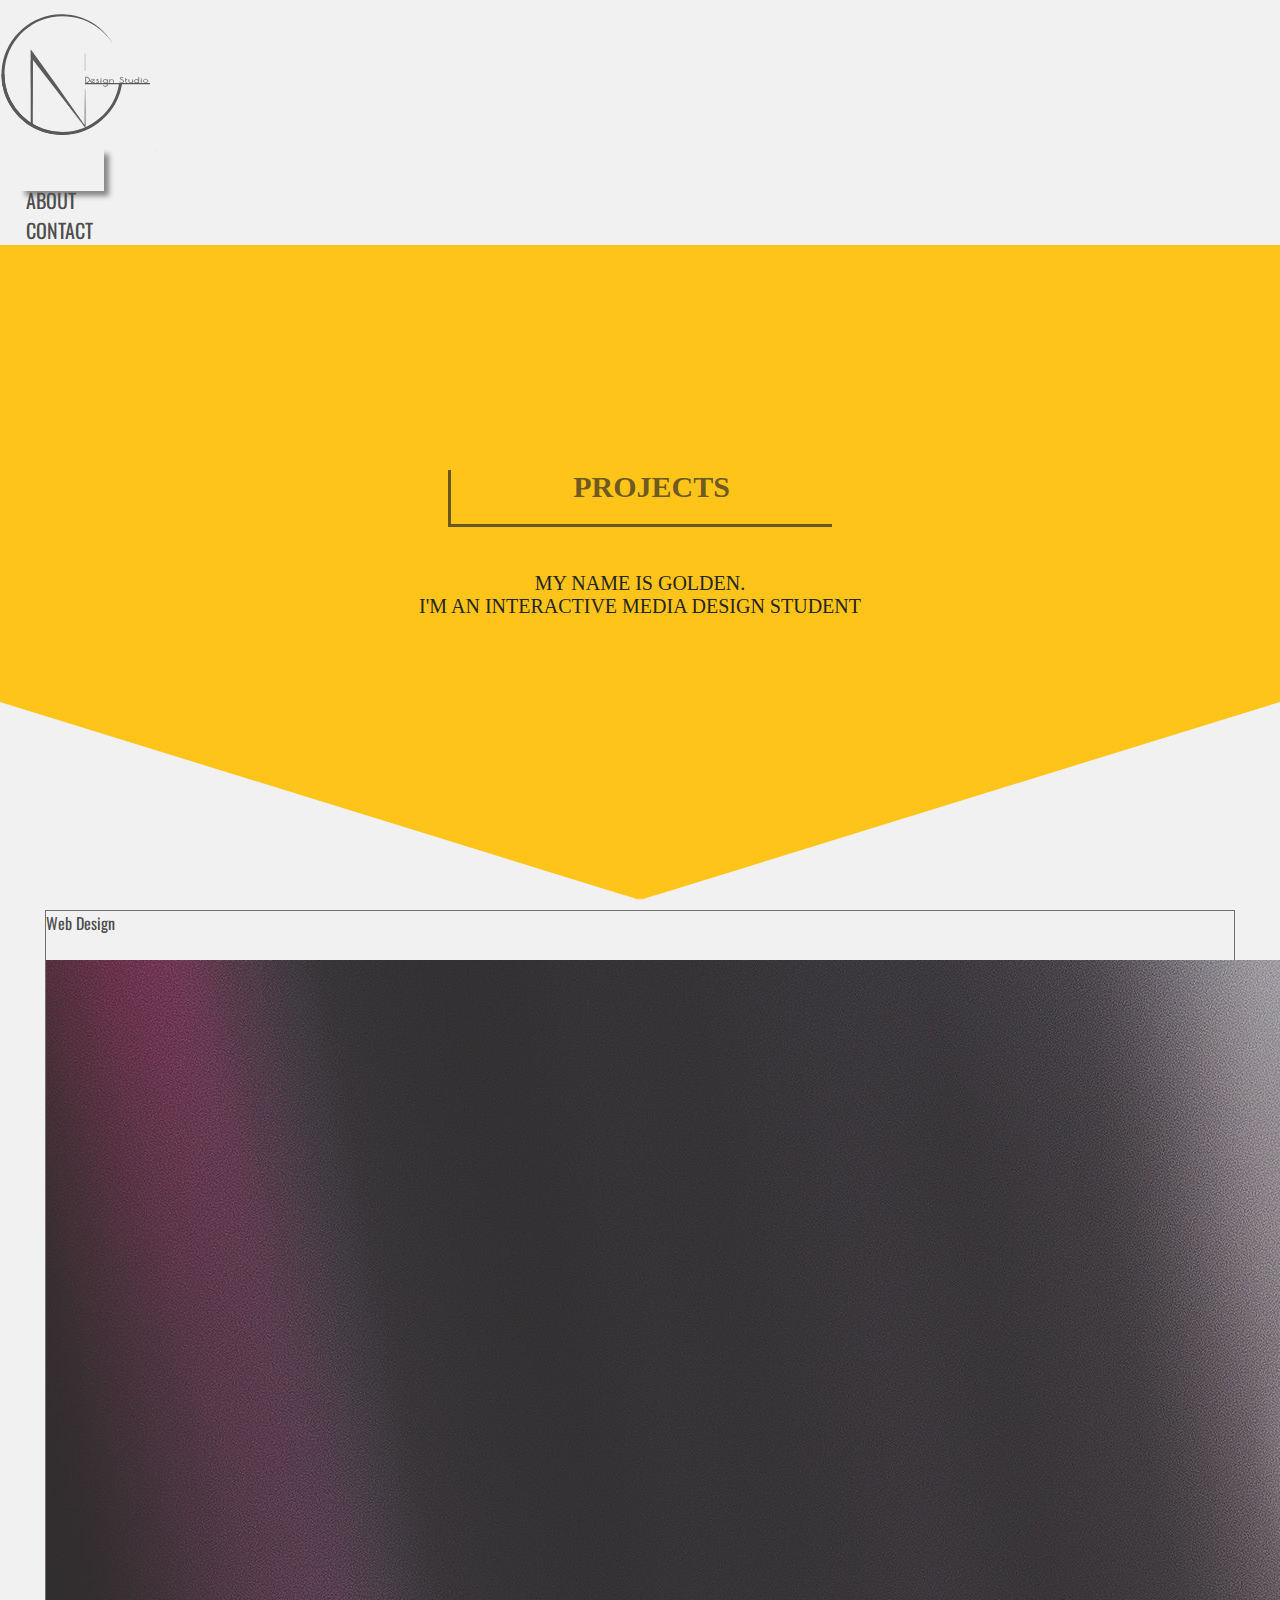
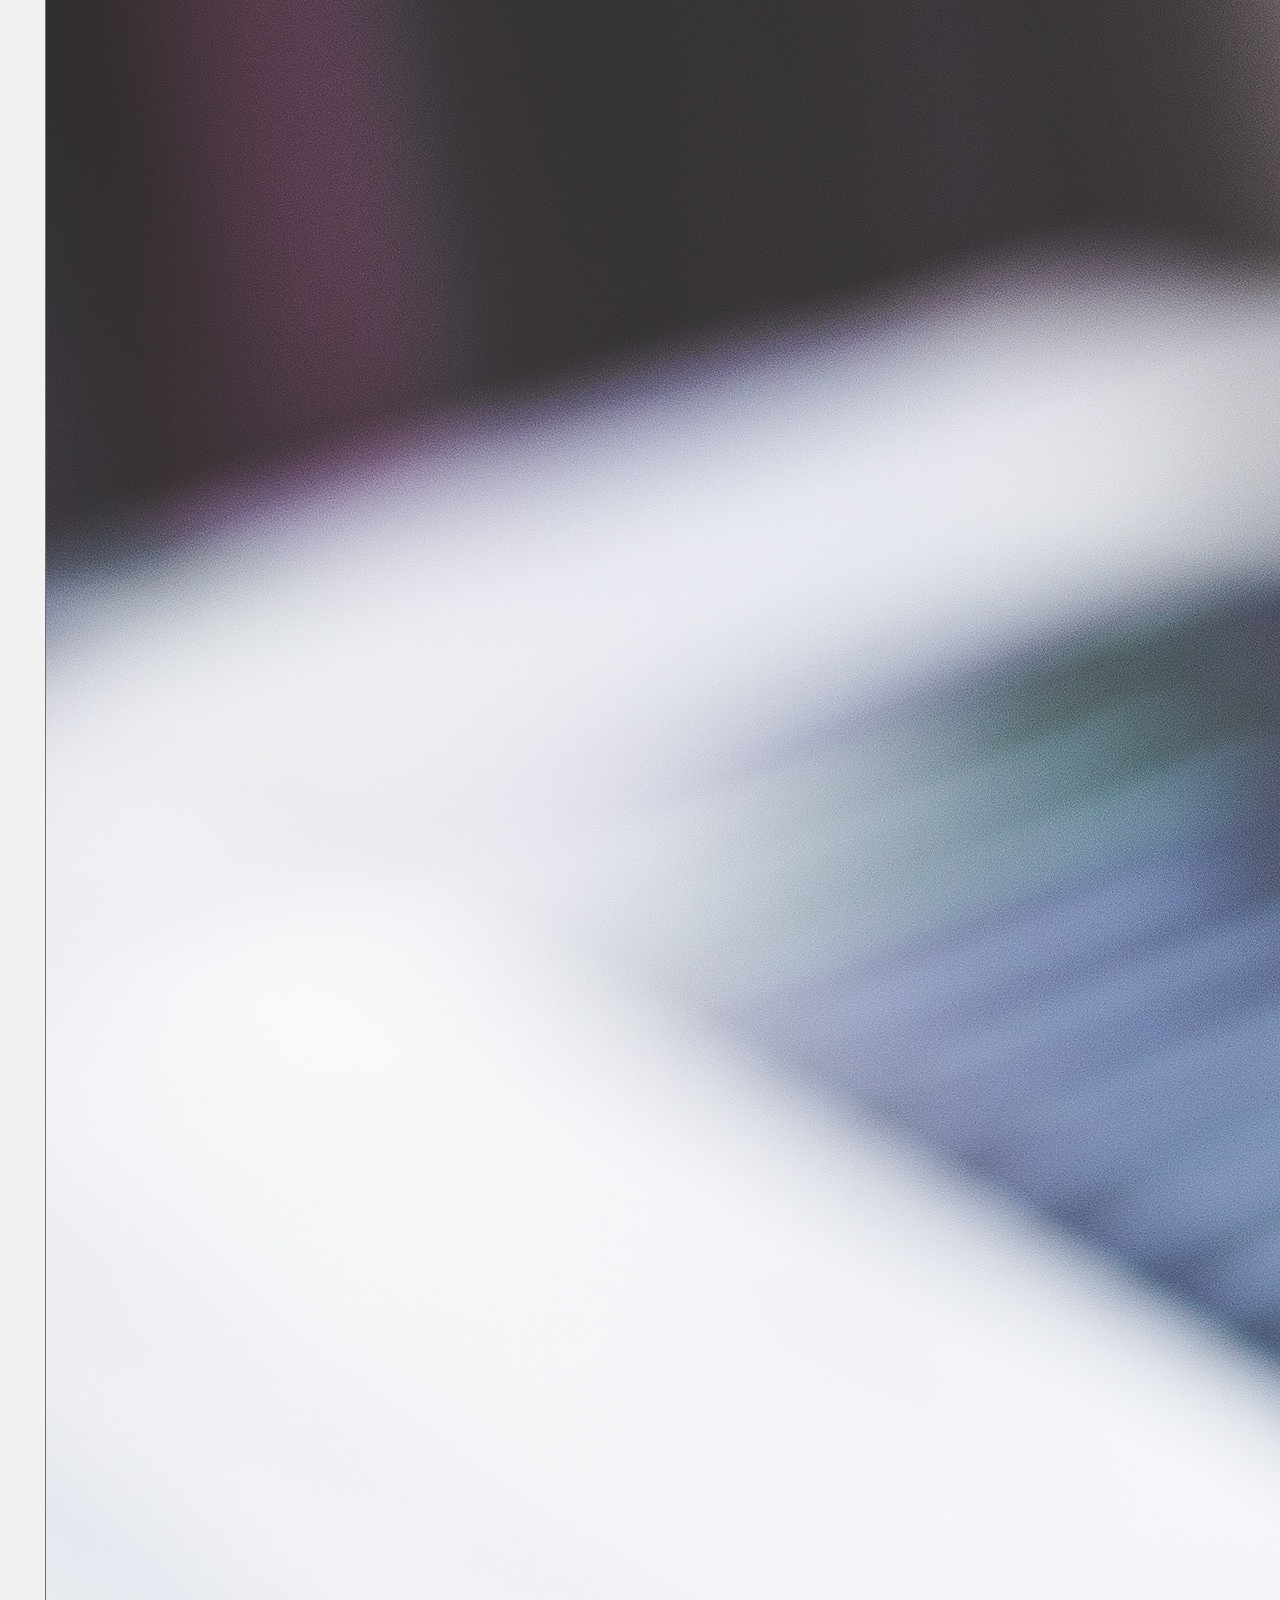
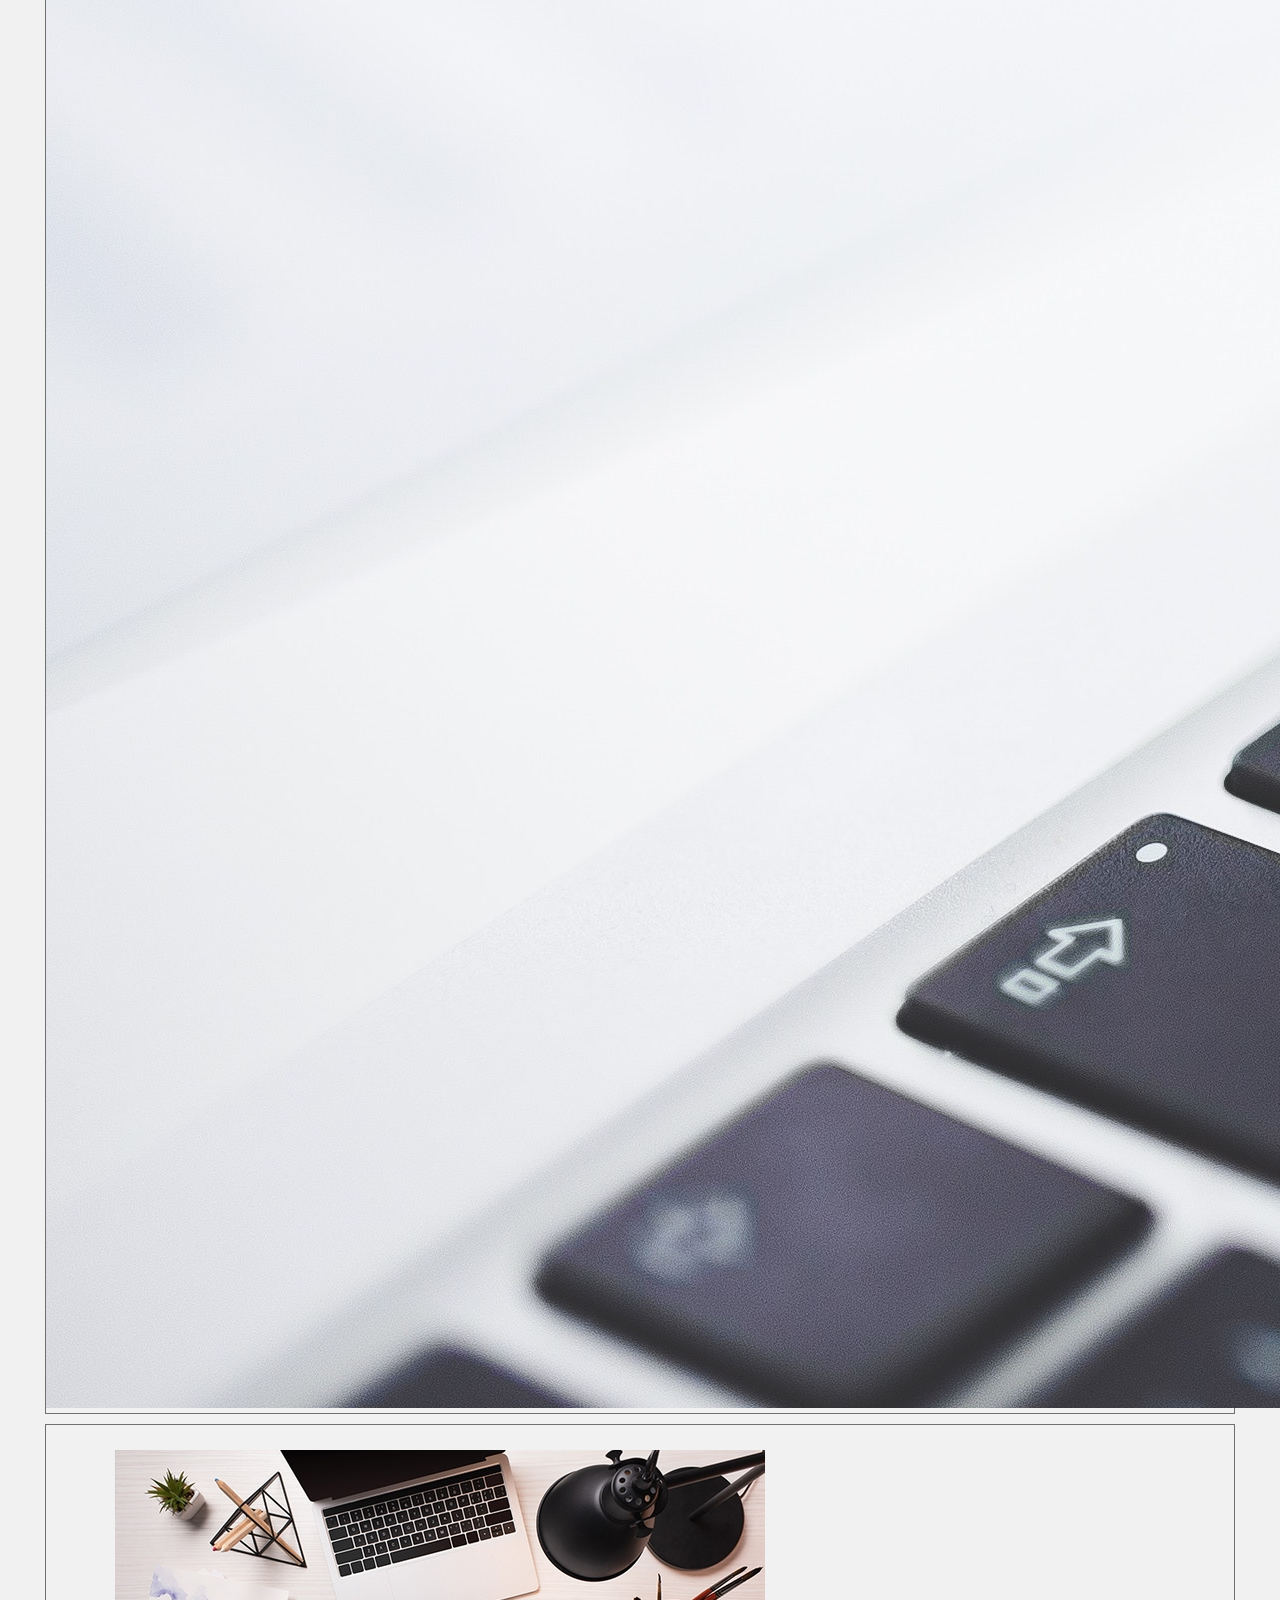
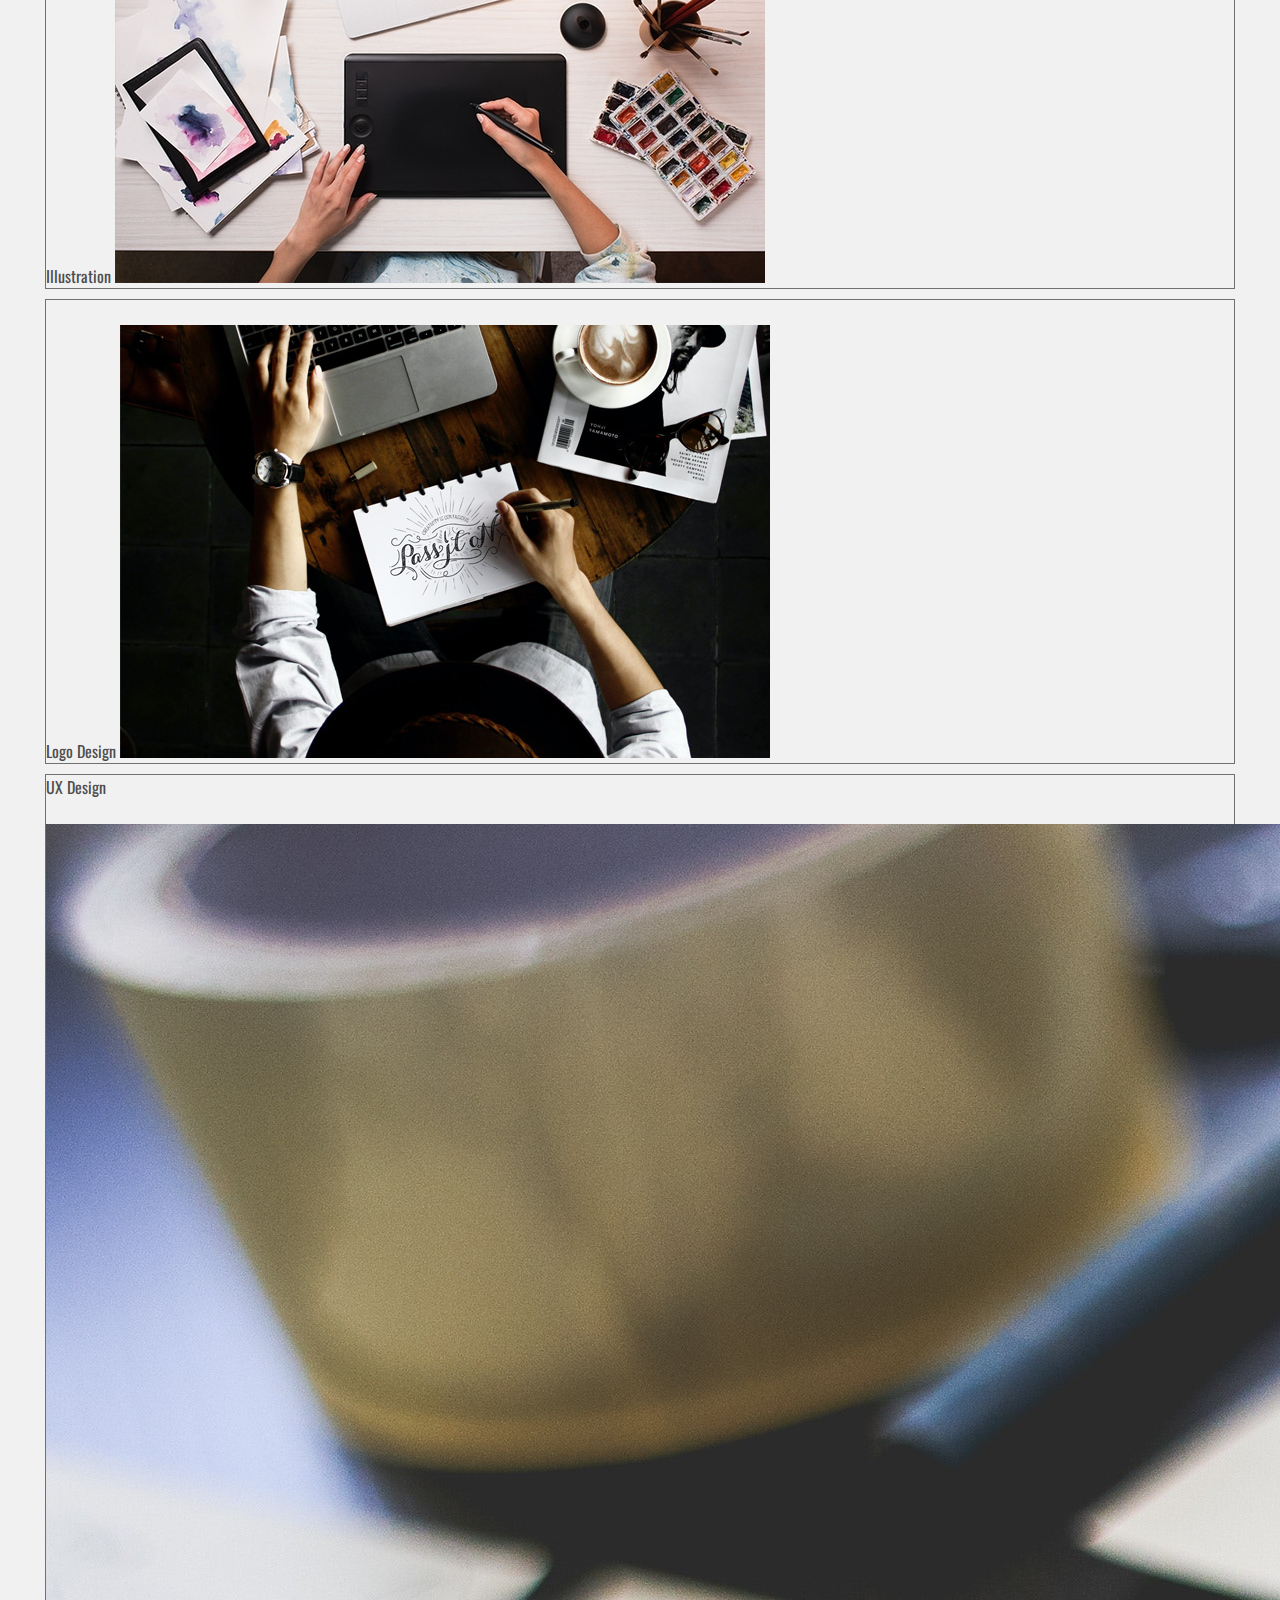
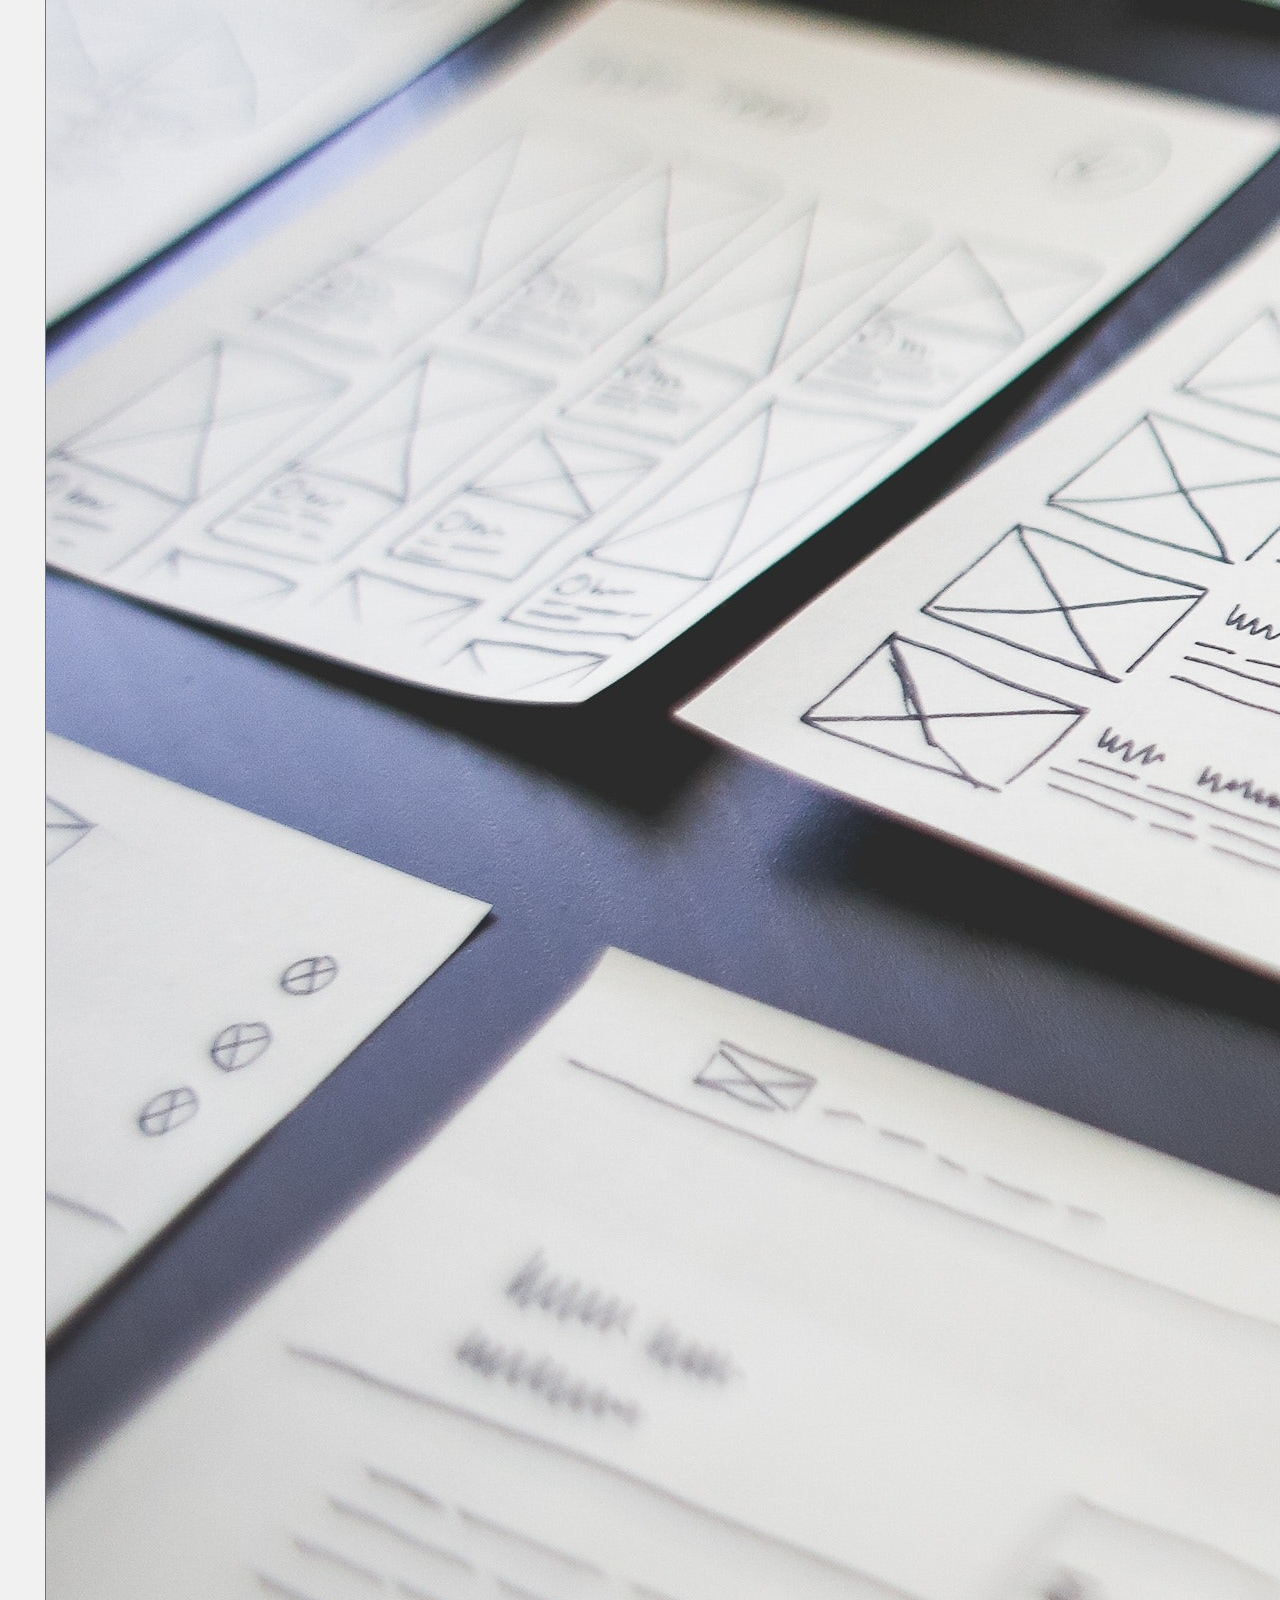
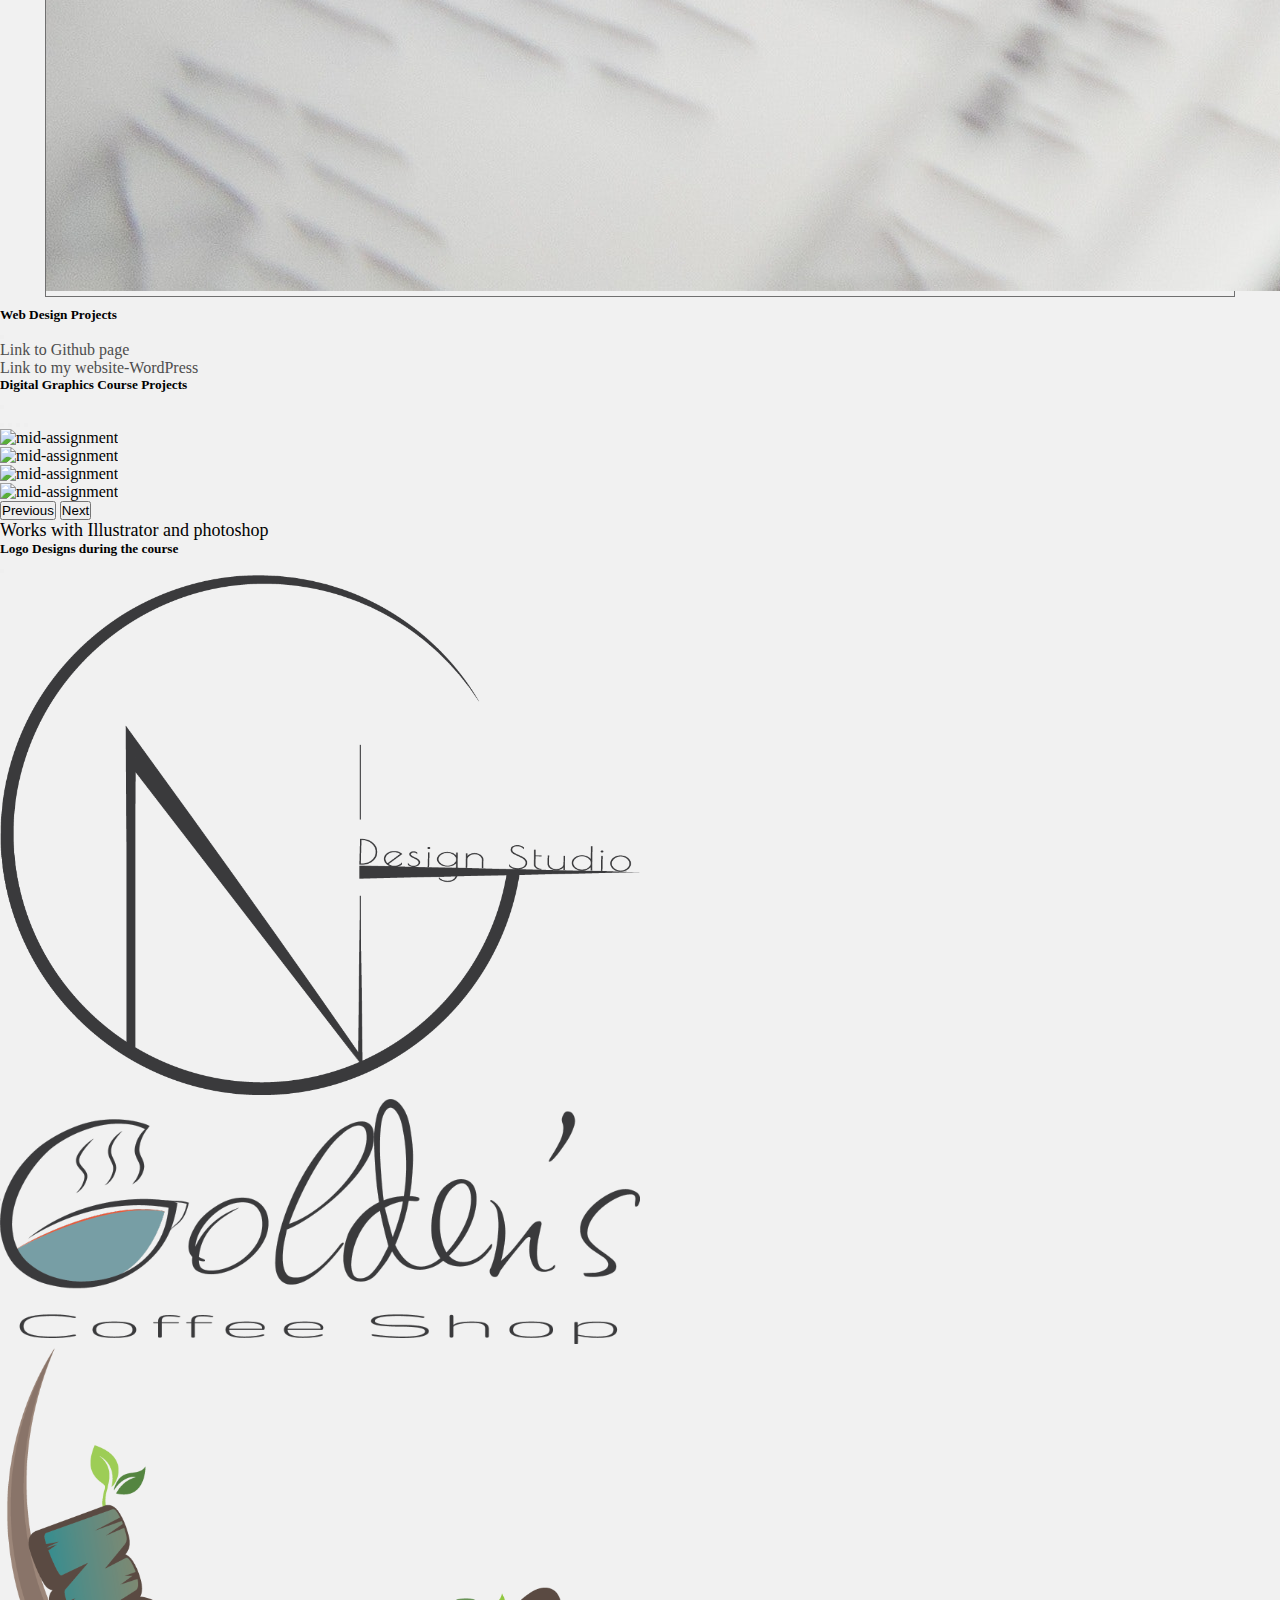
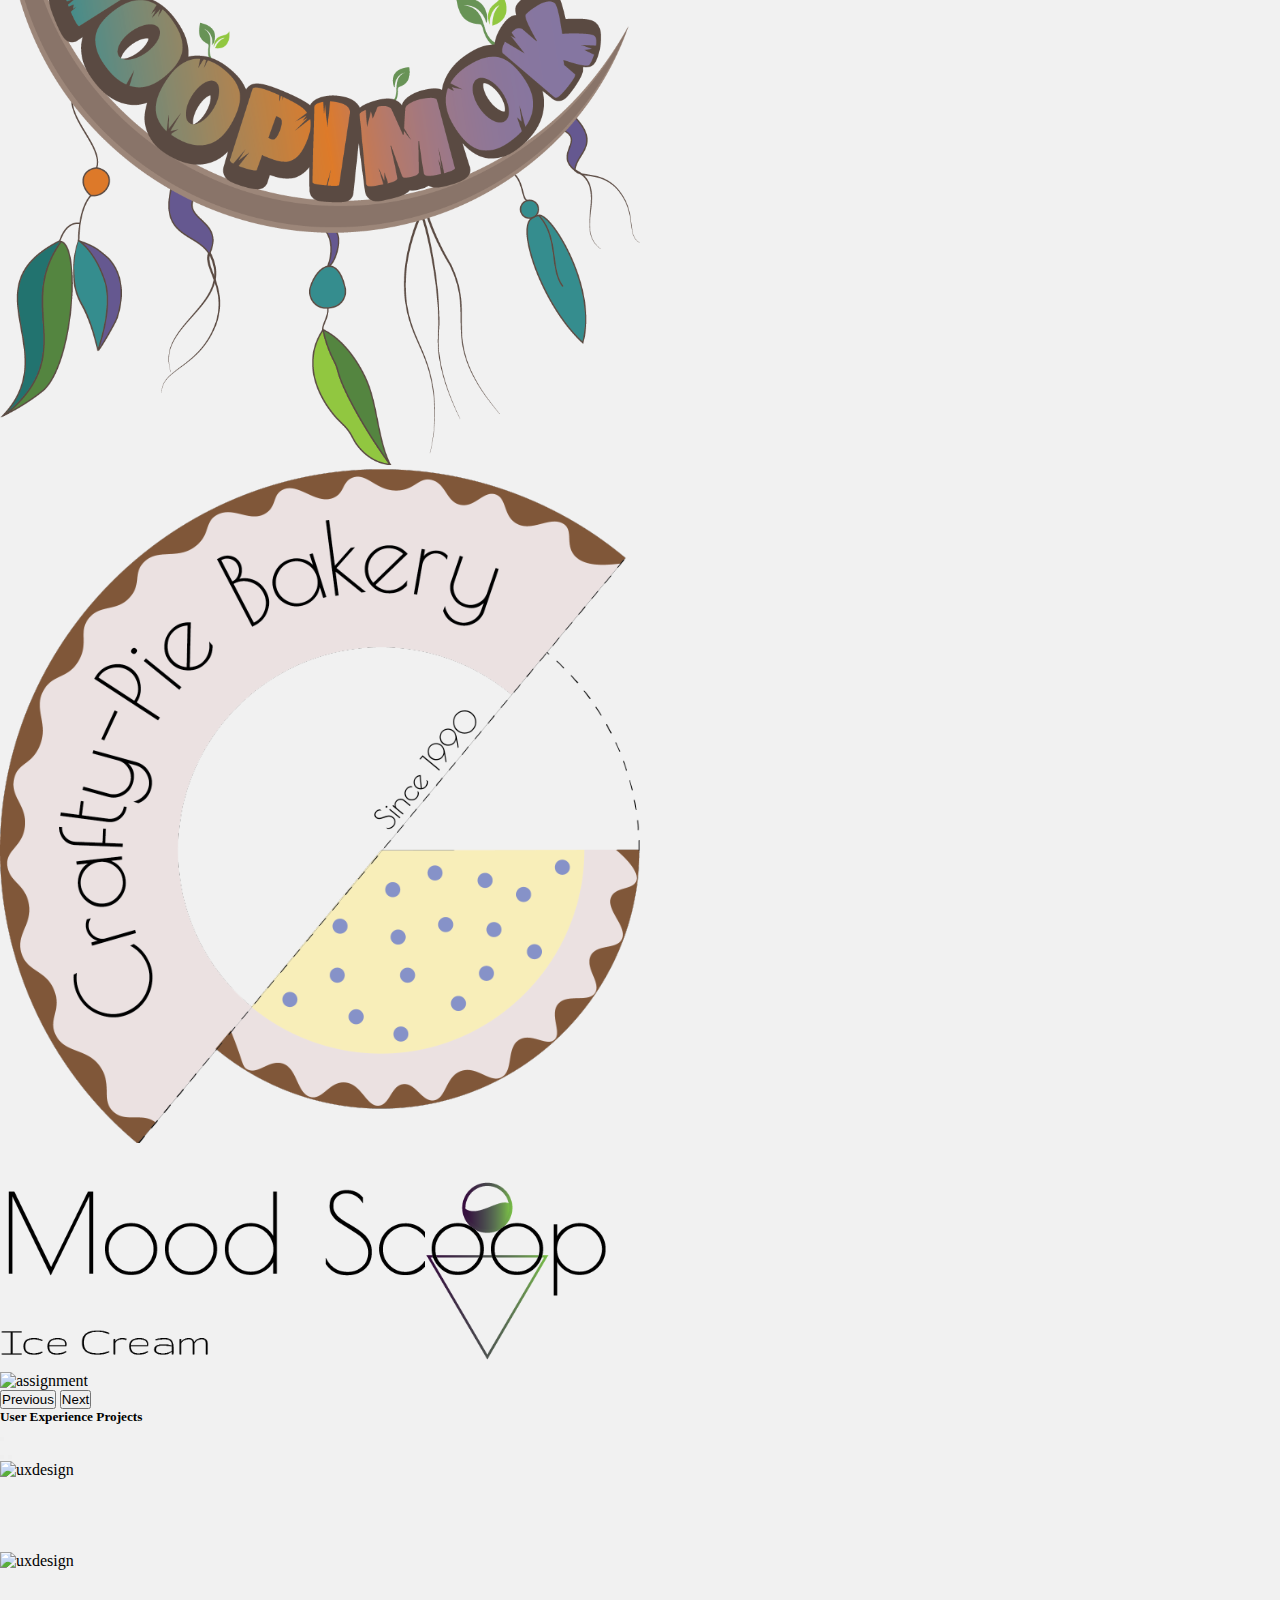
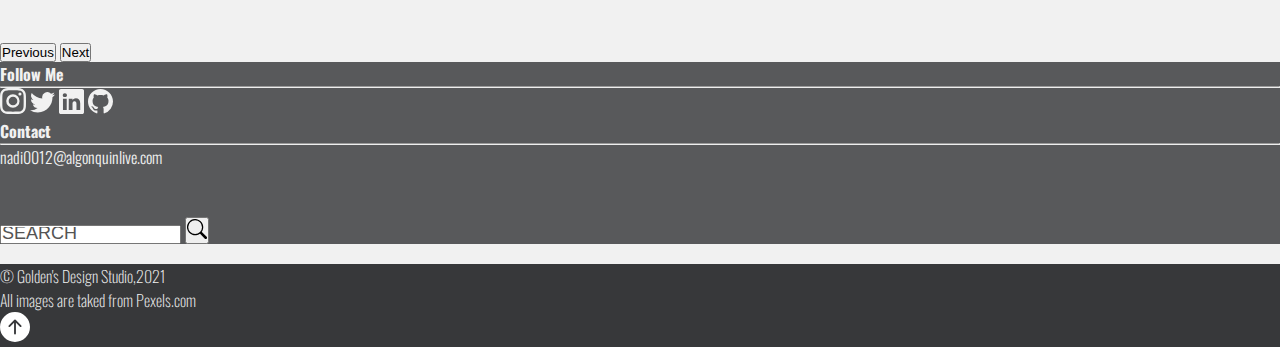
==== index.html @ 61d6041e "Portfolio-Final" ====
<!doctype html>
<html lang="en">

<head>
  <!-- Required meta tags -->
  <meta charset="utf-8">
  <meta name="viewport" content="width=device-width, initial-scale=1">
  <!-- Font -->
  <link rel="preconnect" href="https://fonts.googleapis.com">
  <link rel="preconnect" href="https://fonts.gstatic.com" crossorigin>
  <link href="https://fonts.googleapis.com/css2?family=Oswald:wght@200;300;400;500;600;700&display=swap"
    rel="stylesheet">
  <!-- Bootstrap CSS -->
  <link href="https://cdn.jsdelivr.net/npm/bootstrap@5.1.3/dist/css/bootstrap.min.css" rel="stylesheet"
    integrity="sha384-1BmE4kWBq78iYhFldvKuhfTAU6auU8tT94WrHftjDbrCEXSU1oBoqyl2QvZ6jIW3" crossorigin="anonymous">
  <!-- Custom Styles -->
  <link rel="stylesheet" href="css/main.css">
  <link rel="shortcut icon" type="image/png" href="images/favicon.png">
  <title>Golden's Design Studio</title>

</head>

<body class="bg" id="top">

  <header class="masthead-home">
    <nav class="navbar navbar-expand-md navbar-light bg" id="nav">
      <ul class="skip-links">
        <li><a href="#nav" aria-label="click to skip to main nav">Skip to main nav</a></li>
        <li><a href="#main" aria-label="click to skip to main content">Skip to main content</a></li>
      </ul>
      <div class="container">
        <!-- Adding Logo to Navbar -->
        <a class="navbar-brand" href="index.html">
          <img src="/images/logo.svg" alt="page-logo" height="150" width="150">
        </a>
        <button class="navbar-toggler" type="button" data-bs-toggle="collapse" data-bs-target="#navbarSupportedContent"
          aria-controls="navbarSupportedContent" aria-expanded="false" aria-label="Toggle navigation">
          <span class="navbar-toggler-icon"></span>
        </button>
        <div class="collapse navbar-collapse" id="navbarSupportedContent">
          <ul class="navbar-nav ml-auto w-100 justify-content-end">
            <li class="nav-item">
              <a class="nav-link active" aria-current="true" href="#">PROJECTS</a>
            </li>
            <li class="nav-item">
              <a class="nav-link" href="about.html">ABOUT</a>
            </li>
            <li class="nav-item">
              <a class="nav-link" href="contact.html">CONTACT</a>
            </li>
          </ul>
        </div>
      </div>
    </nav>

    <!-- **** Banner Section **** -->
    <div class="text-container">
      <h1>PROJECTS</h1>
      <span>MY NAME IS GOLDEN. <br> I'M AN INTERACTIVE MEDIA DESIGN STUDENT</span>
    </div>
  </header>

  <main class="container my-3" id="main">
    <div class=" row g-3 ">
      <div class="col-md-6">
        <!-- Button trigger modal -->

        <div class="works card-body bg-light d-flex flex-column ">
          <a href="" class="btn fs-4 mt-auto fw-bold" data-bs-toggle="modal" data-bs-target="#webdesign">Web
            Design
            <img src="images/web.jpg" class="card-img-top rounded-0" alt="webdesign">
          </a>
        </div>
      </div>
      <div class="col-md-6">
        <div class="works card-body bg-light d-flex flex-column">
          <a href="" class="btn fs-4 mt-auto fw-bold" data-bs-toggle="modal" data-bs-target="#illustration">Illustration
            <img src="images/illustration.jpg" class="card-img-top rounded-0" alt="illustration page">
          </a>
        </div>
      </div>
      <div class="col-md-6">
        <div class="works card-body bg-light d-flex flex-column">
          <a href="" class="btn fs-4 mt-auto fw-bold" data-bs-toggle="modal" data-bs-target="#logo">Logo Design
            <img src="images/logod.jpg" class="card-img-top rounded-0" alt="logo page">
          </a>
        </div>
      </div>
      <div class="col-md-6">
        <div class="works card-body bg-light d-flex flex-column">
          <a href="" class="btn fs-4 mt-auto fw-bold" data-bs-toggle="modal" data-bs-target="#ux">UX Design
            <img src="images/ux.jpg" class="card-img-top rounded-0" alt="ux design page">
          </a>
        </div>
      </div>
    </div>

  </main>
  <!-- start of modal -->
  <!-- for web -->
  <div class="modal fade" id="webdesign" data-bs-backdrop="static" data-bs-keyboard="false" tabindex="-1"
    aria-labelledby="webdesignLabel" aria-hidden="true">
    <div class="modal-dialog modal-xl modal-dialog-centered">
      <div class="modal-content">
        <div class="modal-header">
          <h5 class="modal-title" id="webdesignLabel">Web Design Projects</h5>
          <button type="button" class="btn-close" data-bs-dismiss="modal" aria-label="Close"></button>
        </div>
        <div class="modal-body">
          <div>

            <a href="https://github.com/nadi0012">Link to Github page</a>
          </div>
          <a href="https://thegoldenn.com/">Link to my website-WordPress</a>
        </div>

      </div>
    </div>
  </div>
  <!-- for illustration -->
  <div class="modal fade" id="illustration" data-bs-backdrop="static" data-bs-keyboard="false" tabindex="-1"
    aria-labelledby="illustrationLabel" aria-hidden="true">
    <div class="modal-dialog modal-xl modal-dialog-centered">
      <div class="modal-content">
        <div class="modal-header">
          <h5 class="modal-title" id="illustrationLabel">Digital Graphics Course Projects</h5>
          <button type="button" class="btn-close" data-bs-dismiss="modal" aria-label="Close"></button>
        </div>
        <div class="modal-body">
          <!-- Start of Carousel -->
          <div id="carouselExampleCaptions" class="carousel slide" data-bs-ride="carousel">
            <div class="carousel-indicators">
              <button type="button" data-bs-target="#Captions" data-bs-slide-to="0" class="active" aria-current="true"
                aria-label="Slide 1"></button>
              <button type="button" data-bs-target="#Captions" data-bs-slide-to="1" aria-label="Slide 2"></button>
              <button type="button" data-bs-target="#Captions" data-bs-slide-to="2" aria-label="Slide 3"></button>
              <button type="button" data-bs-target="#Captions" data-bs-slide-to="3" aria-label="Slide 4"></button>
            </div>
            <div class="carousel-inner">
              <div class="carousel-item active text-center">
                <picture class="d-block w-100">
                  <source srcset="images/illustration/1-960.jpg" media="(min-width: 640px)" />

                  <source srcset="images/illustration/1-640.jpg" media="(min-width: 480px)" />

                  <source srcset="images/illustration/1-480.jpg" media="(min-width: 320px)" />

                  <img class="orig-img" src="images/illustration/1-480.jpg" alt="mid-assignment">
                </picture>
              </div>
              <div class="carousel-item text-center">
                <picture class="d-block w-100">
                  <source srcset="images/illustration/2-960.jpg" media="(min-width: 640px)" />

                  <source srcset="images/illustration/2-640.jpg" media="(min-width: 480px)" />

                  <source srcset="images/illustration/2-480.jpg" media="(min-width: 320px)" />

                  <img class="orig-img" src="images/illustration/2-480.jpg" alt="mid-assignment">
                </picture>
              </div>
              <div class="carousel-item text-center">
                <picture class="d-block w-100">
                  <source srcset="images/illustration/3-960.jpg" media="(min-width: 640px)" />

                  <source srcset="images/illustration/3-640.jpg" media="(min-width: 480px)" />

                  <source srcset="images/illustration/3-480.jpg" media="(min-width: 320px)" />

                  <img class="orig-img" src="images/illustration/3-480.jpg" alt="mid-assignment">
                </picture>
              </div>
              <div class="carousel-item text-center">
                <picture class="d-block w-100">
                  <source srcset="images/illustration/4-960.jpg" media="(min-width: 640px)" />

                  <source srcset="images/illustration/4-640.jpg" media="(min-width: 480px)" />

                  <source srcset="images/illustration/4-480.jpg" media="(min-width: 320px)" />

                  <img class="orig-img" src="images/illustration/4-480.jpg" alt="mid-assignment">
                </picture>
              </div>
            </div>
            <button class="carousel-control-prev" type="button" data-bs-target="#carouselExampleCaptions"
              data-bs-slide="prev">
              <span class="carousel-control-prev-icon" aria-hidden="true"></span>
              <span class="visually-hidden">Previous</span>
            </button>
            <button class="carousel-control-next" type="button" data-bs-target="#carouselExampleCaptions"
              data-bs-slide="next">
              <span class="carousel-control-next-icon" aria-hidden="true"></span>
              <span class="visually-hidden">Next</span>
            </button>
          </div>
          <!-- End of Carousel -->
        </div>
        <div class="modal-footer">
          <p>Works with Illustrator and photoshop</p>
        </div>
      </div>
    </div>
  </div>
  <!-- For Logo Design -->
  <div class="modal fade" id="logo" data-bs-backdrop="static" data-bs-keyboard="false" tabindex="-1"
    aria-labelledby="logoLabel" aria-hidden="true">
    <div class="modal-dialog modal-xl modal-dialog-centered">
      <div class="modal-content">
        <div class="modal-header">
          <h5 class="modal-title" id="logoLabel">Logo Designs during the course</h5>
          <button type="button" class="btn-close" data-bs-dismiss="modal" aria-label="Close"></button>
        </div>
        <div class="modal-body">
          <!-- Start of Carousel -->
          <div id="carouselCaptions" class="carousel slide" data-bs-ride="carousel">
            <div class="carousel-inner">
              <div class="carousel-item active text-center">
                <picture>
                  <source srcset="images/logo/logo1-640.png" media="(min-width: 640px)" />

                  <source srcset="images/logo/logo1-480.png" media="(min-width: 480px)" />

                  <source srcset="images/logo/logo1-320.png" media="(min-width: 320px)" />

                  <img class="orig-img" src="images/logo/logo1-480.png" alt="assignment">
                </picture>
              </div>
              <div class="carousel-item text-center">
                <picture>
                  <source srcset="images/logo/logo2-640.png" media="(min-width: 640px)" />

                  <source srcset="images/logo/logo2-480.png" media="(min-width: 480px)" />

                  <source srcset="images/logo/logo2-320.png" media="(min-width: 320px)" />

                  <img class="orig-img" src="images/logo/logo2-480.png" alt="assignment">
                </picture>
              </div>
              <div class="carousel-item text-center">
                <picture>
                  <source srcset="images/logo/logo3-640.png" media="(min-width: 640px)" />

                  <source srcset="images/logo/logo3-480.png" media="(min-width: 480px)" />

                  <source srcset="images/logo/logo3-320.png" media="(min-width: 320px)" />

                  <img class="orig-img" src="images/logo/logo3-480.png" alt="assignment">
                </picture>
              </div>
              <div class="carousel-item text-center">
                <picture>
                  <source srcset="images/logo/logo4-640.png" media="(min-width: 640px)" />

                  <source srcset="images/logo/logo4-480.png" media="(min-width: 480px)" />

                  <source srcset="images/logo/logo4-320.png" media="(min-width: 320px)" />

                  <img class="orig-img" src="images/logo/logo4-480.png" alt="assignment">
                </picture>
              </div>
              <div class="carousel-item text-center">
                <picture>
                  <source srcset="images/logo/logo5-640.png" media="(min-width: 640px)" />

                  <source srcset="images/logo/logo5-480.png" media="(min-width: 480px)" />

                  <source srcset="images/logo/logo5-320.png" media="(min-width: 320px)" />

                  <img class="orig-img" src="images/logo/logo5-480.png" alt="assignment">
                </picture>
              </div>
              <div class="carousel-item text-center">
                <picture>
                  <source srcset="images/logo/logo6-640.png" media="(min-width: 640px)" />

                  <source srcset="images/logo/logo6-480.png" media="(min-width: 480px)" />

                  <source srcset="images/logo/logo6-320.png" media="(min-width: 320px)" />

                  <img class="orig-img" src="images/logo/logo6-480.png" alt="assignment">
                </picture>
              </div>
            </div>
            <button class="carousel-control-prev carousel slide" type="button" data-bs-target="#carouselCaptions"
              data-bs-slide="prev">
              <span class="carousel-control-prev-icon" aria-hidden="true"></span>
              <span class="visually-hidden">Previous</span>
            </button>
            <button class="carousel-control-next" type="button" data-bs-target="#carouselCaptions" data-bs-slide="next">
              <span class="carousel-control-next-icon" aria-hidden="true"></span>
              <span class="visually-hidden">Next</span>
            </button>
          </div>
          <!-- End of Carousel -->
        </div>
      </div>
    </div>
  </div>
  <!-- for UX -->
  <div class="modal fade" id="ux" data-bs-backdrop="static" data-bs-keyboard="false" tabindex="-1"
    aria-labelledby="uxLabel" aria-hidden="true">
    <div class="modal-dialog modal-xl modal-dialog-centered">
      <div class="modal-content">
        <div class="modal-header">
          <h5 class="modal-title" id="uxLabel">User Experience Projects</h5>
          <button type="button" class="btn-close" data-bs-dismiss="modal" aria-label="Close"></button>
        </div>
        <div class="modal-body">
          <!-- Start of Carousel -->
          <div id="tikla" class="carousel slide" data-bs-ride="carousel">
            <div class="carousel-indicators">
              <button type="button" data-bs-target="#Captions" data-bs-slide-to="0" class="active" aria-current="true"
                aria-label="Slide 1"></button>
              <button type="button" data-bs-target="#Captions" data-bs-slide-to="1" aria-label="Slide 2"></button>
            </div>
            <div class="carousel-inner">
              <div class="carousel-item active text-center">
                <picture class="d-block w-100">
                  <source srcset="images/ux/app-960.jpg" media="(min-width: 640px)" />

                  <source srcset="images/ux/app-640.jpg" media="(min-width: 480px)" />

                  <source srcset="images/ux/app-480.jpg" media="(min-width: 320px)" />

                  <img class="orig-img" src="images/ux/app-480.jpg" alt="uxdesign">
                </picture>
                <div class="detail carousel-caption d-none d-md-block">
                  <a href="https://xd.adobe.com/view/32e8cb8d-9d98-4002-8fb4-c65cbe632168-67bb/"
                    class="btn btn-block text-dark" aria-label="go to prototype">Application Re-Design</a>
                </div>
              </div>

              <div class="carousel-item text-center">
                <picture class="d-block w-100">
                  <source srcset="images/ux/dreamland-960.jpg" media="(min-width: 640px)" />

                  <source srcset="images/ux/dreamland-640.jpg" media="(min-width: 480px)" />

                  <source srcset="images/ux/dreamland-480.jpg" media="(min-width: 320px)" />

                  <img class="orig-img" src="images/ux/dreamland-480.jpg" alt="uxdesign">
                </picture>
                <div class="detail carousel-caption d-none d-md-block">
                  <a href="https://xd.adobe.com/view/18ad9a10-592a-4a5f-b0ef-5cbd27f52168-4dfe/"
                    class="btn btn-block text-dark" aria-label="go to prototype">Website Re-Design</a>
                </div>
              </div>
            </div>
            <button class="carousel-control-prev" type="button" data-bs-target="#tikla" data-bs-slide="prev">
              <span class="carousel-control-prev-icon" aria-hidden="true"></span>
              <span class="visually-hidden">Previous</span>
            </button>
            <button class="carousel-control-next" type="button" data-bs-target="#tikla" data-bs-slide="next">
              <span class="carousel-control-next-icon" aria-hidden="true"></span>
              <span class="visually-hidden">Next</span>
            </button>
          </div>
          <!-- End of Carousel -->
        </div>
      </div>
    </div>
  </div>



  <!-- end of modal -->


  <div class="footer">

    <footer class="footer-1 page-footer py-4">
      <div class="container">
        <div class="row g-3 ">

          <div class="col ">
            <h4>Follow Me</h4>
            <hr>
            <a class="btn btn-block" href="https://www.instagram.com/nedlogimidan/" aria-label="go to instagram page">
              <svg xmlns="http://www.w3.org/2000/svg" width="26" height="26" fill="currentColor" class="bi bi-instagram"
                viewBox="0 0 16 16">
                <path
                  d="M8 0C5.829 0 5.556.01 4.703.048 3.85.088 3.269.222 2.76.42a3.917 3.917 0 0 0-1.417.923A3.927 3.927 0 0 0 .42 2.76C.222 3.268.087 3.85.048 4.7.01 5.555 0 5.827 0 8.001c0 2.172.01 2.444.048 3.297.04.852.174 1.433.372 1.942.205.526.478.972.923 1.417.444.445.89.719 1.416.923.51.198 1.09.333 1.942.372C5.555 15.99 5.827 16 8 16s2.444-.01 3.298-.048c.851-.04 1.434-.174 1.943-.372a3.916 3.916 0 0 0 1.416-.923c.445-.445.718-.891.923-1.417.197-.509.332-1.09.372-1.942C15.99 10.445 16 10.173 16 8s-.01-2.445-.048-3.299c-.04-.851-.175-1.433-.372-1.941a3.926 3.926 0 0 0-.923-1.417A3.911 3.911 0 0 0 13.24.42c-.51-.198-1.092-.333-1.943-.372C10.443.01 10.172 0 7.998 0h.003zm-.717 1.442h.718c2.136 0 2.389.007 3.232.046.78.035 1.204.166 1.486.275.373.145.64.319.92.599.28.28.453.546.598.92.11.281.24.705.275 1.485.039.843.047 1.096.047 3.231s-.008 2.389-.047 3.232c-.035.78-.166 1.203-.275 1.485a2.47 2.47 0 0 1-.599.919c-.28.28-.546.453-.92.598-.28.11-.704.24-1.485.276-.843.038-1.096.047-3.232.047s-2.39-.009-3.233-.047c-.78-.036-1.203-.166-1.485-.276a2.478 2.478 0 0 1-.92-.598 2.48 2.48 0 0 1-.6-.92c-.109-.281-.24-.705-.275-1.485-.038-.843-.046-1.096-.046-3.233 0-2.136.008-2.388.046-3.231.036-.78.166-1.204.276-1.486.145-.373.319-.64.599-.92.28-.28.546-.453.92-.598.282-.11.705-.24 1.485-.276.738-.034 1.024-.044 2.515-.045v.002zm4.988 1.328a.96.96 0 1 0 0 1.92.96.96 0 0 0 0-1.92zm-4.27 1.122a4.109 4.109 0 1 0 0 8.217 4.109 4.109 0 0 0 0-8.217zm0 1.441a2.667 2.667 0 1 1 0 5.334 2.667 2.667 0 0 1 0-5.334z" />
              </svg>
            </a>
            <a class="btn btn-block" href="http://www.twitter.com" aria-label="go to twitter">
              <svg xmlns="http://www.w3.org/2000/svg" width="25" height="25" fill="currentColor" class="bi bi-twitter"
                viewBox="0 0 16 16">
                <path
                  d="M5.026 15c6.038 0 9.341-5.003 9.341-9.334 0-.14 0-.282-.006-.422A6.685 6.685 0 0 0 16 3.542a6.658 6.658 0 0 1-1.889.518 3.301 3.301 0 0 0 1.447-1.817 6.533 6.533 0 0 1-2.087.793A3.286 3.286 0 0 0 7.875 6.03a9.325 9.325 0 0 1-6.767-3.429 3.289 3.289 0 0 0 1.018 4.382A3.323 3.323 0 0 1 .64 6.575v.045a3.288 3.288 0 0 0 2.632 3.218 3.203 3.203 0 0 1-.865.115 3.23 3.23 0 0 1-.614-.057 3.283 3.283 0 0 0 3.067 2.277A6.588 6.588 0 0 1 .78 13.58a6.32 6.32 0 0 1-.78-.045A9.344 9.344 0 0 0 5.026 15z" />
              </svg>
            </a>
            <a class="btn btn-block" href="https://www.linkedin.com/in/golden-nadimi/" aria-label="go to linkedin">
              <svg xmlns="http://www.w3.org/2000/svg" width="25" height="25" fill="currentColor" class="bi bi-linkedin"
                viewBox="0 0 16 16">
                <path
                  d="M0 1.146C0 .513.526 0 1.175 0h13.65C15.474 0 16 .513 16 1.146v13.708c0 .633-.526 1.146-1.175 1.146H1.175C.526 16 0 15.487 0 14.854V1.146zm4.943 12.248V6.169H2.542v7.225h2.401zm-1.2-8.212c.837 0 1.358-.554 1.358-1.248-.015-.709-.52-1.248-1.342-1.248-.822 0-1.359.54-1.359 1.248 0 .694.521 1.248 1.327 1.248h.016zm4.908 8.212V9.359c0-.216.016-.432.08-.586.173-.431.568-.878 1.232-.878.869 0 1.216.662 1.216 1.634v3.865h2.401V9.25c0-2.22-1.184-3.252-2.764-3.252-1.274 0-1.845.7-2.165 1.193v.025h-.016a5.54 5.54 0 0 1 .016-.025V6.169h-2.4c.03.678 0 7.225 0 7.225h2.4z" />
              </svg>
            </a>
            <a class="btn btn-block" href="https://github.com/nadi0012" aria-label="go to githup page">
              <svg xmlns="http://www.w3.org/2000/svg" width="25" height="25" fill="currentColor" class="bi bi-github"
                viewBox="0 0 16 16">
                <path
                  d="M8 0C3.58 0 0 3.58 0 8c0 3.54 2.29 6.53 5.47 7.59.4.07.55-.17.55-.38 0-.19-.01-.82-.01-1.49-2.01.37-2.53-.49-2.69-.94-.09-.23-.48-.94-.82-1.13-.28-.15-.68-.52-.01-.53.63-.01 1.08.58 1.23.82.72 1.21 1.87.87 2.33.66.07-.52.28-.87.51-1.07-1.78-.2-3.64-.89-3.64-3.95 0-.87.31-1.59.82-2.15-.08-.2-.36-1.02.08-2.12 0 0 .67-.21 2.2.82.64-.18 1.32-.27 2-.27.68 0 1.36.09 2 .27 1.53-1.04 2.2-.82 2.2-.82.44 1.1.16 1.92.08 2.12.51.56.82 1.27.82 2.15 0 3.07-1.87 3.75-3.65 3.95.29.25.54.73.54 1.48 0 1.07-.01 1.93-.01 2.2 0 .21.15.46.55.38A8.012 8.012 0 0 0 16 8c0-4.42-3.58-8-8-8z" />
              </svg>
            </a>
          </div>

          <div class="col ">
            <h4>Contact</h4>
            <hr>
            <p>nadi0012@algonquinlive.com</p>
          </div>

          <div class="col ">
            <br>
            <br>
            <form class="d-flex">
              <input class="form-control form-control-sm mr-3" type="search" placeholder="Search" aria-label="Search">
              <button class="btn btn-outline-dark rounded-0" type="submit" aria-label="Search">

                <svg xmlns="http://www.w3.org/2000/svg" width="20" height="20" fill="currentColor" class="bi bi-search"
                  viewBox="0 0 16 16">
                  <path
                    d="M11.742 10.344a6.5 6.5 0 1 0-1.397 1.398h-.001c.03.04.062.078.098.115l3.85 3.85a1 1 0 0 0 1.415-1.414l-3.85-3.85a1.007 1.007 0 0 0-.115-.1zM12 6.5a5.5 5.5 0 1 1-11 0 5.5 5.5 0 0 1 11 0z" />
                </svg>
              </button>
            </form>
          </div>
        </div>
      </div>
    </footer>

    <footer class="footer-2">
      <div class="container">
        <div class="row">
          <p class="col">&copy; Golden's Design Studio,2021 <br> All images are taked from Pexels.com </p>
          <a href="#top" class="col text-end" aria-label="go to top"><svg xmlns="http://www.w3.org/2000/svg" width="30"
              height="30" fill="white" class="bi bi-arrow-up-circle-fill" viewBox="0 0 16 16">
              <path
                d="M16 8A8 8 0 1 0 0 8a8 8 0 0 0 16 0zm-7.5 3.5a.5.5 0 0 1-1 0V5.707L5.354 7.854a.5.5 0 1 1-.708-.708l3-3a.5.5 0 0 1 .708 0l3 3a.5.5 0 0 1-.708.708L8.5 5.707V11.5z" />
            </svg></a>
        </div>
      </div>
    </footer>
  </div>


  <!-- Option 1: Bootstrap Bundle with Popper -->
  <script src="https://cdn.jsdelivr.net/npm/bootstrap@5.1.3/dist/js/bootstrap.bundle.min.js"
    integrity="sha384-ka7Sk0Gln4gmtz2MlQnikT1wXgYsOg+OMhuP+IlRH9sENBO0LRn5q+8nbTov4+1p" crossorigin="anonymous">
  </script>
  <script src="js/bootstrap.bundle.min.js"></script>


</body>

</html>
---- css/main.css ----
:root {
    --bs-blue: #0d6efd;
    --bs-indigo: #6610f2;
    --bs-purple: #6f42c1;
    --bs-pink: #d63384;
    --bs-red: #dc3545;
    --bs-orange: #fd7e14;
    --bs-yellow: #ffc107;
    --bs-green: #198754;
    --bs-teal: #20c997;
    --bs-cyan: #0dcaf0;
    --bs-white: #fff;
    --bs-gray: #6c757d;
    --bs-gray-dark: #343a40;
    --bs-gray-100: #f8f9fa;
    --bs-gray-200: #e9ecef;
    --bs-gray-300: #dee2e6;
    --bs-gray-400: #ced4da;
    --bs-gray-500: #adb5bd;
    --bs-gray-600: #6c757d;
    --bs-gray-700: #495057;
    --bs-gray-800: #343a40;
    --bs-gray-900: #212529;
    --bs-primary: #0d6efd;
    --bs-secondary: #6c757d;
    --bs-success: #198754;
    --bs-info: #0dcaf0;
    --bs-warning: #ffc107;
    --bs-danger: #dc3545;
    --bs-light: #f8f9fa;
    --bs-dark: #212529;
    --bs-primary-rgb: 13, 110, 253;
    --bs-secondary-rgb: 108, 117, 125;
    --bs-success-rgb: 25, 135, 84;
    --bs-info-rgb: 13, 202, 240;
    --bs-warning-rgb: 255, 193, 7;
    --bs-danger-rgb: 220, 53, 69;
    --bs-light-rgb: 248, 249, 250;
    --bs-dark-rgb: 33, 37, 41;
    --bs-white-rgb: 255, 255, 255;
    --bs-black-rgb: 0, 0, 0;
    --bs-body-color-rgb: 33, 37, 41;
    --bs-body-bg-rgb: 255, 255, 255;
    --bs-font-sans-serif: system-ui, -apple-system, "Segoe UI", Roboto, "Helvetica Neue", Arial, "Noto Sans", "Liberation Sans", sans-serif, "Apple Color Emoji", "Segoe UI Emoji", "Segoe UI Symbol", "Noto Color Emoji";
    --bs-font-monospace: SFMono-Regular, Menlo, Monaco, Consolas, "Liberation Mono", "Courier New", monospace;
    --bs-gradient: linear-gradient(180deg, rgba(255, 255, 255, 0.15), rgba(255, 255, 255, 0));
    --bs-body-font-family: var(--bs-font-sans-serif);
    --bs-body-font-size: 1rem;
    --bs-body-font-weight: 400;
    --bs-body-line-height: 1.5;
    --bs-body-color: #212529;
    --bs-body-bg: #fff;


}

/* ---------------------------------------------------------------------------------------- */
.container {
    font-family: 'Oswald', sans-serif;
}

*,
*:after,
*:before {
    padding: 0;
    margin: 0;
    box-sizing: border-box;
}

.clearfix:after {
    content: '';
    display: table;
    clear: both;
}

.bg {
    background-color: #F1F1F1;
}

p {
    font-weight: 300;
}

a {
    text-decoration: none;
    color: #4d4d4d;
}

/* Adding styles to skip links */
.skip-links {
    list-style: none;
    margin: 0;
    padding: 0;
}

.skip-links a {
    position: absolute;
    top: -3em;
    color: #4d4d4d;
    padding: .5em 1em;
    font-weight: bold;
}

.skip-links a:focus {
    top: 0;
}

.nav-link {
    font-size: 15px;
    margin: 5px;
    padding-top: 5px;
}

.navbar-toggler:hover {
    background: #949393;
}

.masthead-home {
    background: url("../images/yeloow-web.png");
    /* width: 100vw; */
    height: 100vh;
    background-size: cover;
    background-position: center center;
    background-attachment: fixed;
    clip-path: polygon(0 0,
            100% 0,
            100% 78%,
            0 100%,
            0 0);
    position: relative;
}

.text-container span {
    display: block;
    text-align: center;
    color: #252525;
    margin-top: 5vh;
    font-size: 16px;
}

.text-container h1 {
    display: block;
    color: #252525ad;
    margin-left: 35vw;
    margin-right: 35vw;
    text-align: center;
    margin-top: 25vh;
    border-bottom: solid 2px #252525ad;
    border-left: solid 2px #252525ad;
    padding-bottom: 20px;
    padding-left: 20px;
    font-size: 25px;
}

.works {
    border: solid 1px #707070;
}

.footer-1 {
    background-color: #58595B;
    color: #F1F1F1;
}

.btn-block {
    color: #F1F1F1;
}

.footer-2 {
    background-color: #37383A;
    color: #F1F1F1;
}

.footer-2 .col {
    font-weight: lighter;
    margin-top: 20px;
    padding-bottom: 0;
}

.card-img-top {
    padding-top: 25px;
}

.works {
    margin-left: 45px;
    margin-right: 45px;
    margin-top: 10px;
    margin-bottom: 10px;
}

/* to make it responsive in different sizes i seperate mobile and desktop version */
@media screen and (min-width:768px) {
    .nav-link {
        font-size: 20px;
        margin: 20px;
        padding: 6px;
    }

    .nav-item .active {
        color: #F1F1F1;
        box-shadow: 5px 5px 5px #888888;
    }

    .masthead-home {
        background: url("../images/yeloow-web.png");
        height: 100vh;
        background-size: cover;
        background-position: center center;
        background-attachment: fixed;
        clip-path: polygon(0 0,
                100% 0,
                100% 78%,
                50% 100%,
                0 78%);
        position: relative;
    }

    .text-container span {
        margin-top: 5vh;
        font-size: 20px;
    }

    .text-container h1 {
        font-size: 30px;
        margin-top: 25vh;
        border-bottom: solid 3px #252525ad;
        border-left: solid 3px #252525ad;
    }
}

h3 {
    font-weight: 400;
    font-size: 25px;
}

.modal-footer {
    justify-content: center;
    font-size: 18px;

}

.modal-footer p {
    font-weight: 500;
}

.carousel-control-prev-icon,
.carousel-control-next-icon {
    background-color: rgba(0, 0, 0, 0.3);
    background-size: 100%, 100%;
    border-radius: 50%;
}

.detail a:hover {
    background-color: rgb(155, 155, 155);
}

.detail {
    margin-top: 55px;
}

/* ----------------------------------About Page---------------------------------------- */

.masthead-about {
    background: url("../images/green-web.png");
    /* width: 100vw; */
    height: 100vh;
    background-size: cover;
    background-position: center center;
    background-attachment: fixed;
    clip-path: polygon(0 0,
            100% 0,
            100% 78%,
            0 100%,
            0 0);
    position: relative;
}

.resume {
    padding-top: 25px;
    text-align: center;

}

.profile p {
    text-align: justify;
    font-size: 15px;
}

.s {
    margin-top: 50px;
    margin-bottom: 25px;
    padding-bottom: 10px;
    text-align: center;
    border-bottom: solid 2px #707070;
}

.ss {
    padding-top: 25px;
    padding-bottom: 30px;
    text-align: center;
    border-top: solid 2px #707070;
}

.skills {
    padding-bottom: 30px;
}

.skills ul {
    list-style: none;
    padding: 0;
    margin: 20px 0;
    display: flex;
    max-width: 100%;
    justify-content: space-around;
    position: relative;

}

.skills ul::after {
    display: block;
    position: absolute;
    top: 4px;
    content: '';
    width: 100%;
    border-bottom: 2px solid black;
}

.skills ul li {
    width: 2px;
    height: 10px;
    border-right: 2px solid black;
}

.skills ul .current {
    border-width: 4px;
}

.skills ul .current::after {
    position: relative;
    top: 10px;
}

.three .current::after {
    content: '3';
}

.four .current::after {
    content: '4';
}

.five .current::after {
    content: '5';
}

.six .current::after {
    content: '6'
}

.seven .current::after {
    content: '7'
}

.eight .current::after {
    content: '8';
}

.nine .current::after {
    content: '9'
}

.ten .current::after {
    content: '10';
}


@media screen and (min-width: 768px) {

    .masthead-about {
        background: url("../images/green-web.png");
        /* width: 100vw; */
        height: 100vh;
        background-size: cover;
        background-position: center center;
        background-attachment: fixed;
        clip-path: polygon(0 0,
                100% 0,
                100% 78%,
                50% 100%,
                0 78%);
        position: relative;
    }

    .line {
        border-left: solid 2px #707070;
    }
 

    .profile-pic {
        margin-top: 30%;
        margin-bottom: 10%;
    }


    .profile p {
        text-align: justify;
        font-size: 20px;
    }

    .profile {
        margin-bottom: 10%;
    }

    .s {
        margin-top: 20%;
        margin-bottom: 25px;
        text-align: center;
        border-bottom: solid 2px #707070;
        margin-left: -29px;
    }

    .center {
        margin-left: 50px;
        margin-right: 50px;
    }
}

/* --------------------------------Contact page------------------------------------------- */

.masthead-contact {
    background: url("../images/purple-web.png");
    height: 100vh;
    background-size: cover;
    background-position: center center;
    background-attachment: fixed;
    clip-path: polygon(0 0,
            100% 0,
            100% 78%,
            0 100%,
            0 0);
    position: relative;
}

/* ----------------------------Content-------------------------------- */
.form h2 {
    padding-bottom: 25px;
    font-size: 30px;
    text-align: center;
    border-bottom: solid 2px #545454;
}

input::placeholder {
    color: #545454;
    text-transform: uppercase;
    font-size: 15px;

}

.form {
    padding: 2% 1.5% 2% 1.5%;
    width: 100%;
}

#contact-page input,
#contact-page textarea {
    background: none;
    padding: 2% 1.5% 2% 1.5%;
    width: 100%;
    border: solid 1px #545454;
    border-radius: 5px;

}

.form label {

    font-size: 20px;
    padding-bottom: 5px;
    padding-top: 15px;
}

#form_button {
    border: solid #545454 1px;
    color: #545454;
    font-size: 18px;
    margin-top: 10px;
    border-radius: 5px;
    background: none;
}

#form_button:hover {
    background: #545454;
    color: #F2F3EB;
}

.submit {
    width: 250px;
    padding-bottom: 25px;
}


@media screen and (min-width: 768px) {

    .masthead-contact {
        background: url("../images/purple-web.png");
        height: 100vh;
        background-size: cover;
        background-position: center center;
        background-attachment: fixed;
        clip-path: polygon(0 0,
                100% 0,
                100% 78%,
                50% 100%,
                0 78%);
        position: relative;
    }

    input::placeholder {
        font-size: 18px;
    }

    #contact-page input,
    #contact-page textarea {

        padding: 1%;
    }


    .form label {
        font-size: 25px;
        padding-bottom: 8px;
        padding-top: 18px;
    }

    #form_button {
        border: solid #545454 1px;
        color: #545454;
        font-size: 20px;
        margin-top: 10px;
        border-radius: 5px;
        background: none;
    }

    #form_button:hover {
        background: #545454;
        color: #F2F3EB;
    }

    .submit {
        width: 250px;
        padding-bottom: 25px;
    }

}
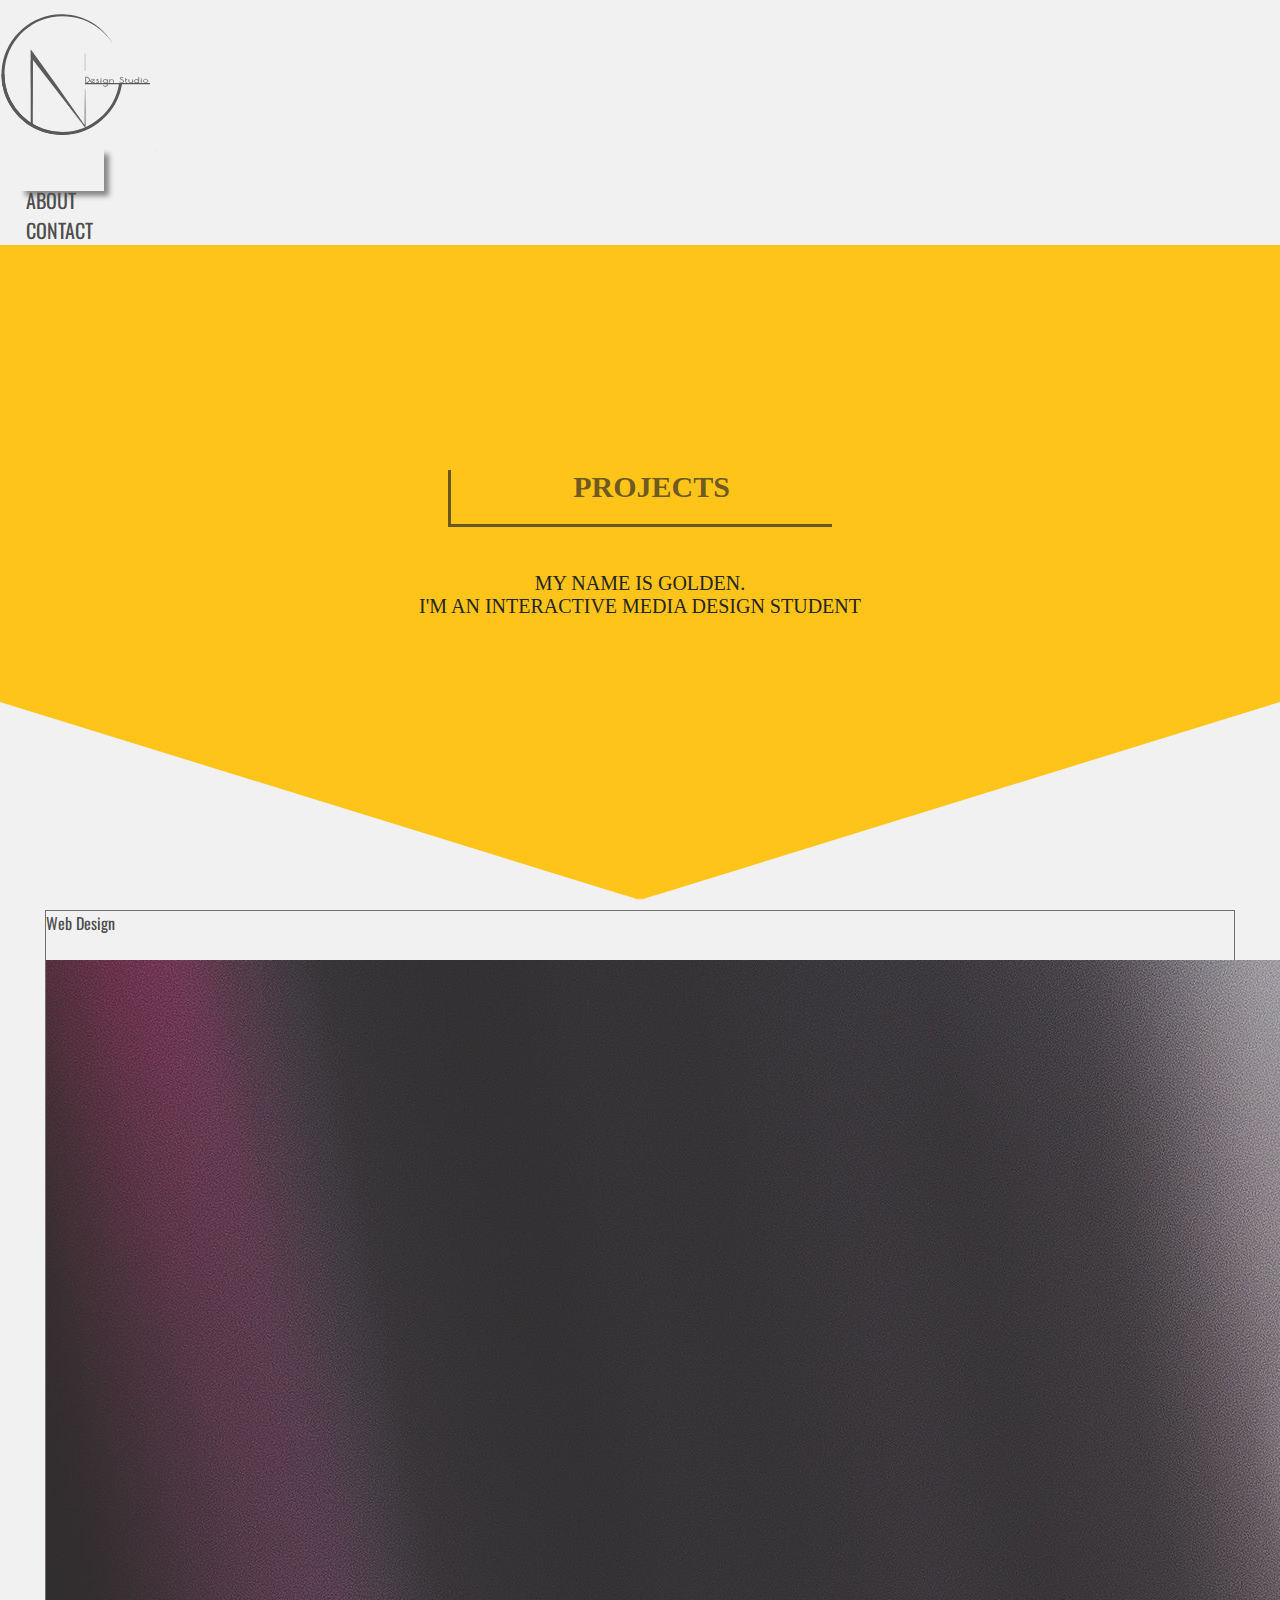
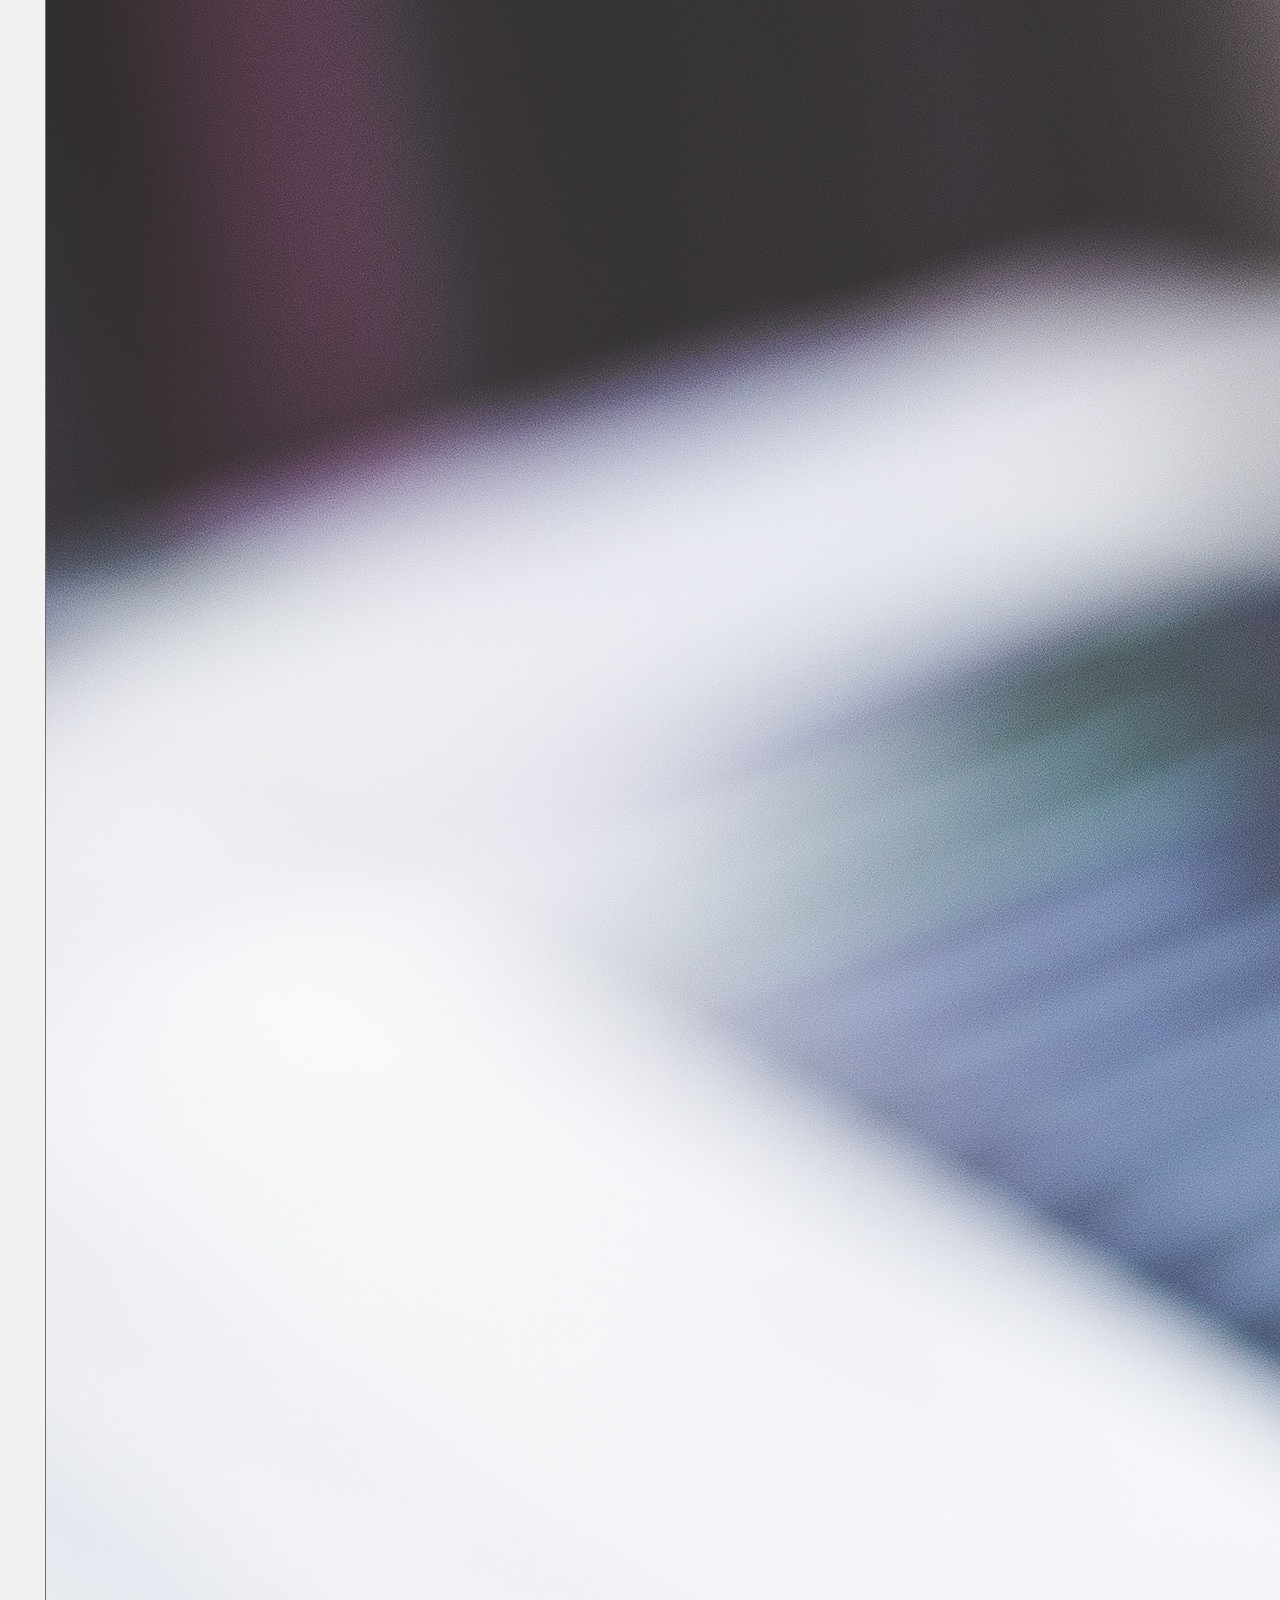
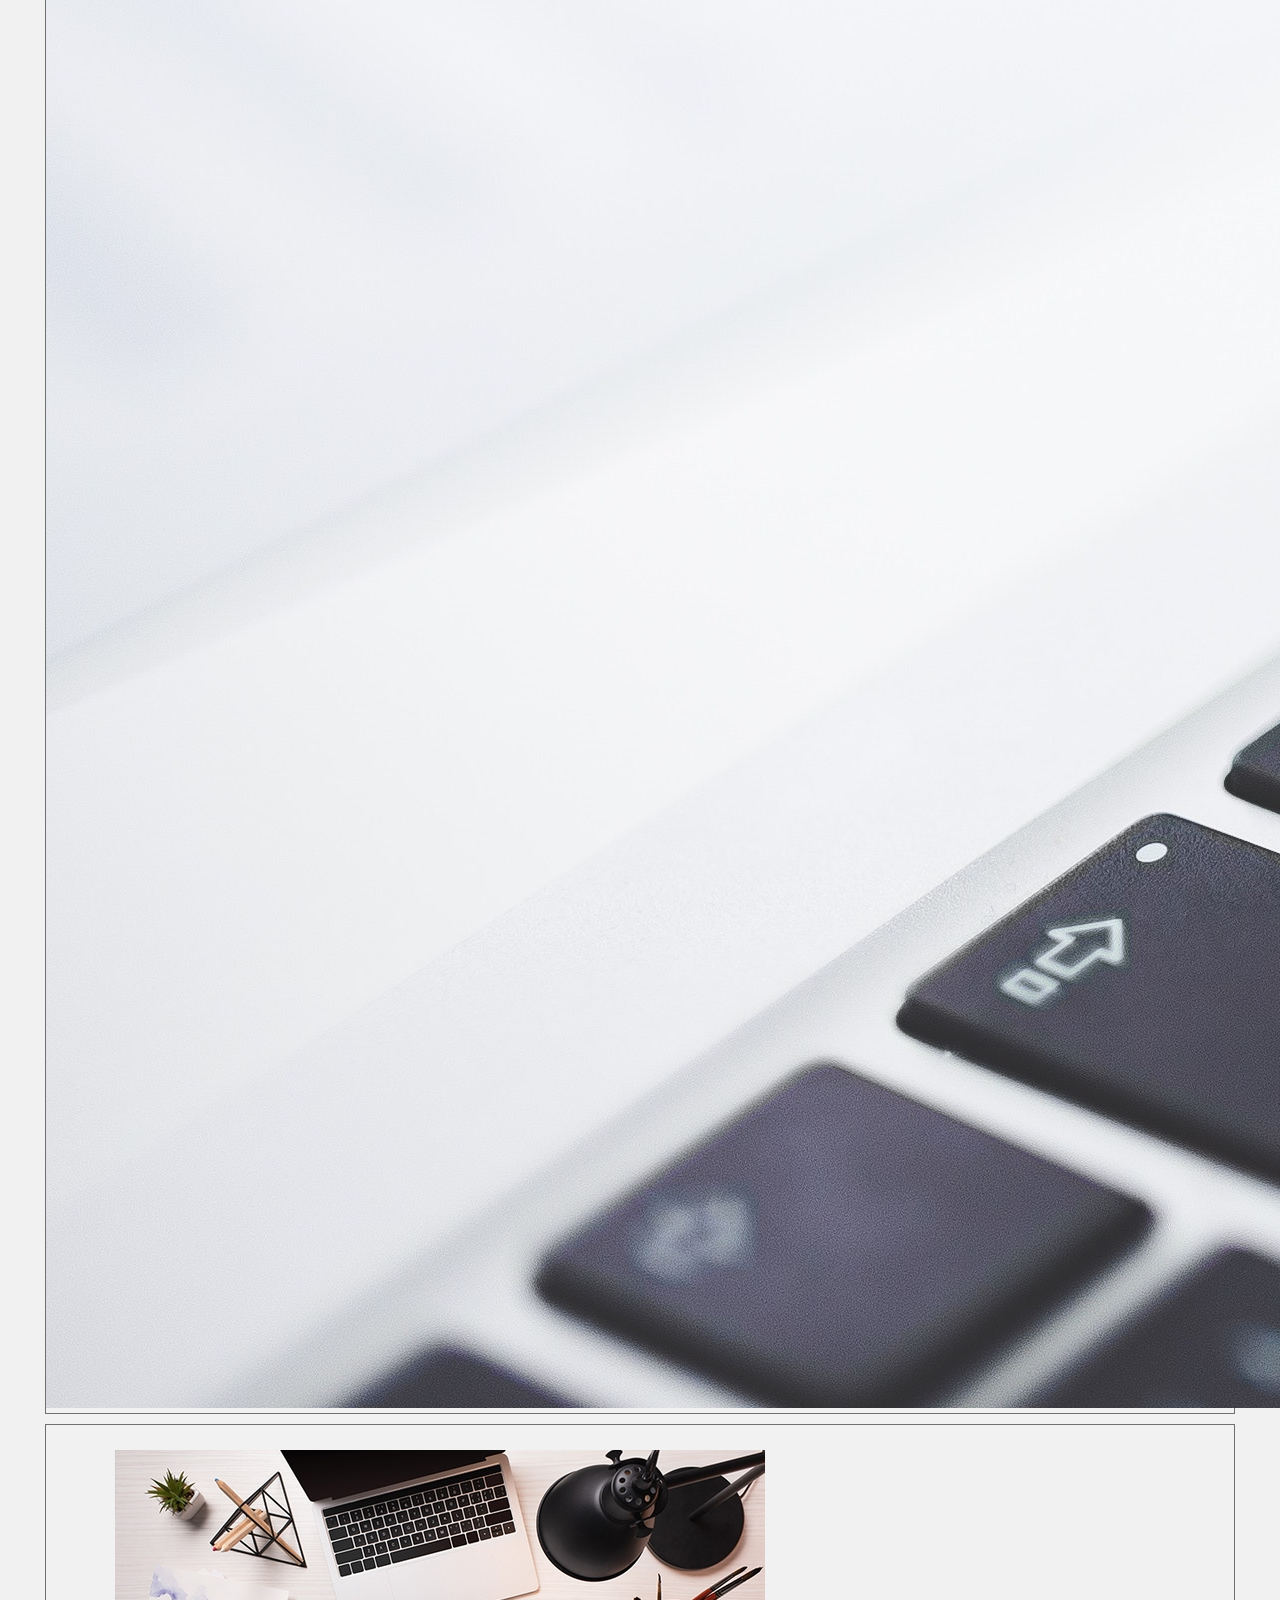
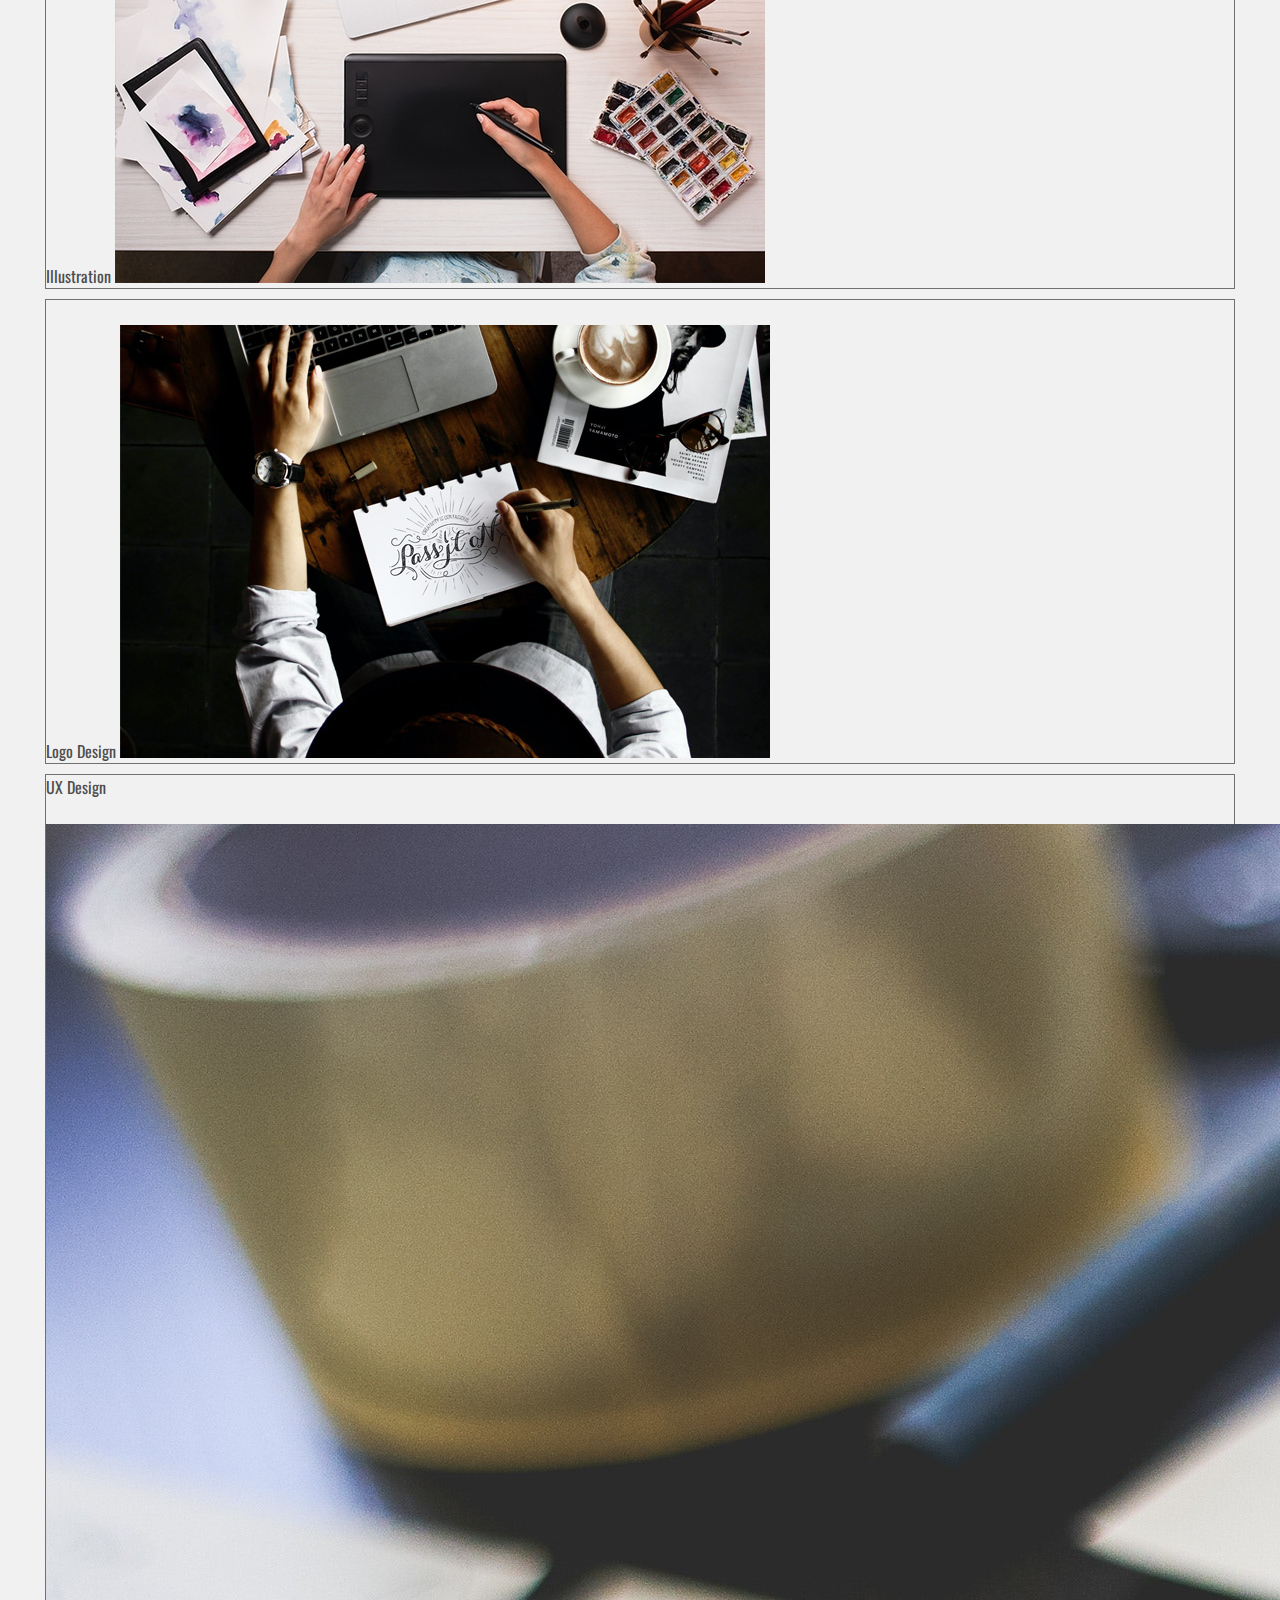
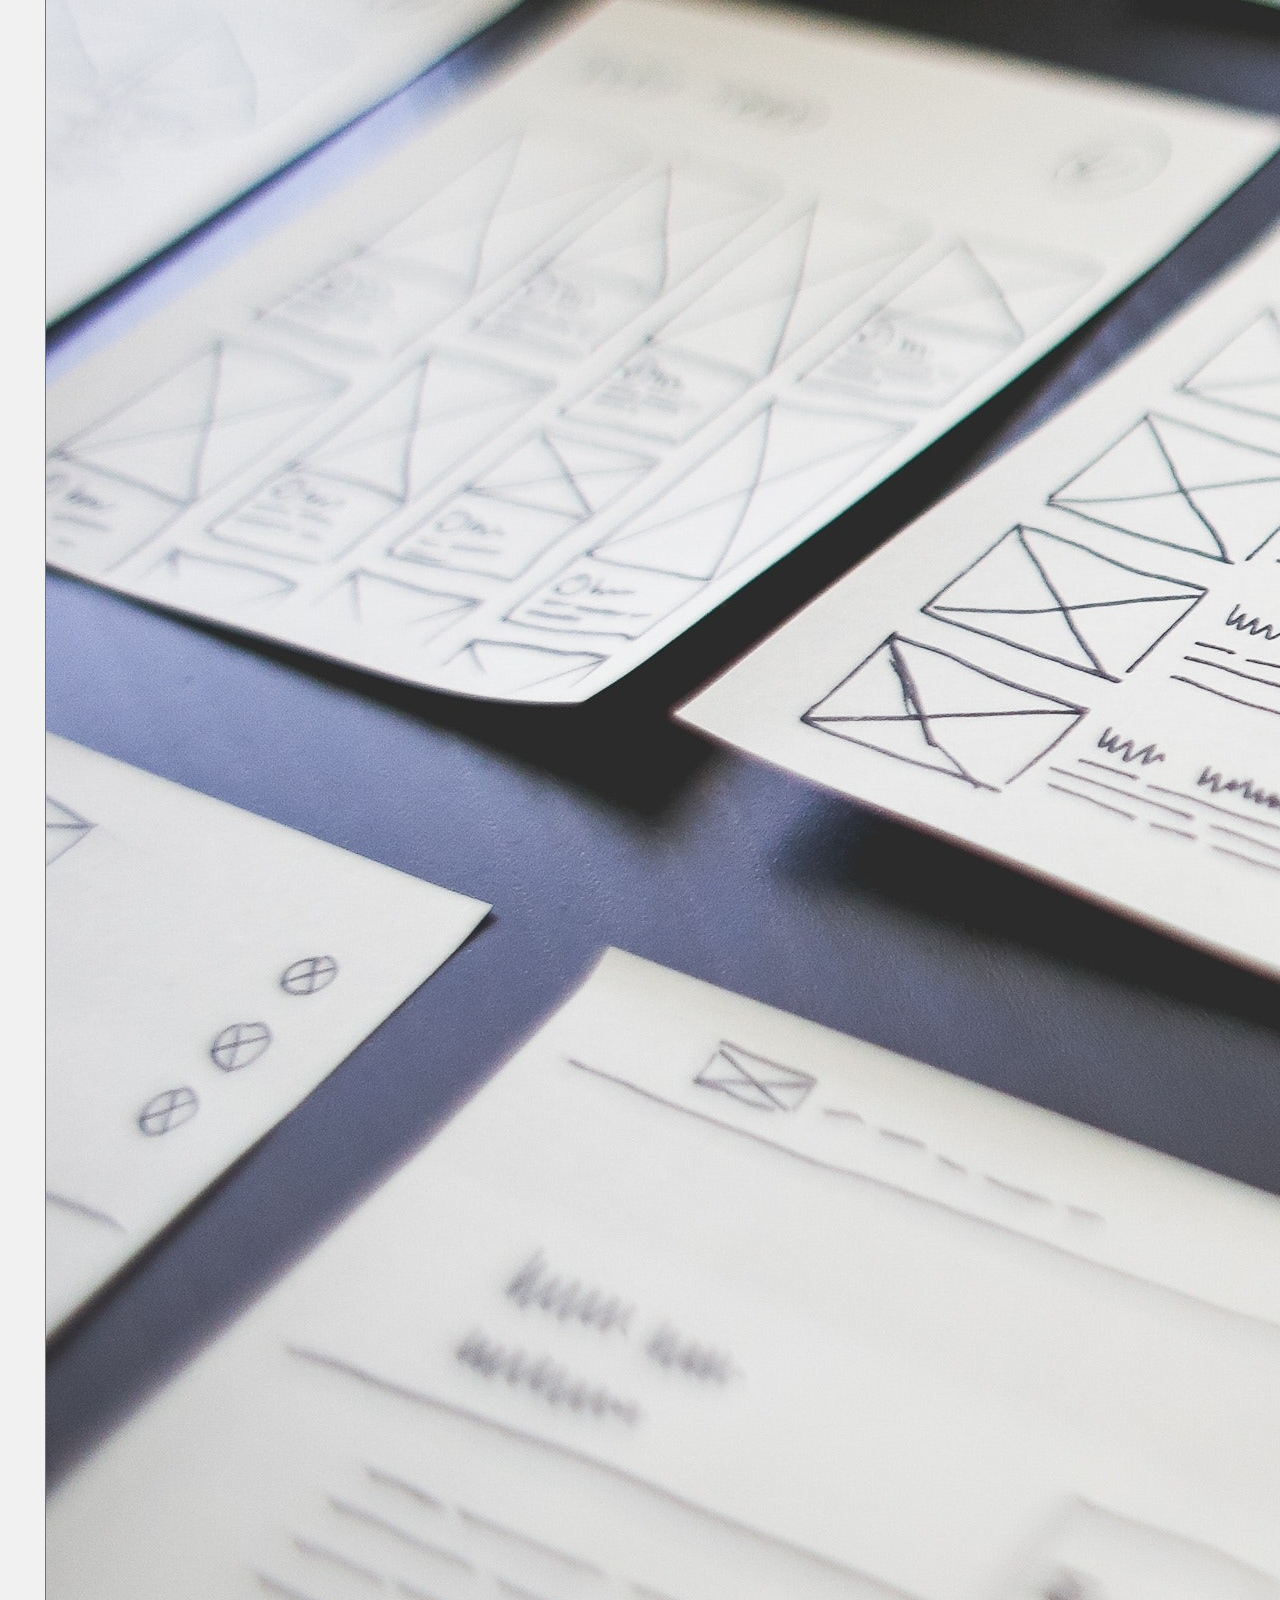
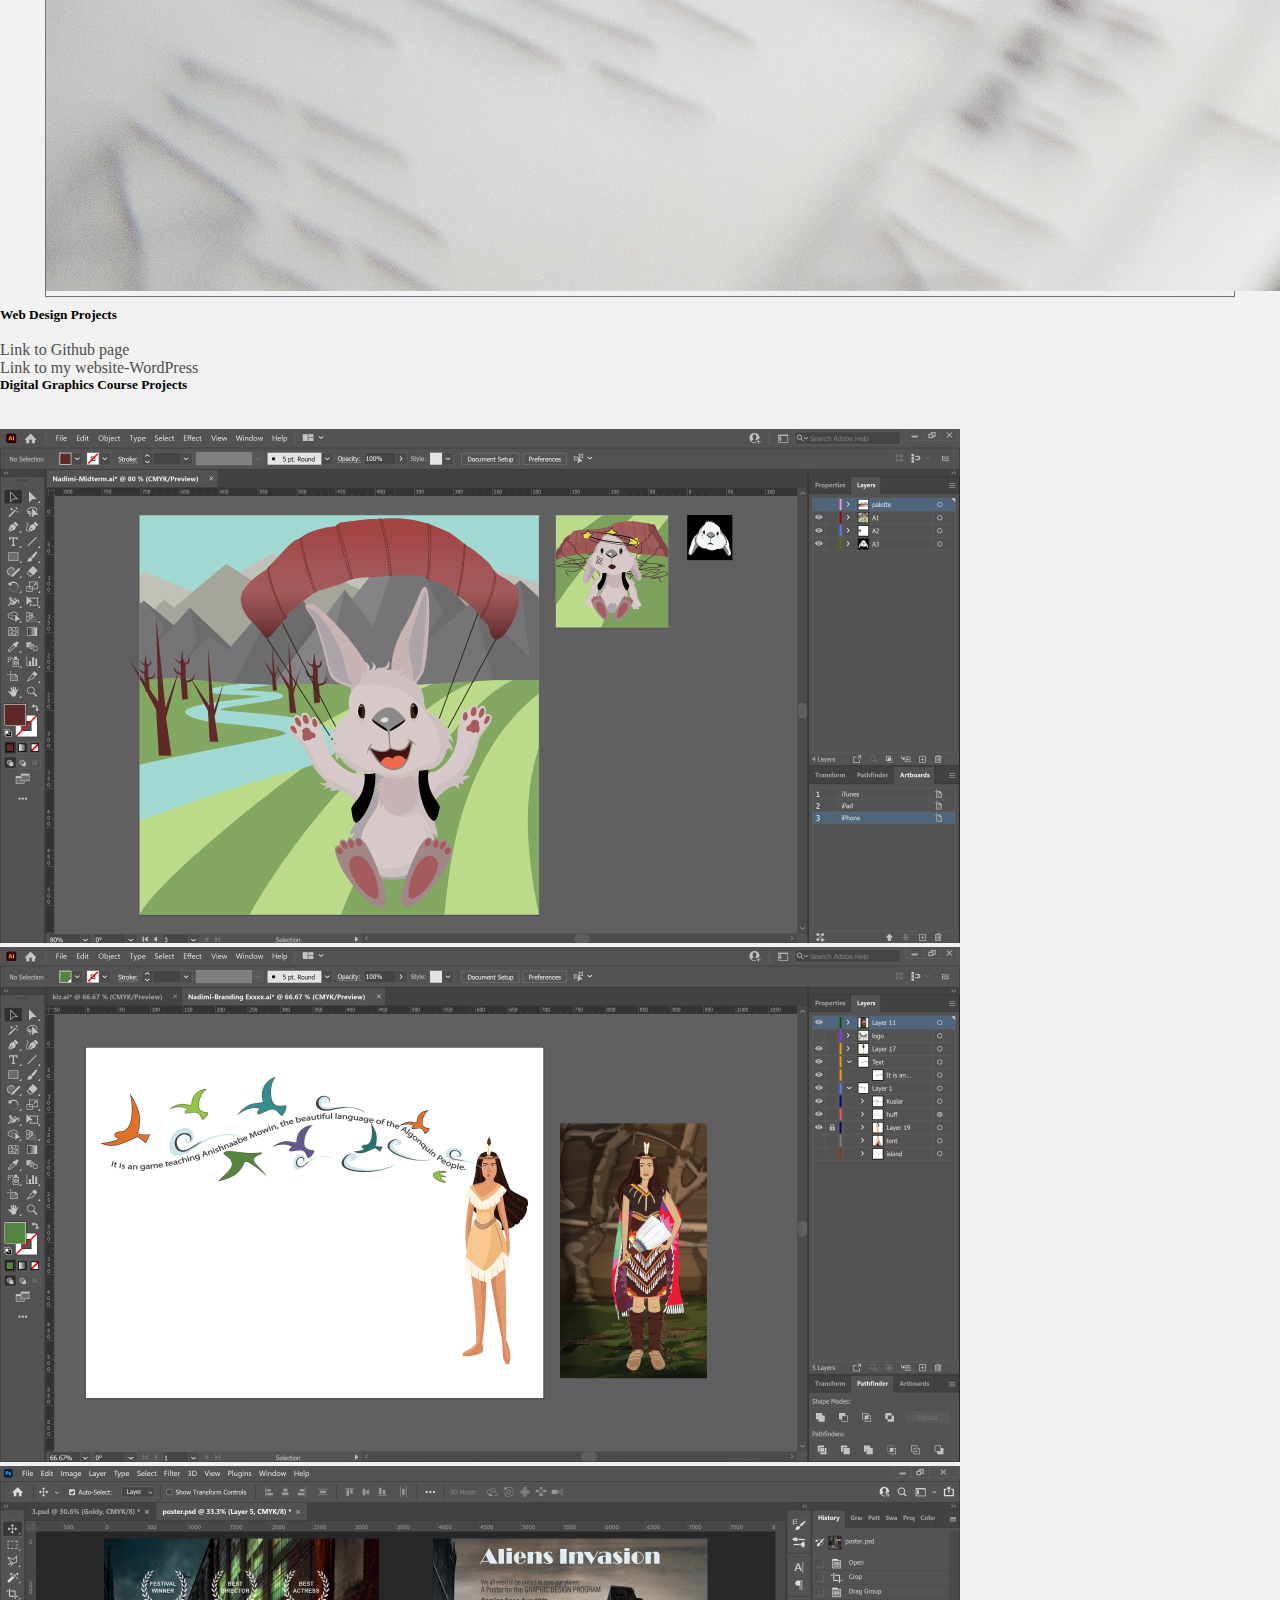
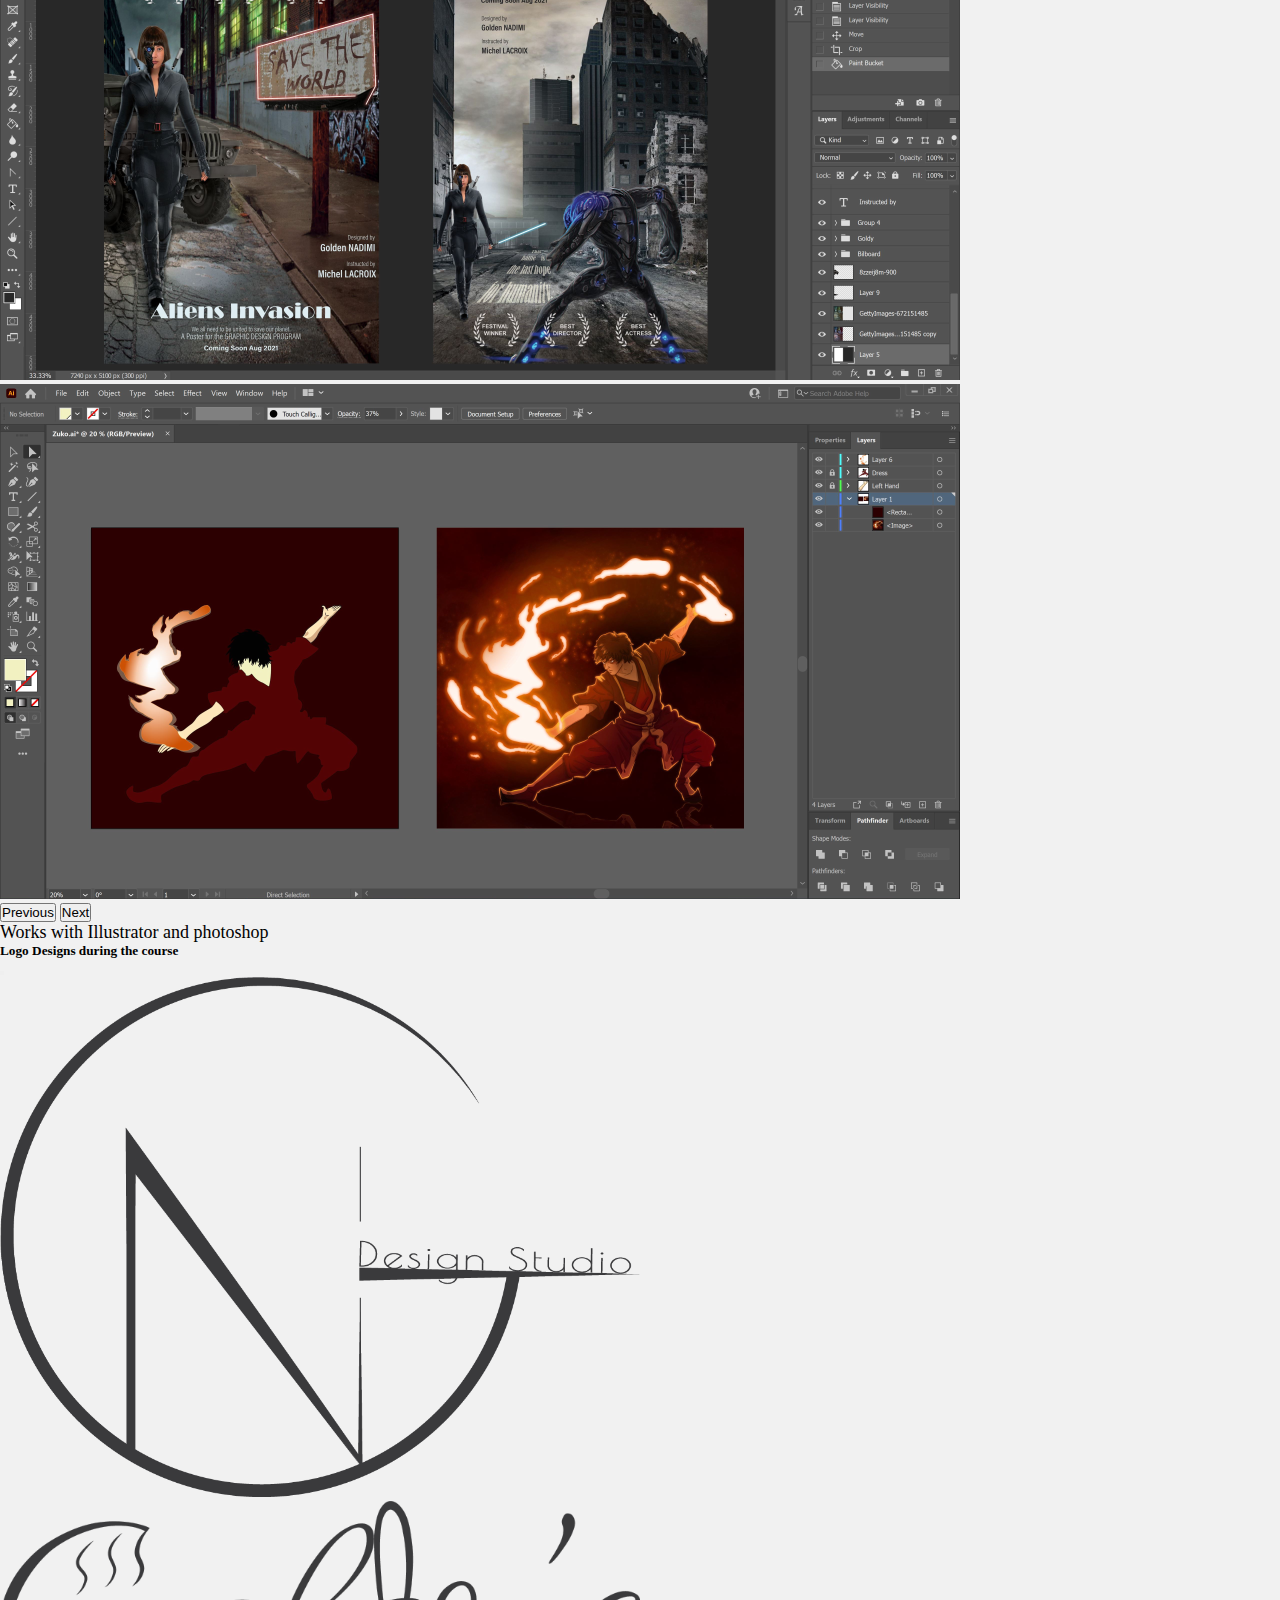
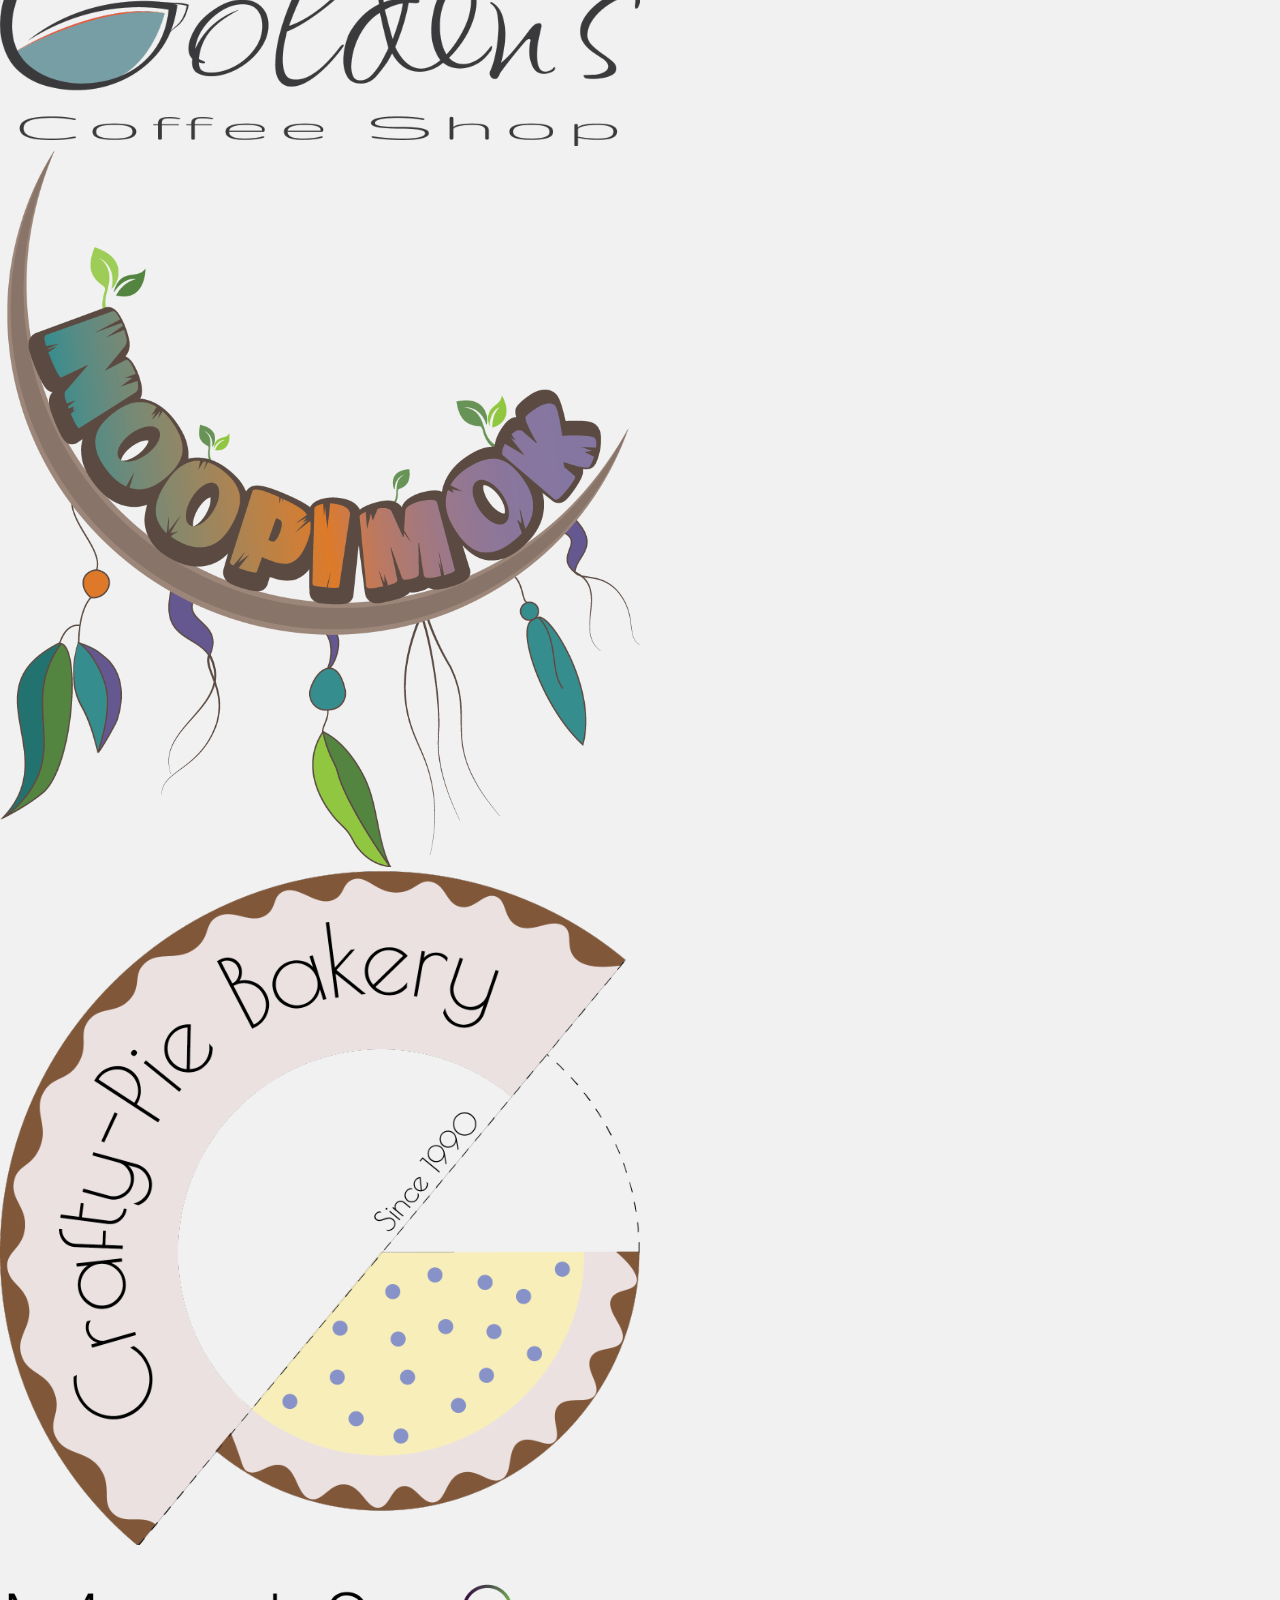
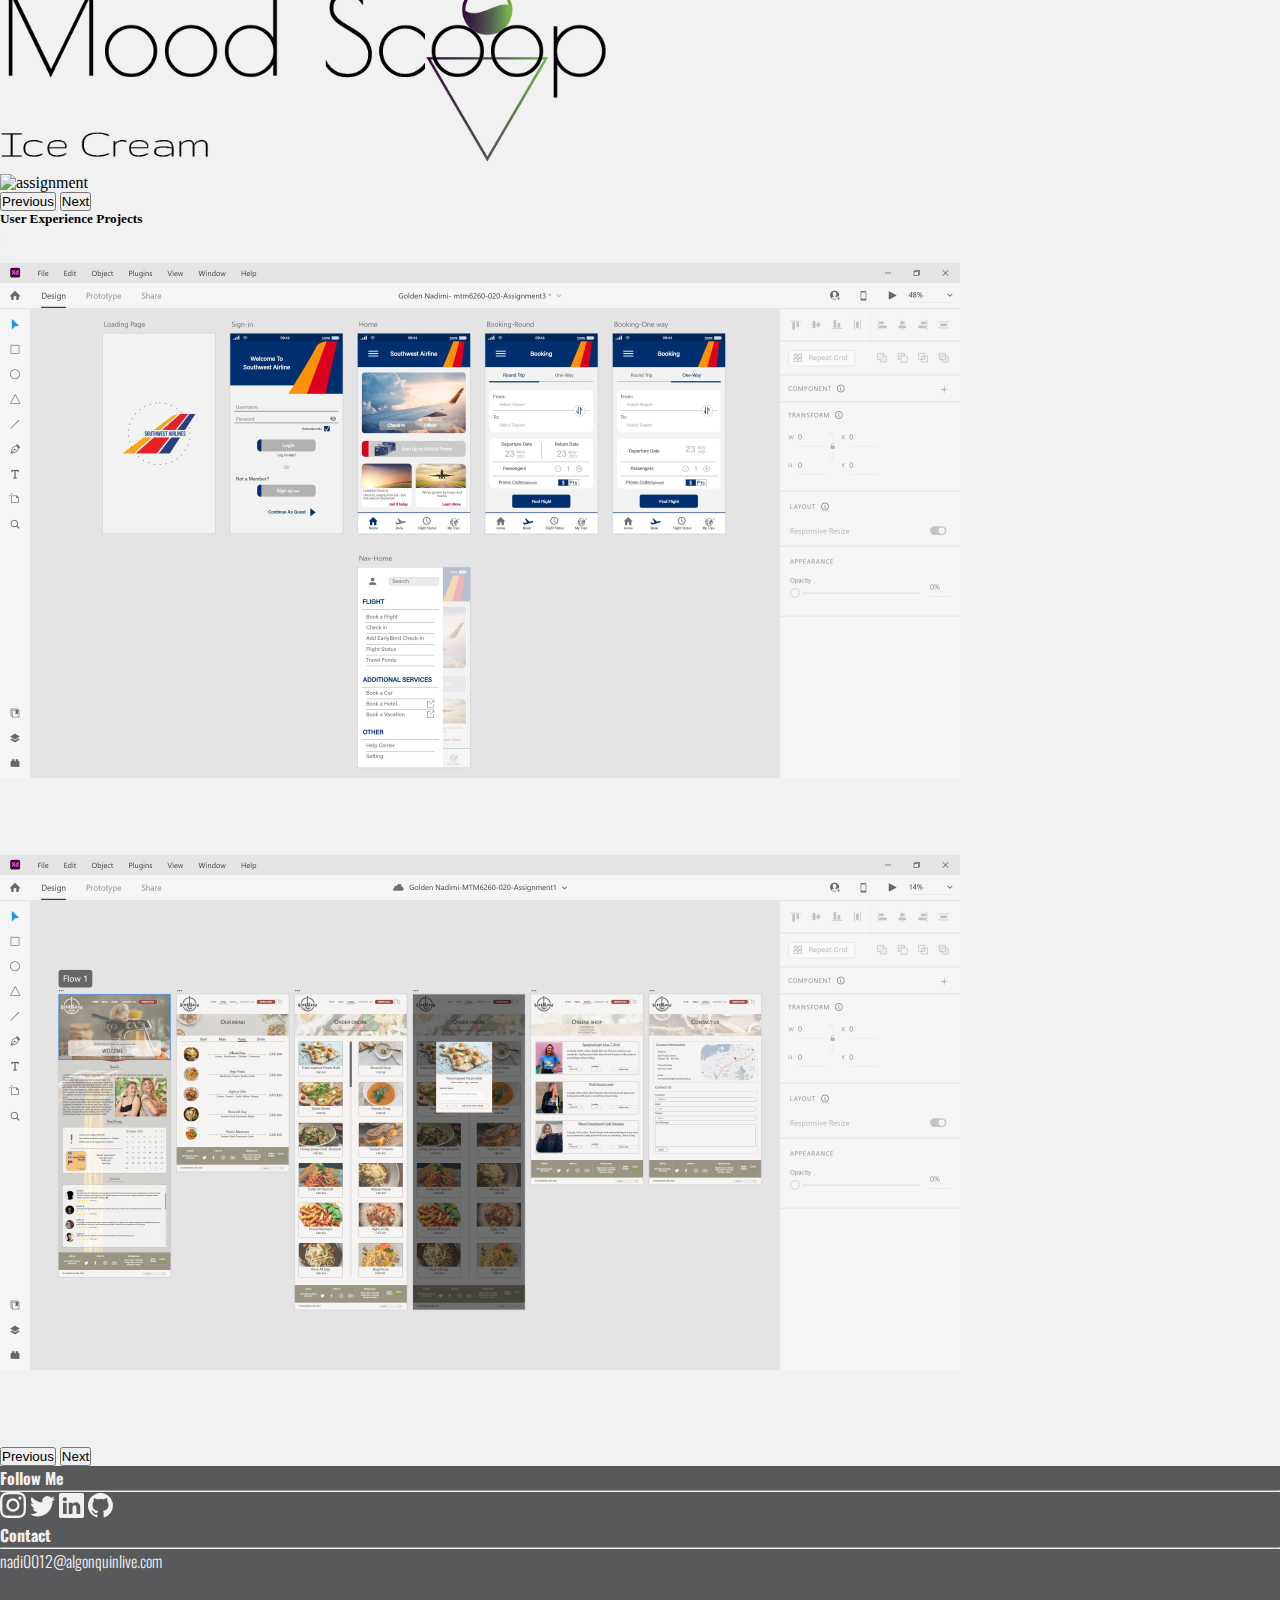
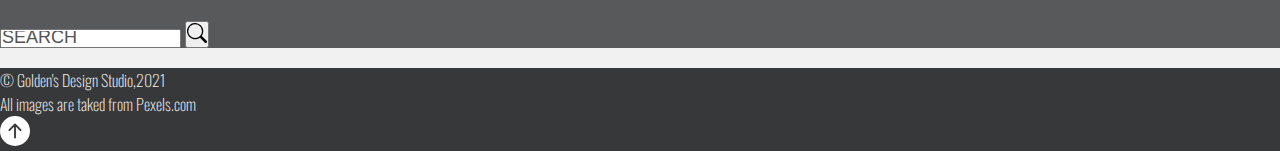
==== commit 519e0c81: "jpg" ====
--- a/index.html
+++ b/index.html
@@ -31,7 +31,7 @@
       <div class="container">
         <!-- Adding Logo to Navbar -->
         <a class="navbar-brand" href="index.html">
-          <img src="/images/logo.svg" alt="page-logo" height="150" width="150">
+          <img src="images/logo.svg" alt="page-logo" height="150" width="150">
         </a>
         <button class="navbar-toggler" type="button" data-bs-toggle="collapse" data-bs-target="#navbarSupportedContent"
           aria-controls="navbarSupportedContent" aria-expanded="false" aria-label="Toggle navigation">
@@ -139,46 +139,46 @@
             <div class="carousel-inner">
               <div class="carousel-item active text-center">
                 <picture class="d-block w-100">
-                  <source srcset="images/illustration/1-960.jpg" media="(min-width: 640px)" />
-
-                  <source srcset="images/illustration/1-640.jpg" media="(min-width: 480px)" />
-
-                  <source srcset="images/illustration/1-480.jpg" media="(min-width: 320px)" />
-
-                  <img class="orig-img" src="images/illustration/1-480.jpg" alt="mid-assignment">
-                </picture>
-              </div>
-              <div class="carousel-item text-center">
-                <picture class="d-block w-100">
-                  <source srcset="images/illustration/2-960.jpg" media="(min-width: 640px)" />
-
-                  <source srcset="images/illustration/2-640.jpg" media="(min-width: 480px)" />
-
-                  <source srcset="images/illustration/2-480.jpg" media="(min-width: 320px)" />
-
-                  <img class="orig-img" src="images/illustration/2-480.jpg" alt="mid-assignment">
-                </picture>
-              </div>
-              <div class="carousel-item text-center">
-                <picture class="d-block w-100">
-                  <source srcset="images/illustration/3-960.jpg" media="(min-width: 640px)" />
-
-                  <source srcset="images/illustration/3-640.jpg" media="(min-width: 480px)" />
-
-                  <source srcset="images/illustration/3-480.jpg" media="(min-width: 320px)" />
-
-                  <img class="orig-img" src="images/illustration/3-480.jpg" alt="mid-assignment">
-                </picture>
-              </div>
-              <div class="carousel-item text-center">
-                <picture class="d-block w-100">
-                  <source srcset="images/illustration/4-960.jpg" media="(min-width: 640px)" />
-
-                  <source srcset="images/illustration/4-640.jpg" media="(min-width: 480px)" />
-
-                  <source srcset="images/illustration/4-480.jpg" media="(min-width: 320px)" />
-
-                  <img class="orig-img" src="images/illustration/4-480.jpg" alt="mid-assignment">
+                  <source srcset="images/illustration/1-960.JPG" media="(min-width: 640px)" />
+
+                  <source srcset="images/illustration/1-640.JPG" media="(min-width: 480px)" />
+
+                  <source srcset="images/illustration/1-480.JPG" media="(min-width: 320px)" />
+
+                  <img class="orig-img" src="images/illustration/1-480.JPG" alt="mid-assignment">
+                </picture>
+              </div>
+              <div class="carousel-item text-center">
+                <picture class="d-block w-100">
+                  <source srcset="images/illustration/2-960.JPG" media="(min-width: 640px)" />
+
+                  <source srcset="images/illustration/2-640.JPG" media="(min-width: 480px)" />
+
+                  <source srcset="images/illustration/2-480.JPG" media="(min-width: 320px)" />
+
+                  <img class="orig-img" src="images/illustration/2-480.JPG" alt="mid-assignment">
+                </picture>
+              </div>
+              <div class="carousel-item text-center">
+                <picture class="d-block w-100">
+                  <source srcset="images/illustration/3-960.JPG" media="(min-width: 640px)" />
+
+                  <source srcset="images/illustration/3-640.JPG" media="(min-width: 480px)" />
+
+                  <source srcset="images/illustration/3-480.JPG" media="(min-width: 320px)" />
+
+                  <img class="orig-img" src="images/illustration/3-480.JPG" alt="mid-assignment">
+                </picture>
+              </div>
+              <div class="carousel-item text-center">
+                <picture class="d-block w-100">
+                  <source srcset="images/illustration/4-960.JPG" media="(min-width: 640px)" />
+
+                  <source srcset="images/illustration/4-640.JPG" media="(min-width: 480px)" />
+
+                  <source srcset="images/illustration/4-480.JPG" media="(min-width: 320px)" />
+
+                  <img class="orig-img" src="images/illustration/4-480.JPG" alt="mid-assignment">
                 </picture>
               </div>
             </div>
@@ -316,13 +316,13 @@
             <div class="carousel-inner">
               <div class="carousel-item active text-center">
                 <picture class="d-block w-100">
-                  <source srcset="images/ux/app-960.jpg" media="(min-width: 640px)" />
-
-                  <source srcset="images/ux/app-640.jpg" media="(min-width: 480px)" />
-
-                  <source srcset="images/ux/app-480.jpg" media="(min-width: 320px)" />
-
-                  <img class="orig-img" src="images/ux/app-480.jpg" alt="uxdesign">
+                  <source srcset="images/ux/app-960.JPG" media="(min-width: 640px)" />
+
+                  <source srcset="images/ux/app-640.JPG" media="(min-width: 480px)" />
+
+                  <source srcset="images/ux/app-480.JPG" media="(min-width: 320px)" />
+
+                  <img class="orig-img" src="images/ux/app-480.JPG" alt="uxdesign">
                 </picture>
                 <div class="detail carousel-caption d-none d-md-block">
                   <a href="https://xd.adobe.com/view/32e8cb8d-9d98-4002-8fb4-c65cbe632168-67bb/"
@@ -332,13 +332,13 @@
 
               <div class="carousel-item text-center">
                 <picture class="d-block w-100">
-                  <source srcset="images/ux/dreamland-960.jpg" media="(min-width: 640px)" />
-
-                  <source srcset="images/ux/dreamland-640.jpg" media="(min-width: 480px)" />
-
-                  <source srcset="images/ux/dreamland-480.jpg" media="(min-width: 320px)" />
-
-                  <img class="orig-img" src="images/ux/dreamland-480.jpg" alt="uxdesign">
+                  <source srcset="images/ux/dreamland-960.JPG" media="(min-width: 640px)" />
+
+                  <source srcset="images/ux/dreamland-640.JPG" media="(min-width: 480px)" />
+
+                  <source srcset="images/ux/dreamland-480.JPG" media="(min-width: 320px)" />
+
+                  <img class="orig-img" src="images/ux/dreamland-480.JPG" alt="uxdesign">
                 </picture>
                 <div class="detail carousel-caption d-none d-md-block">
                   <a href="https://xd.adobe.com/view/18ad9a10-592a-4a5f-b0ef-5cbd27f52168-4dfe/"
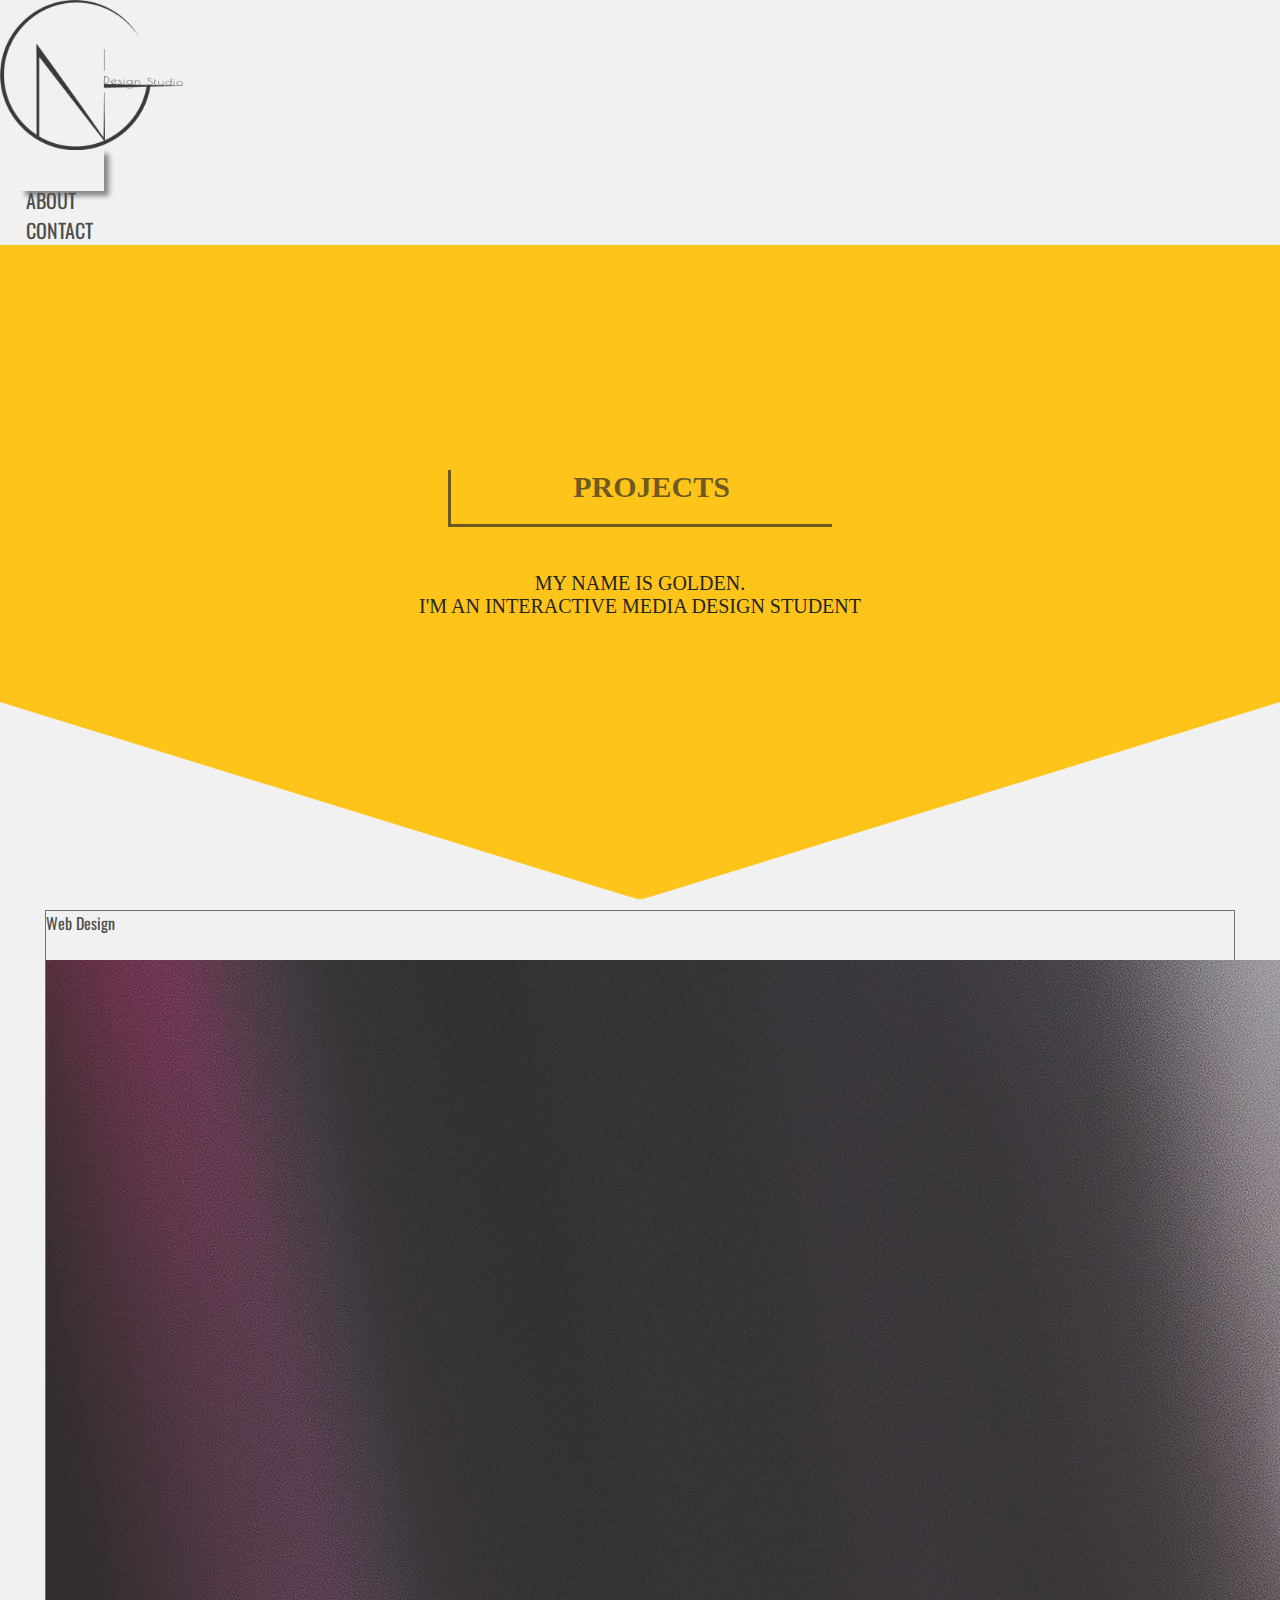
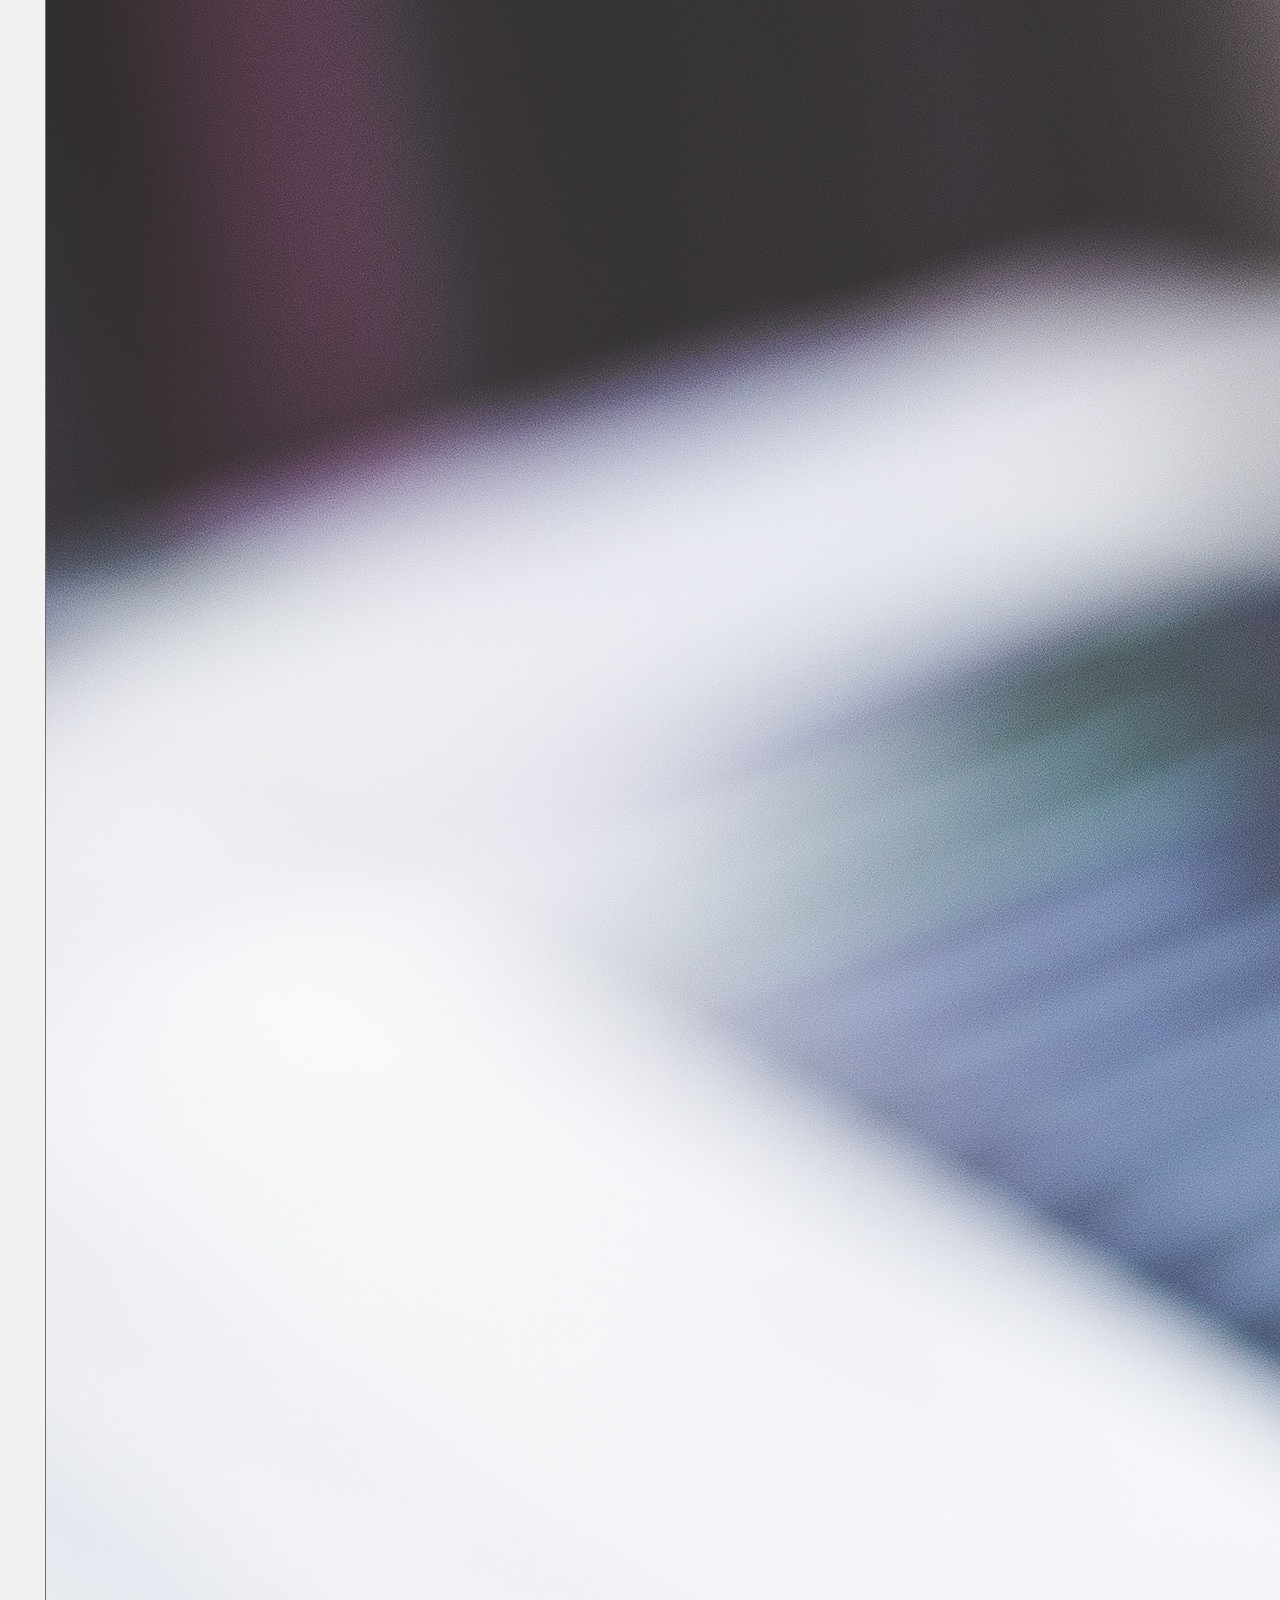
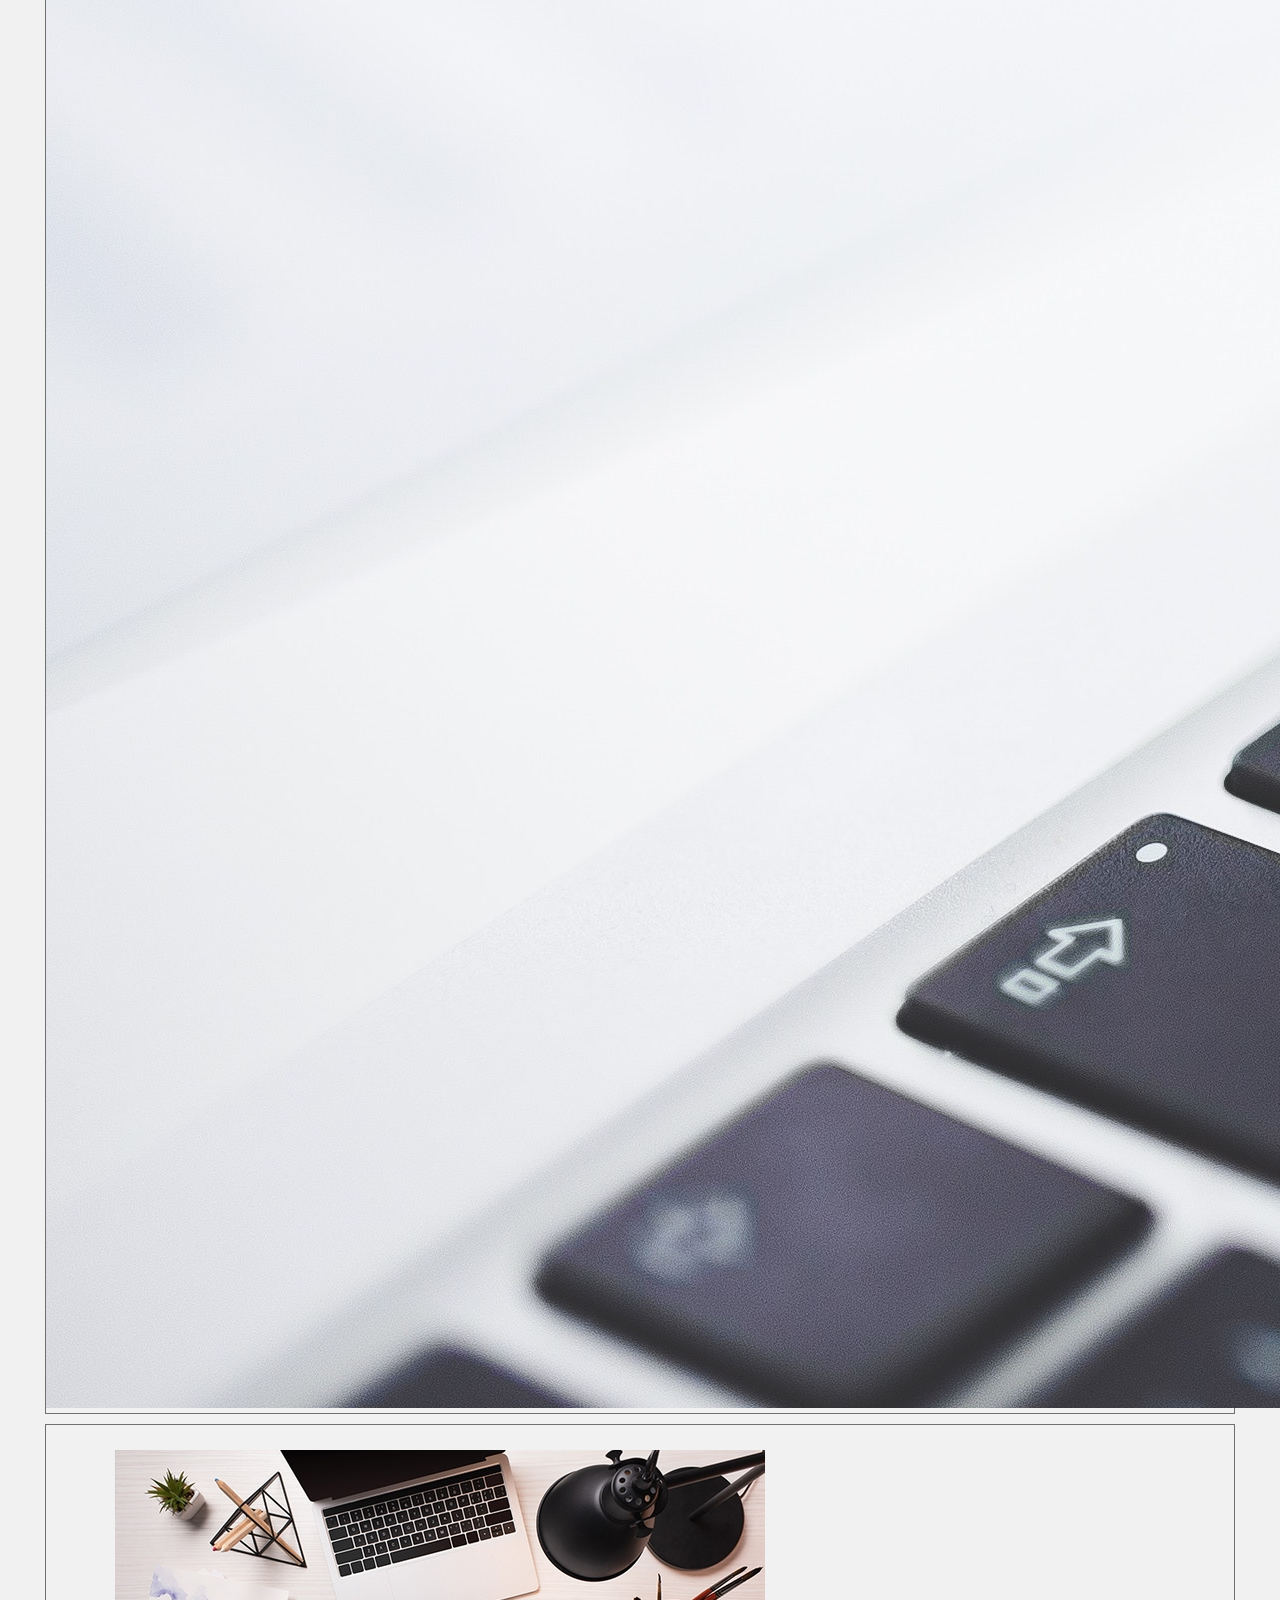
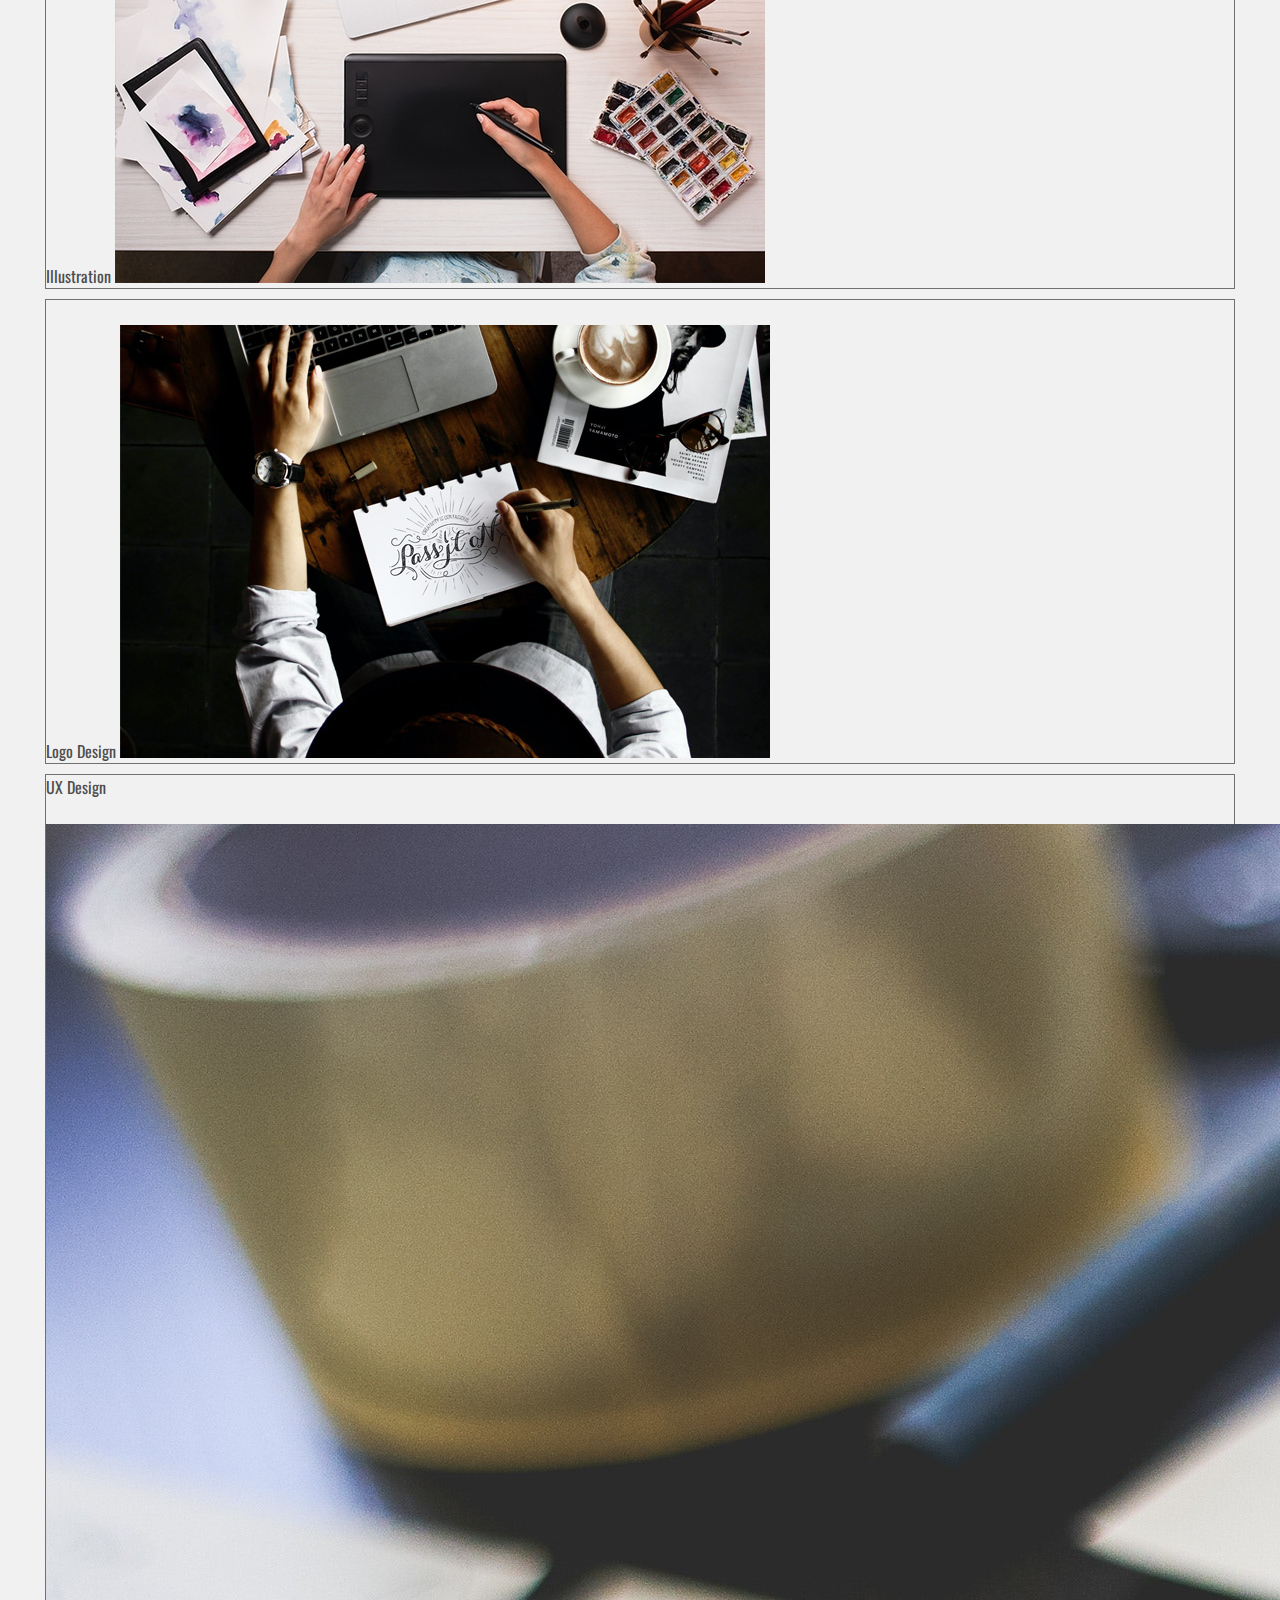
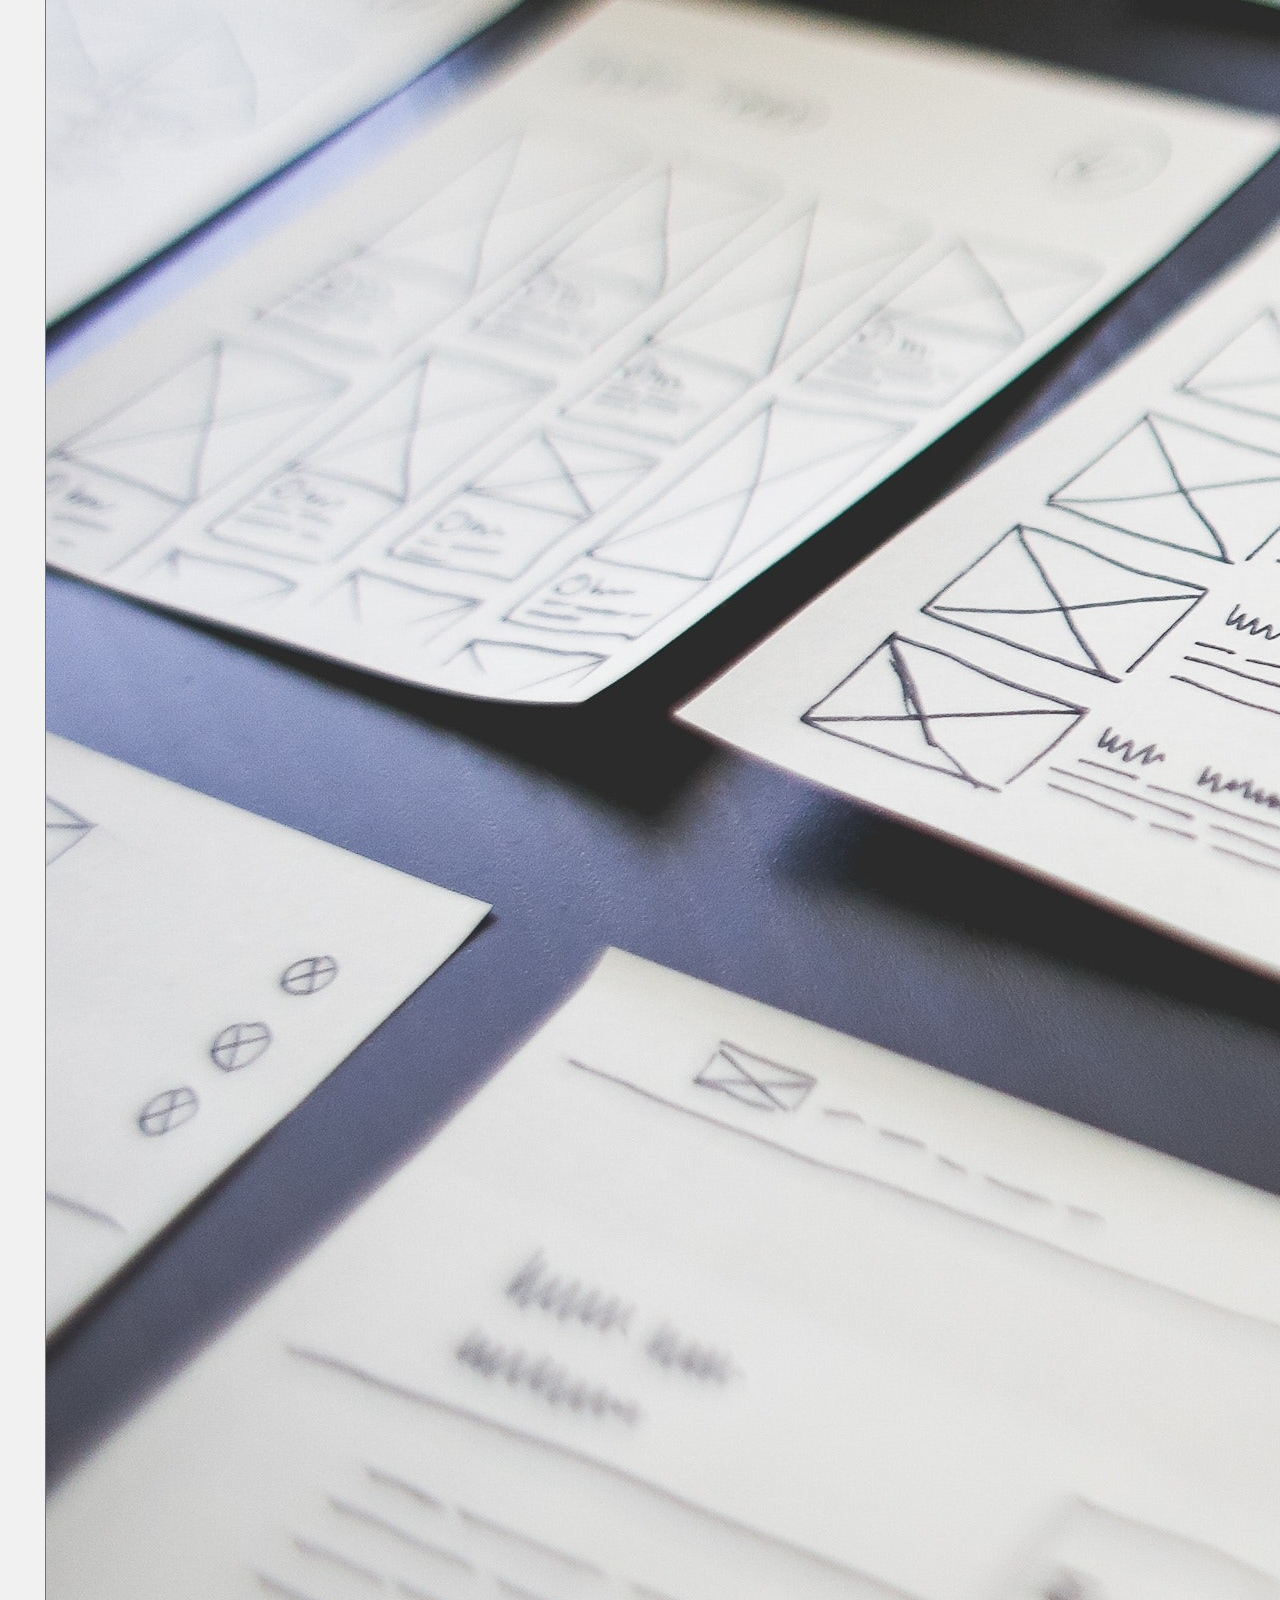
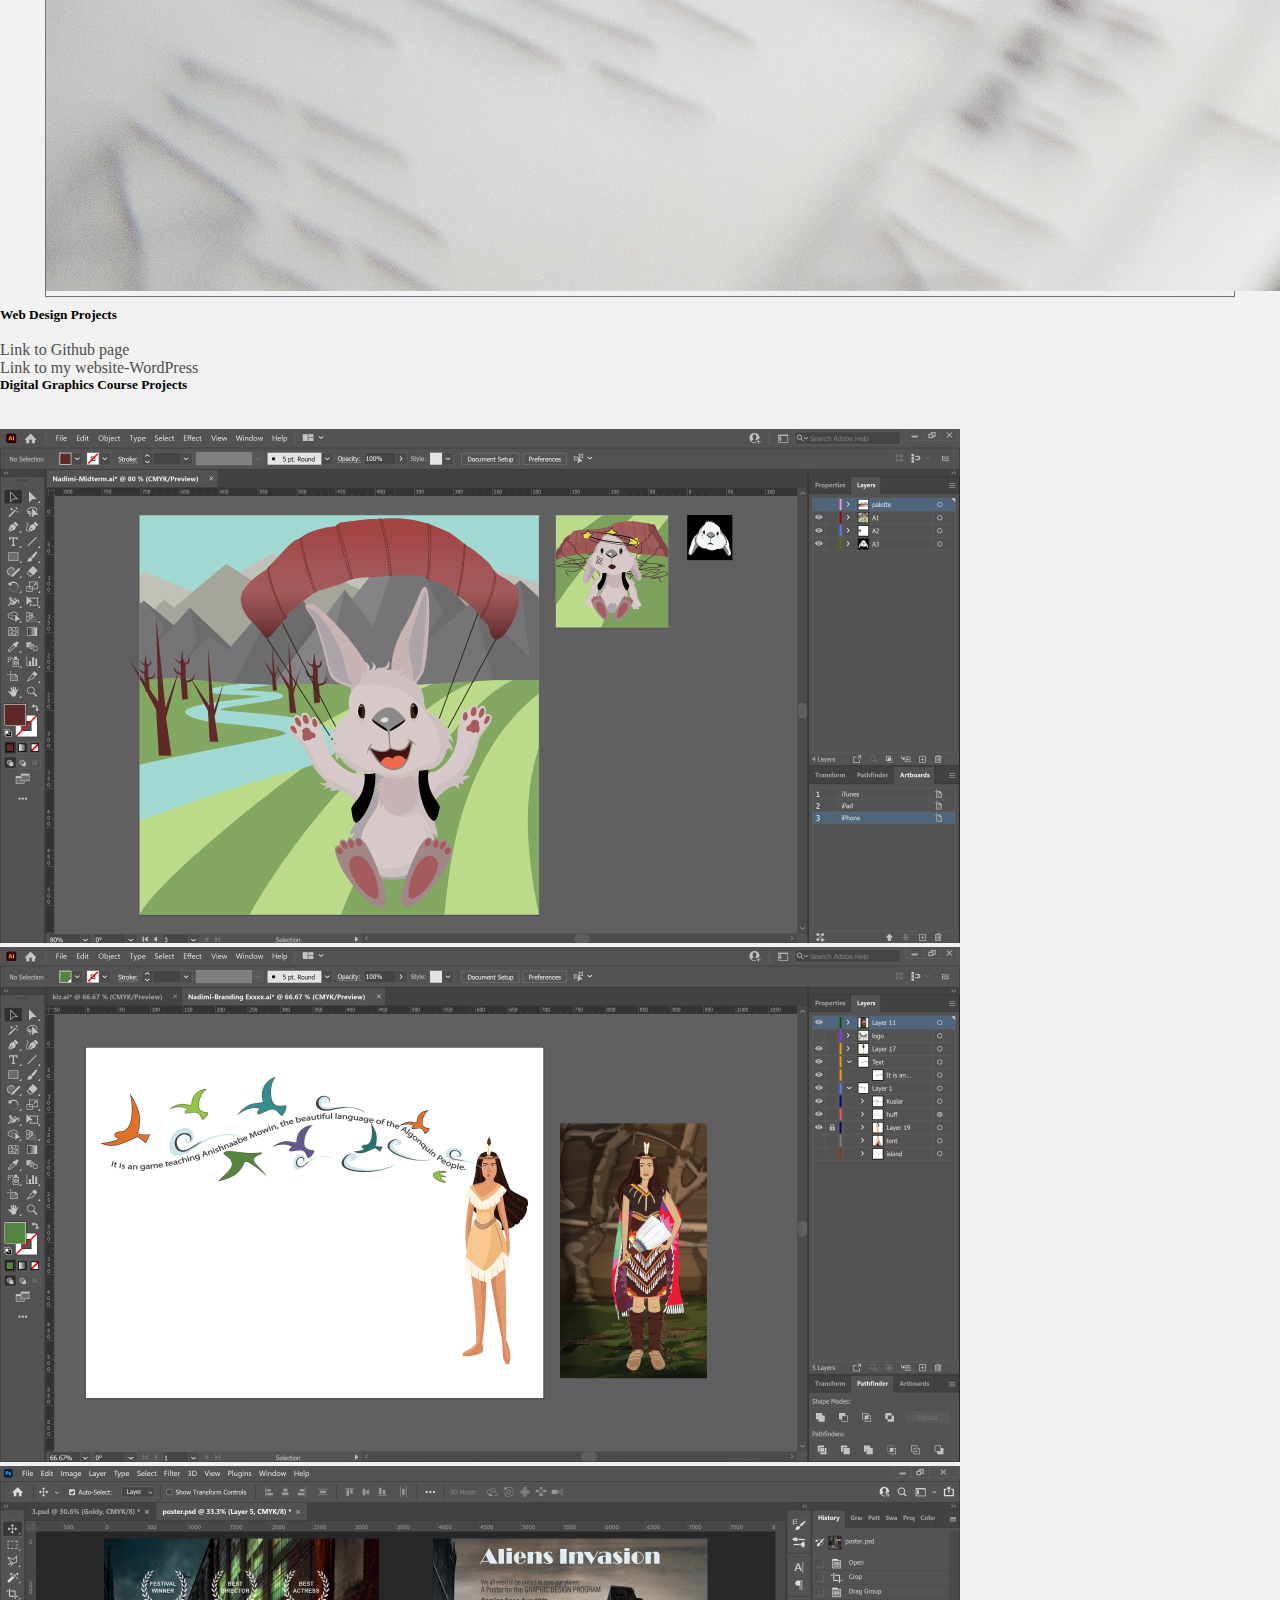
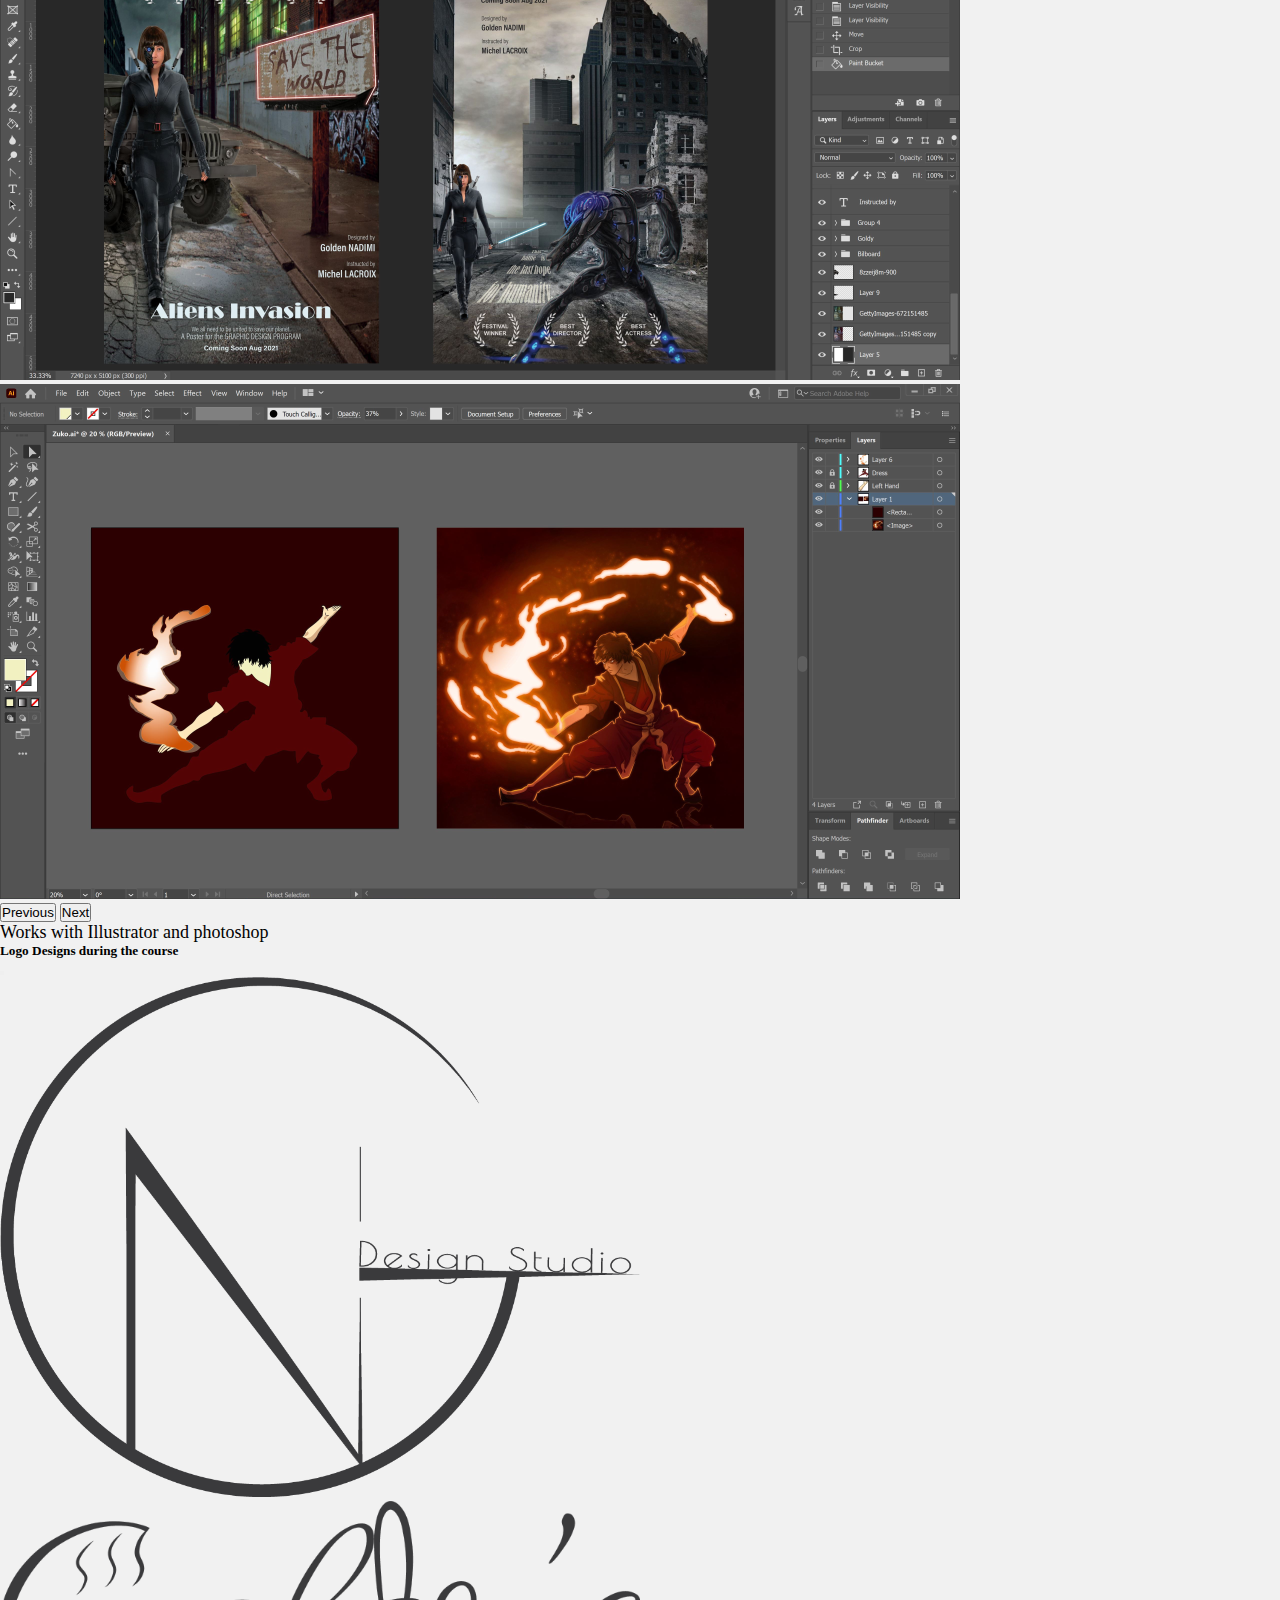
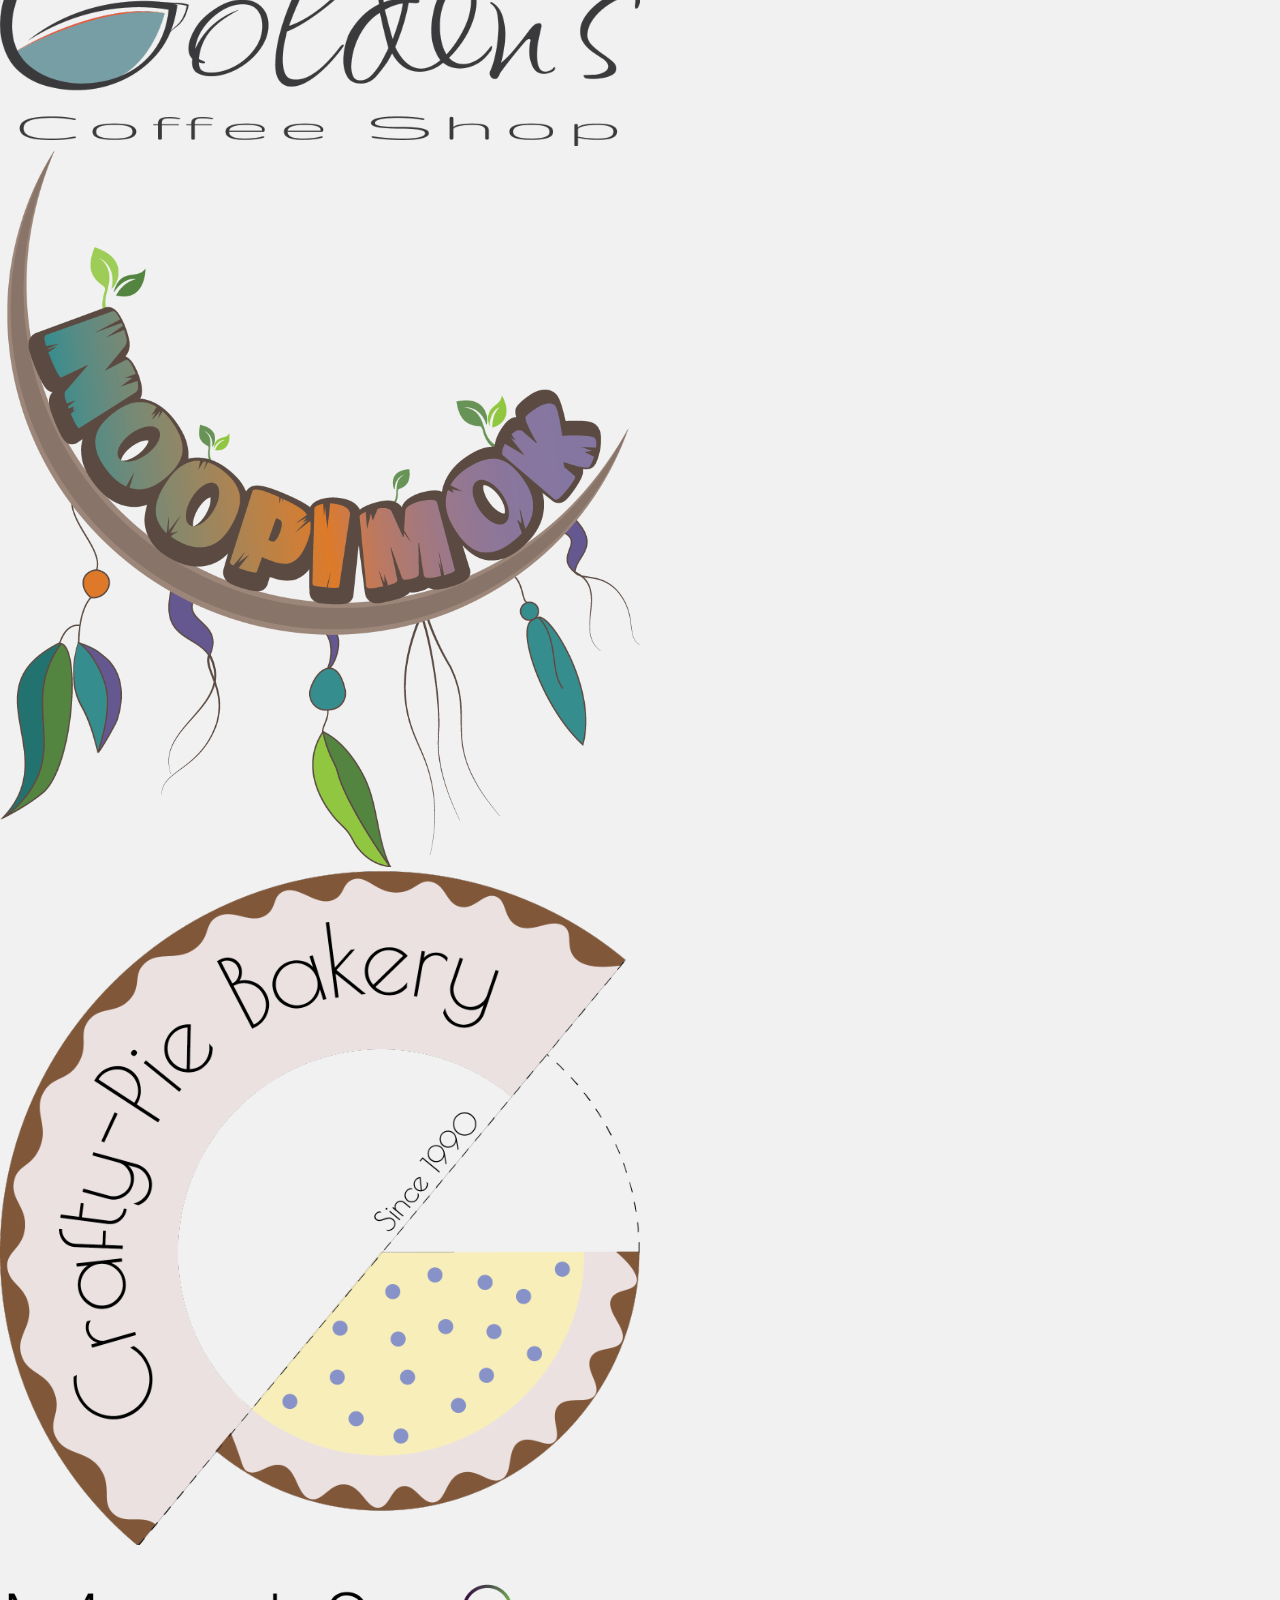
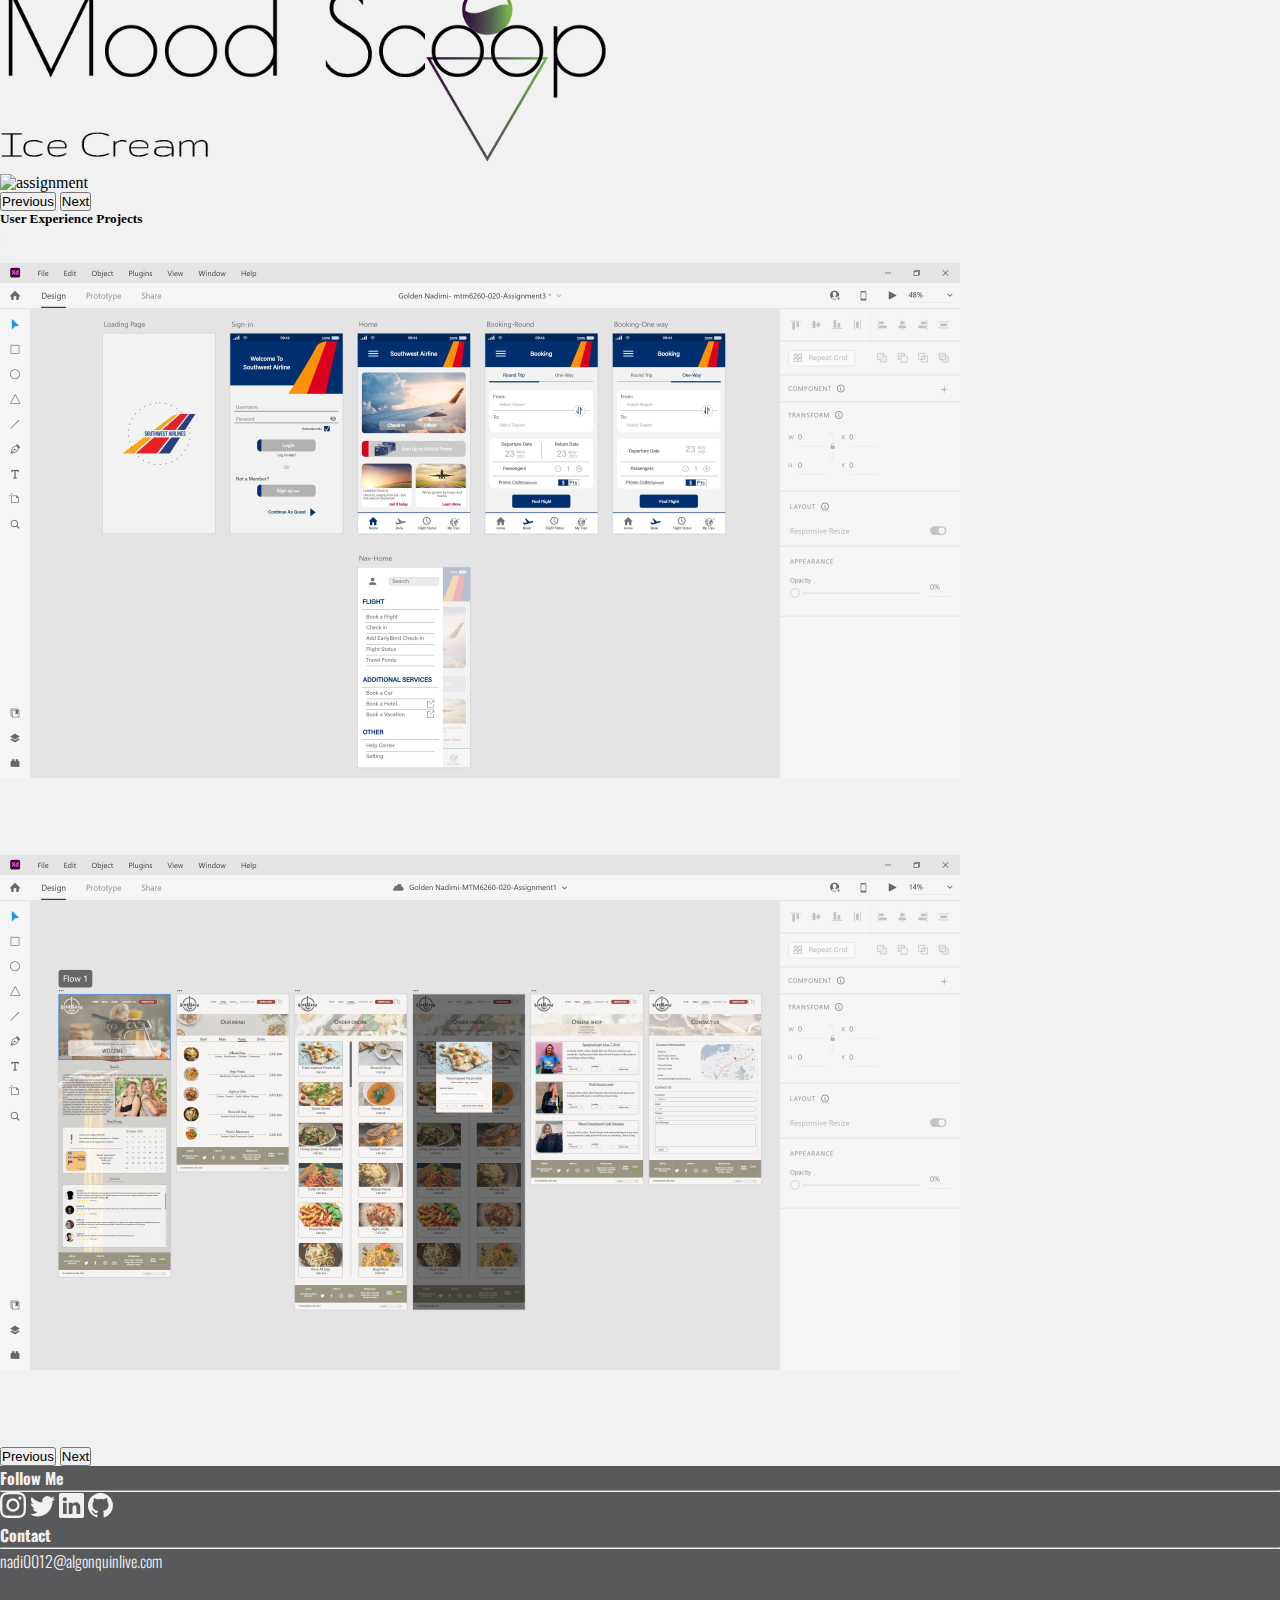
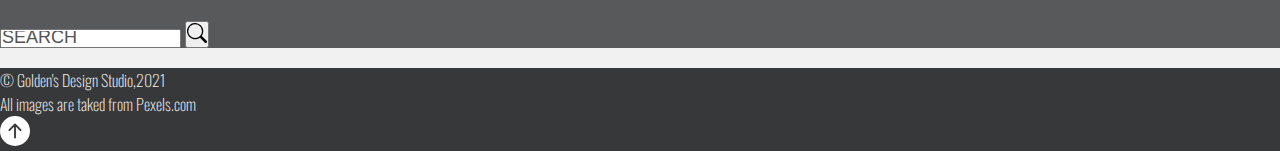
==== commit 10eba7df: "3" ====
--- a/index.html
+++ b/index.html
@@ -31,7 +31,7 @@
       <div class="container">
         <!-- Adding Logo to Navbar -->
         <a class="navbar-brand" href="index.html">
-          <img src="images/logo.svg" alt="page-logo" height="150" width="150">
+          <img src="/images/logo/logo1-480.png" alt="page-logo" height="150" width="">
         </a>
         <button class="navbar-toggler" type="button" data-bs-toggle="collapse" data-bs-target="#navbarSupportedContent"
           aria-controls="navbarSupportedContent" aria-expanded="false" aria-label="Toggle navigation">
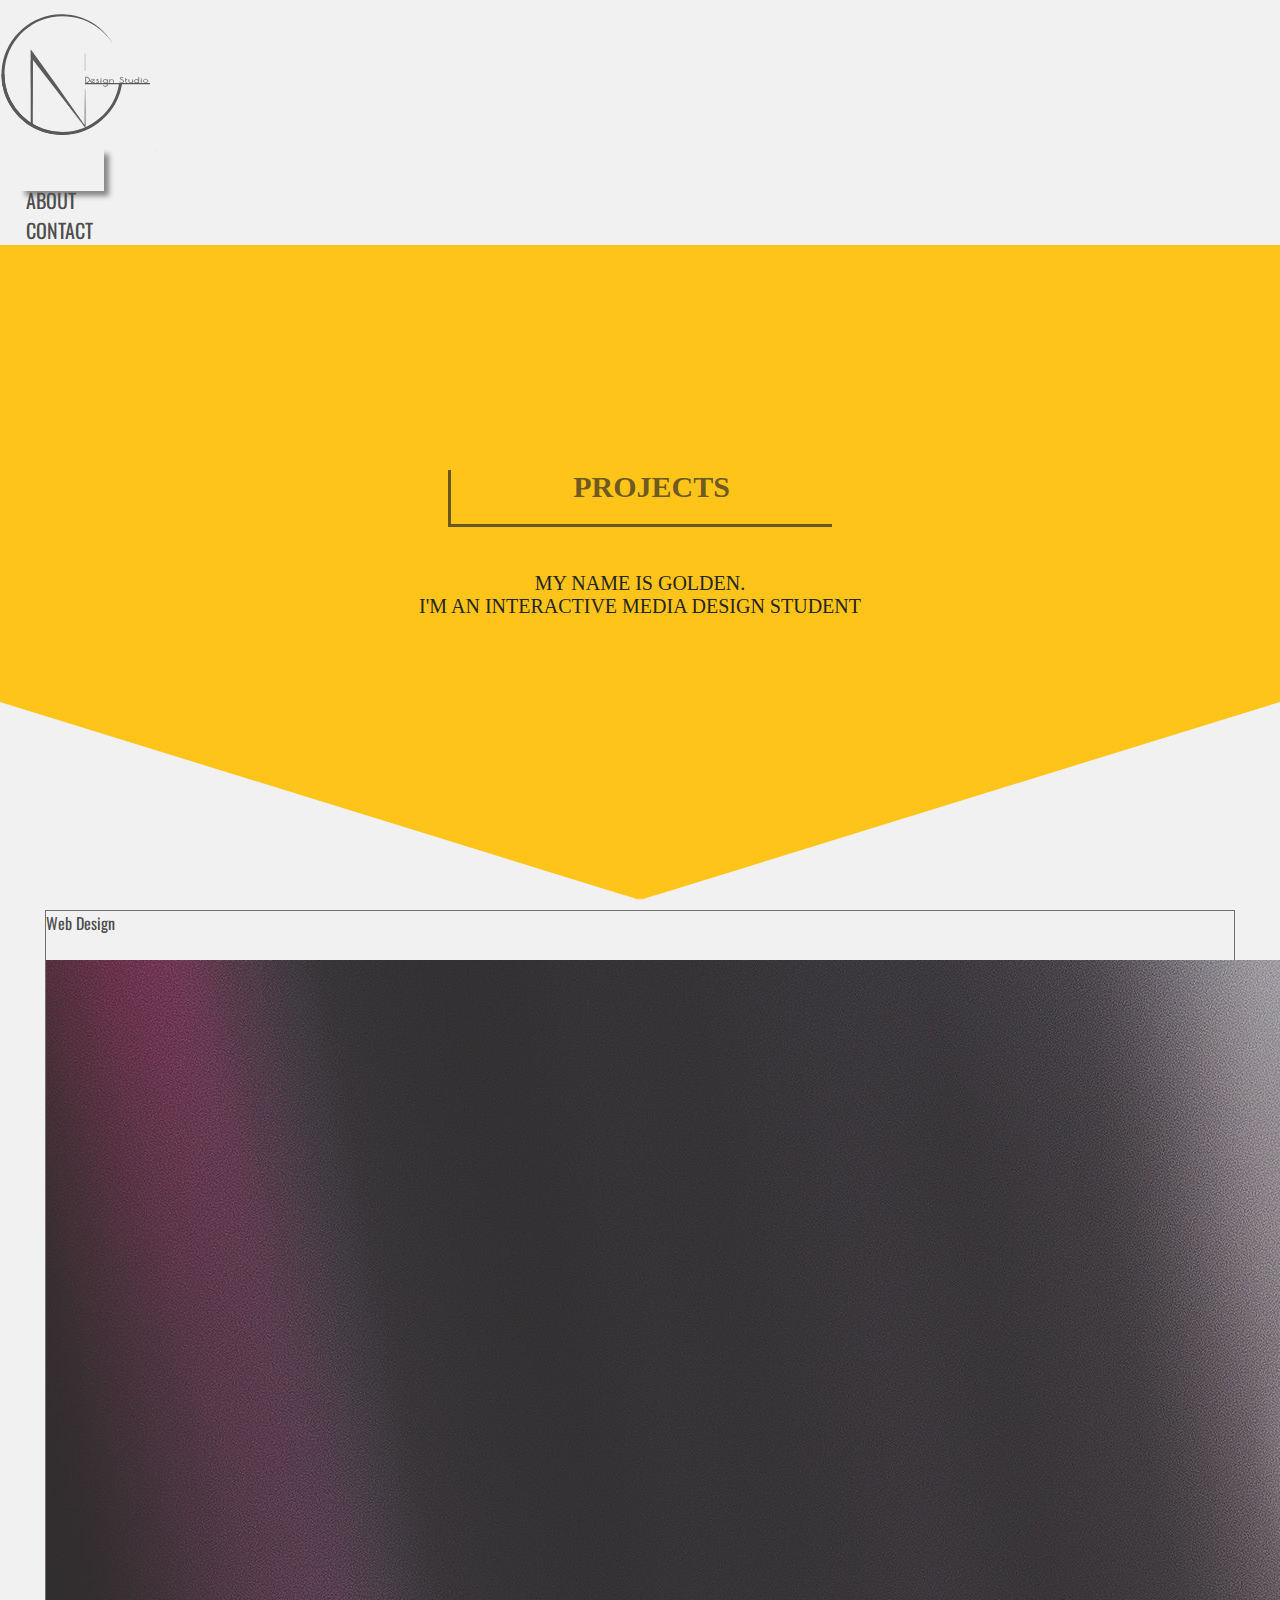
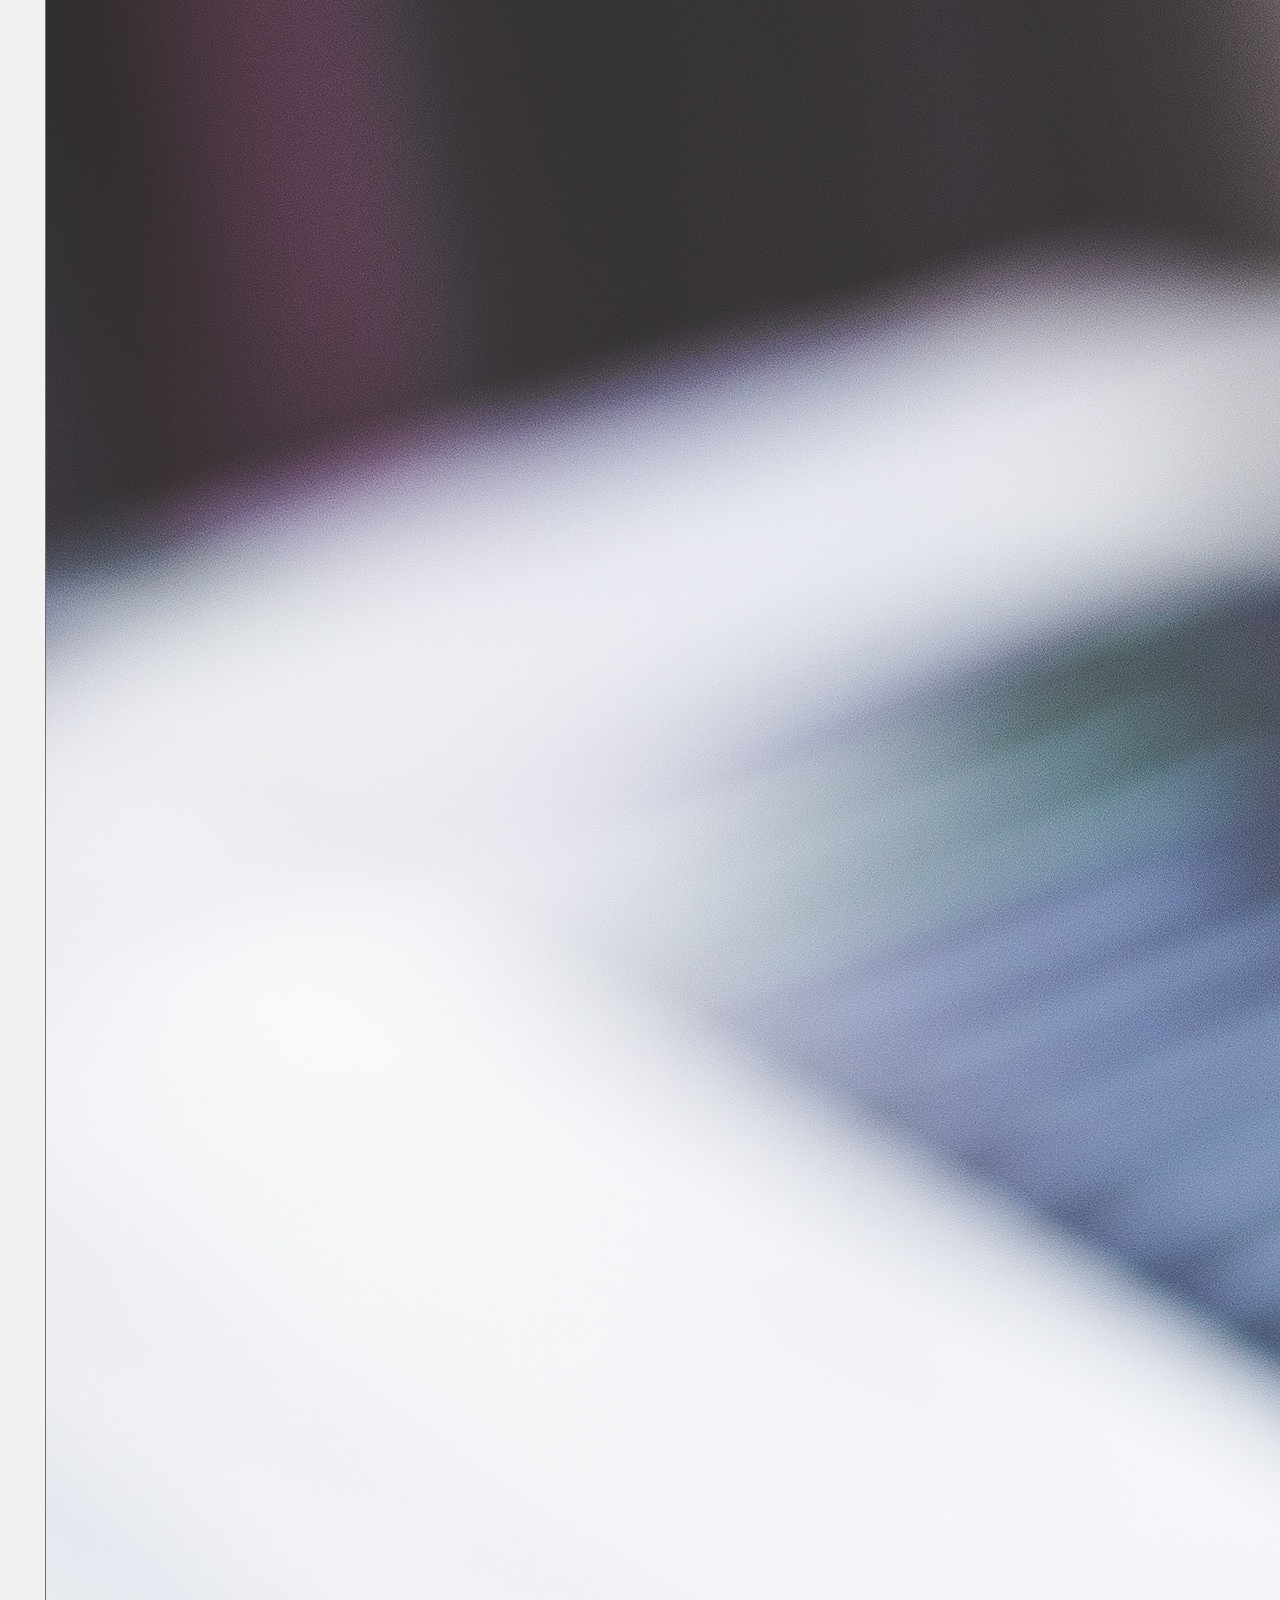
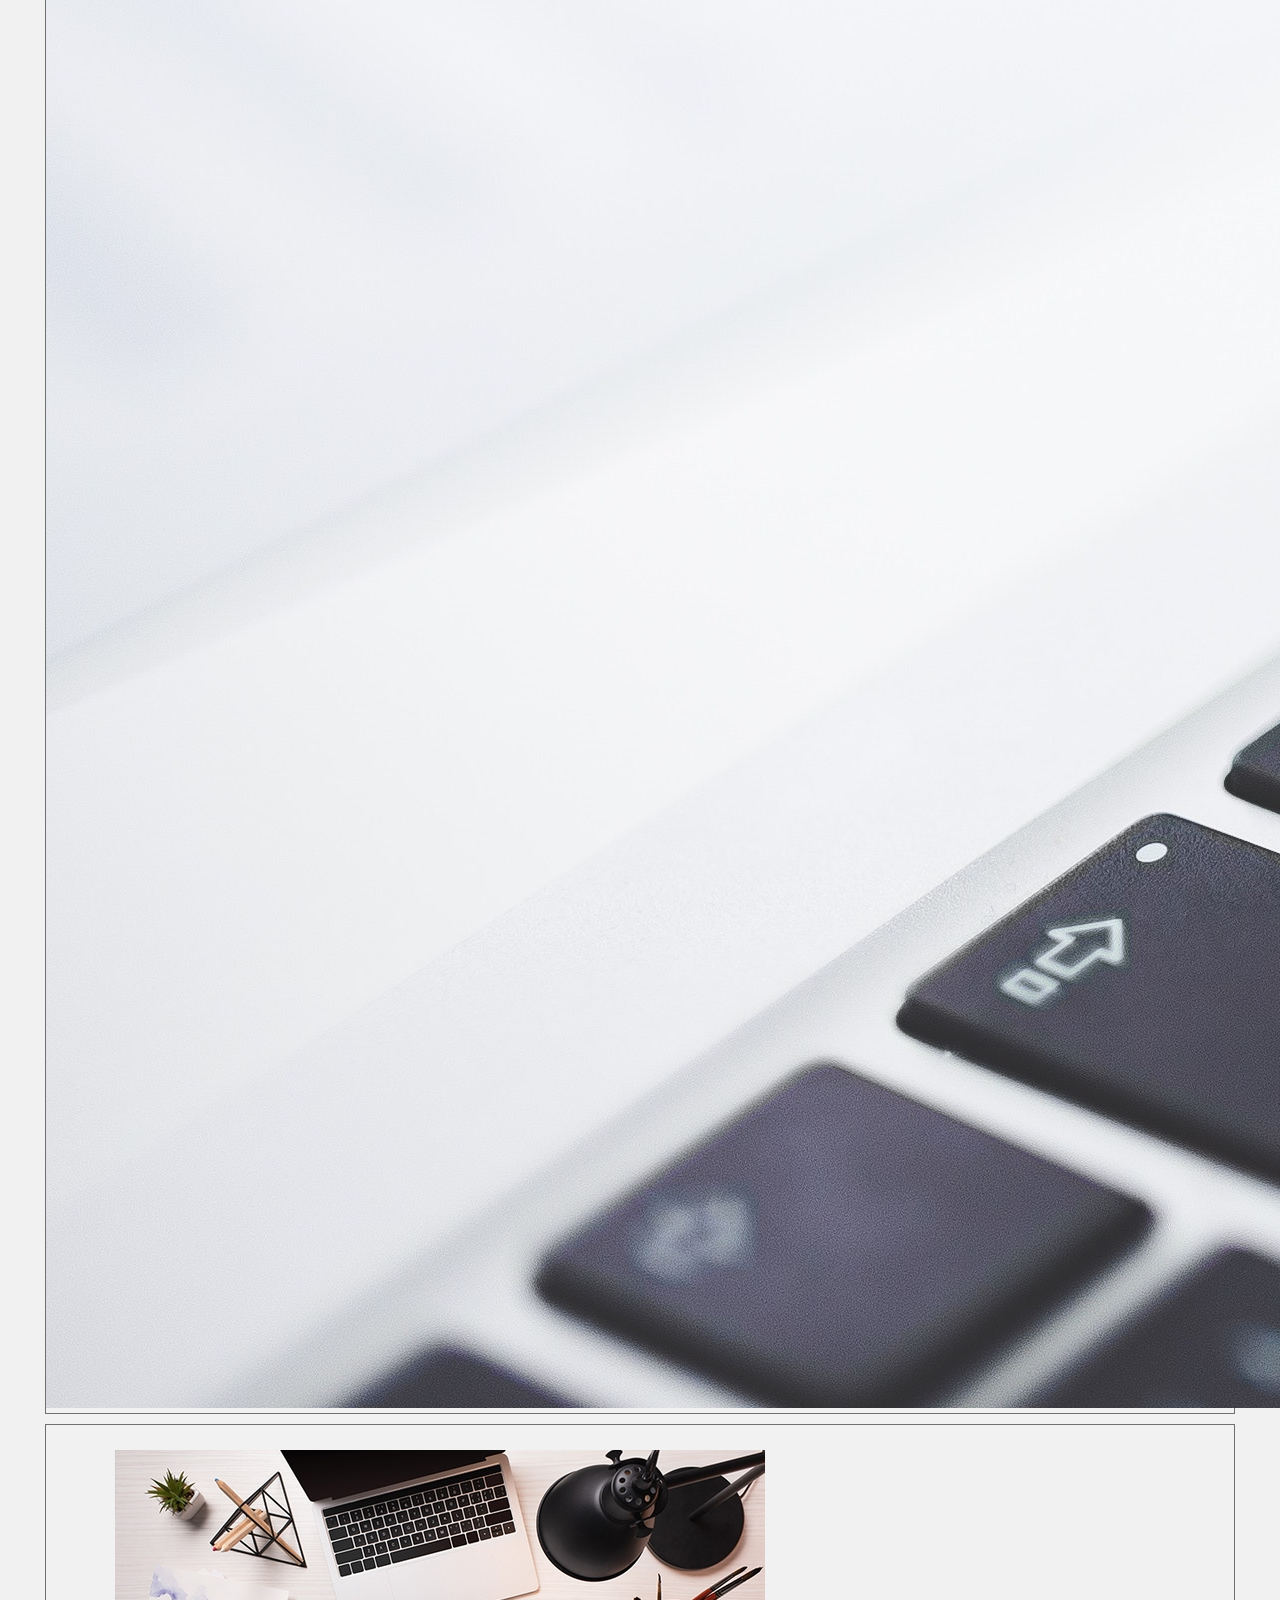
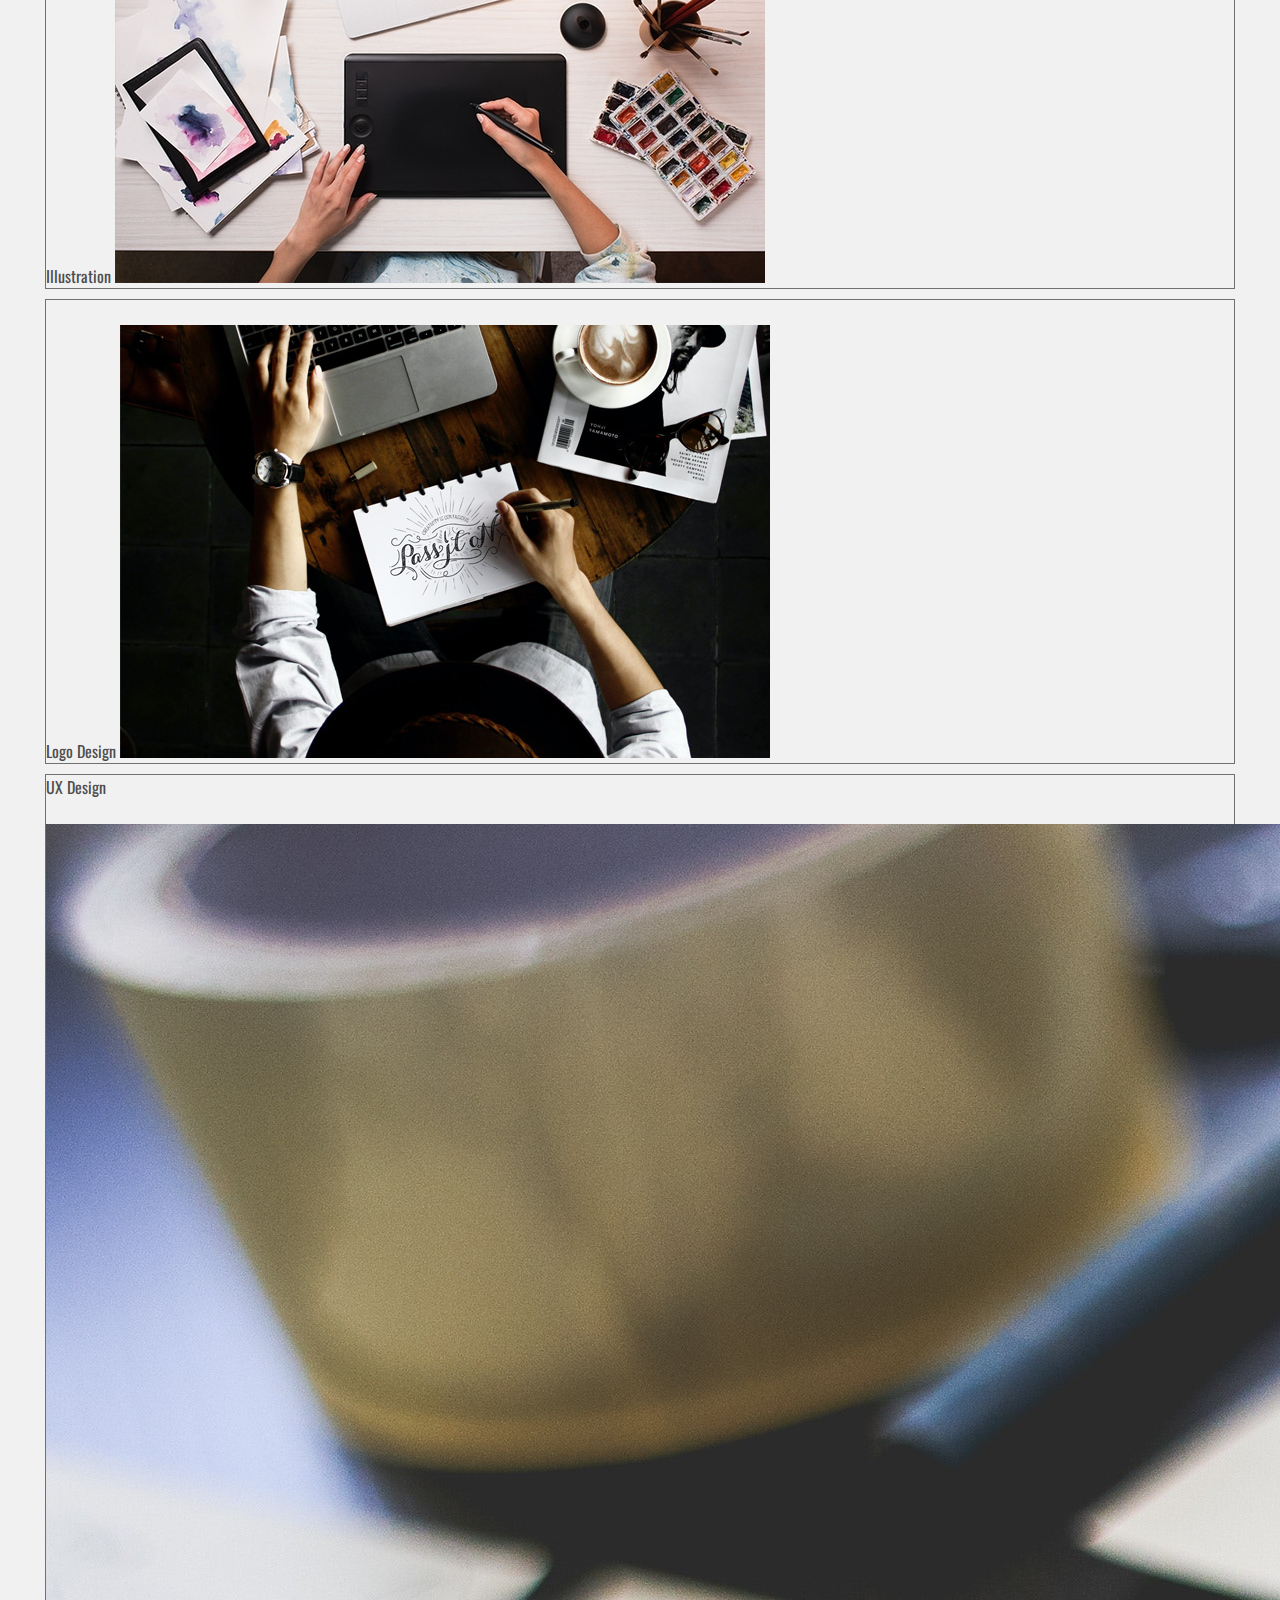
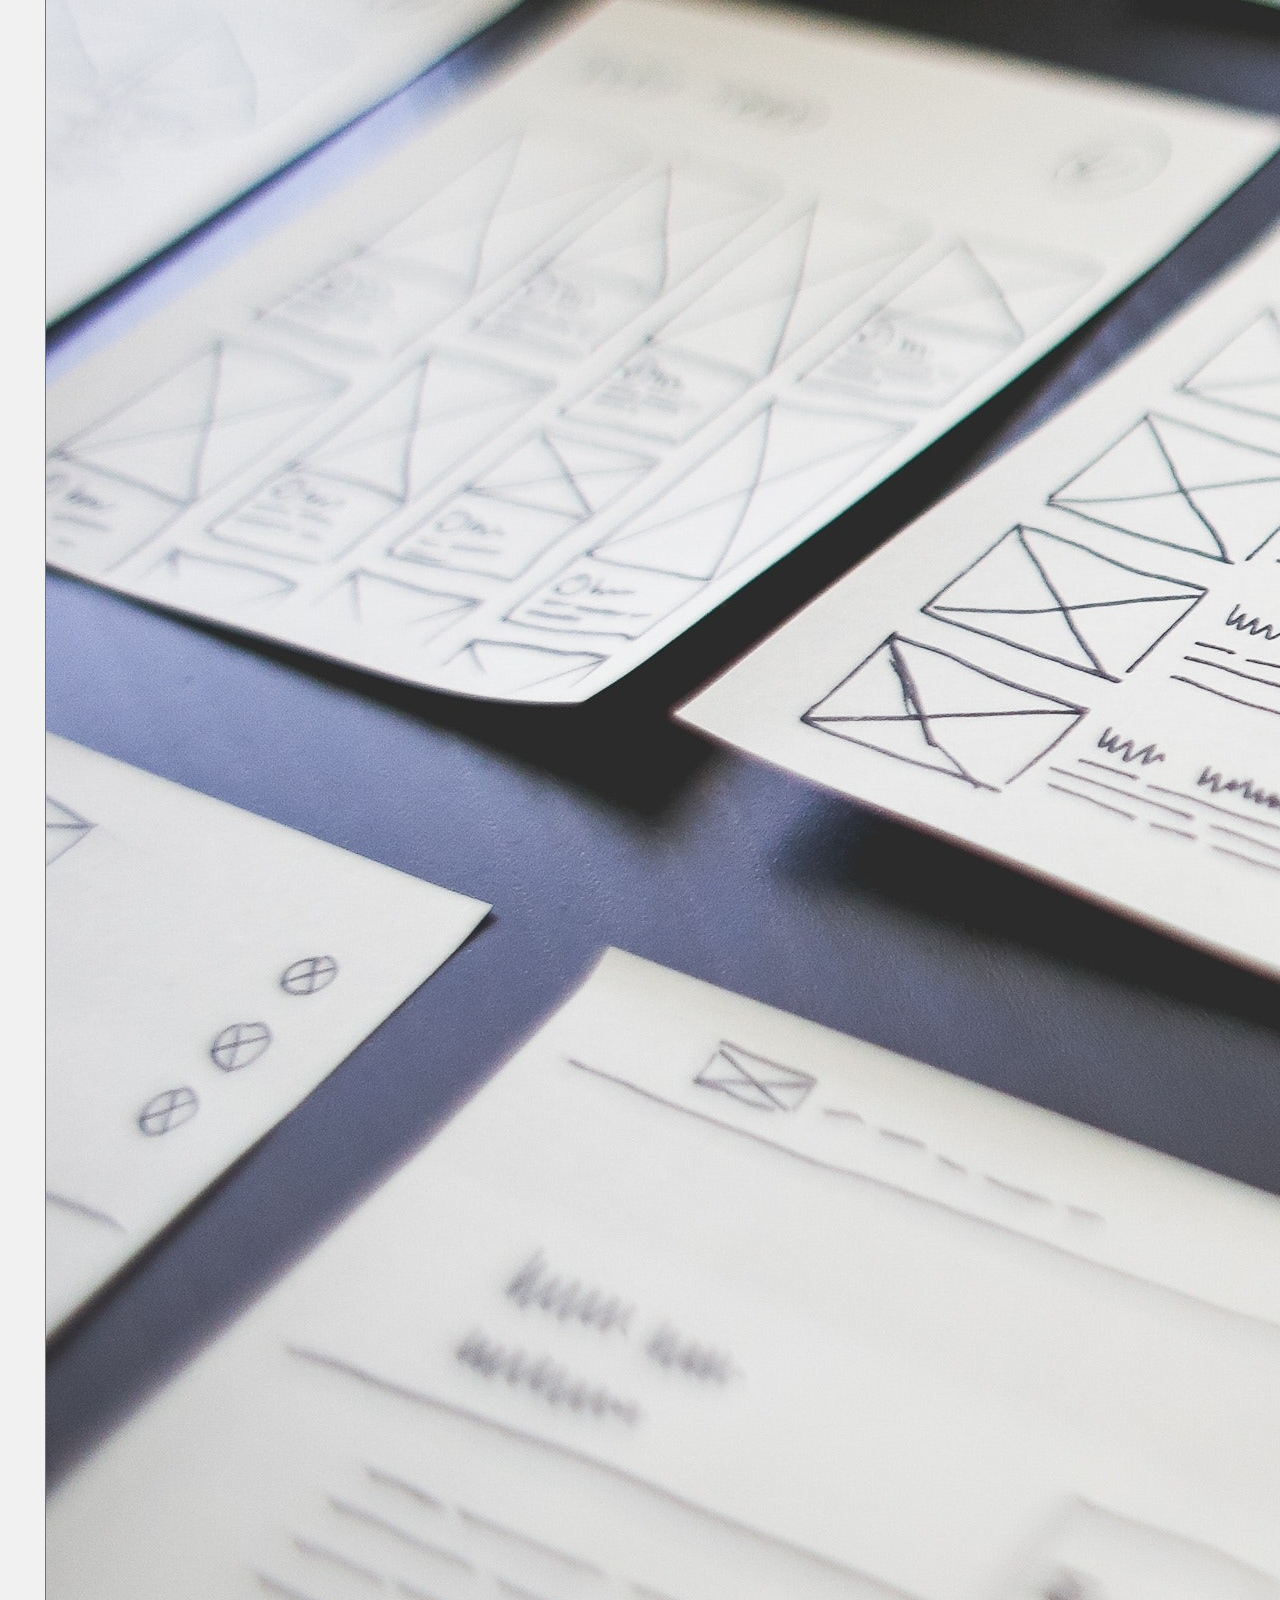
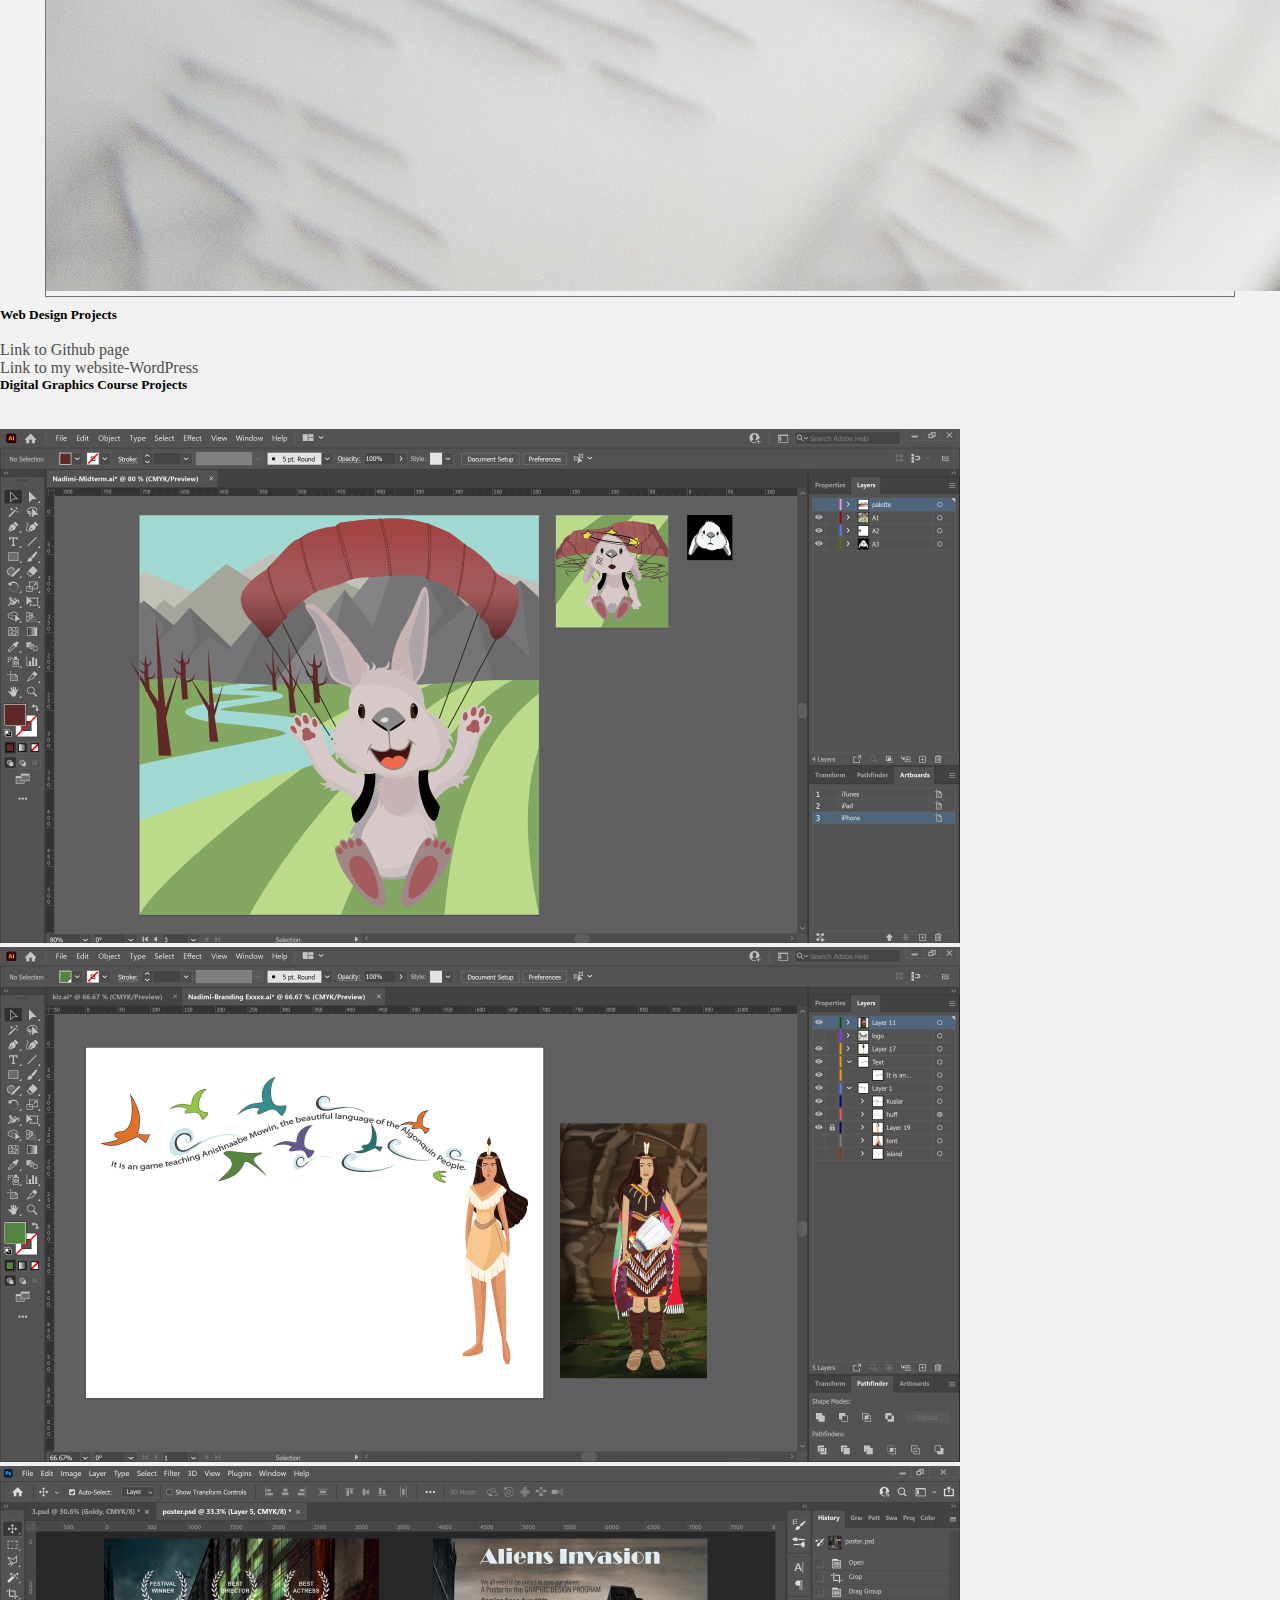
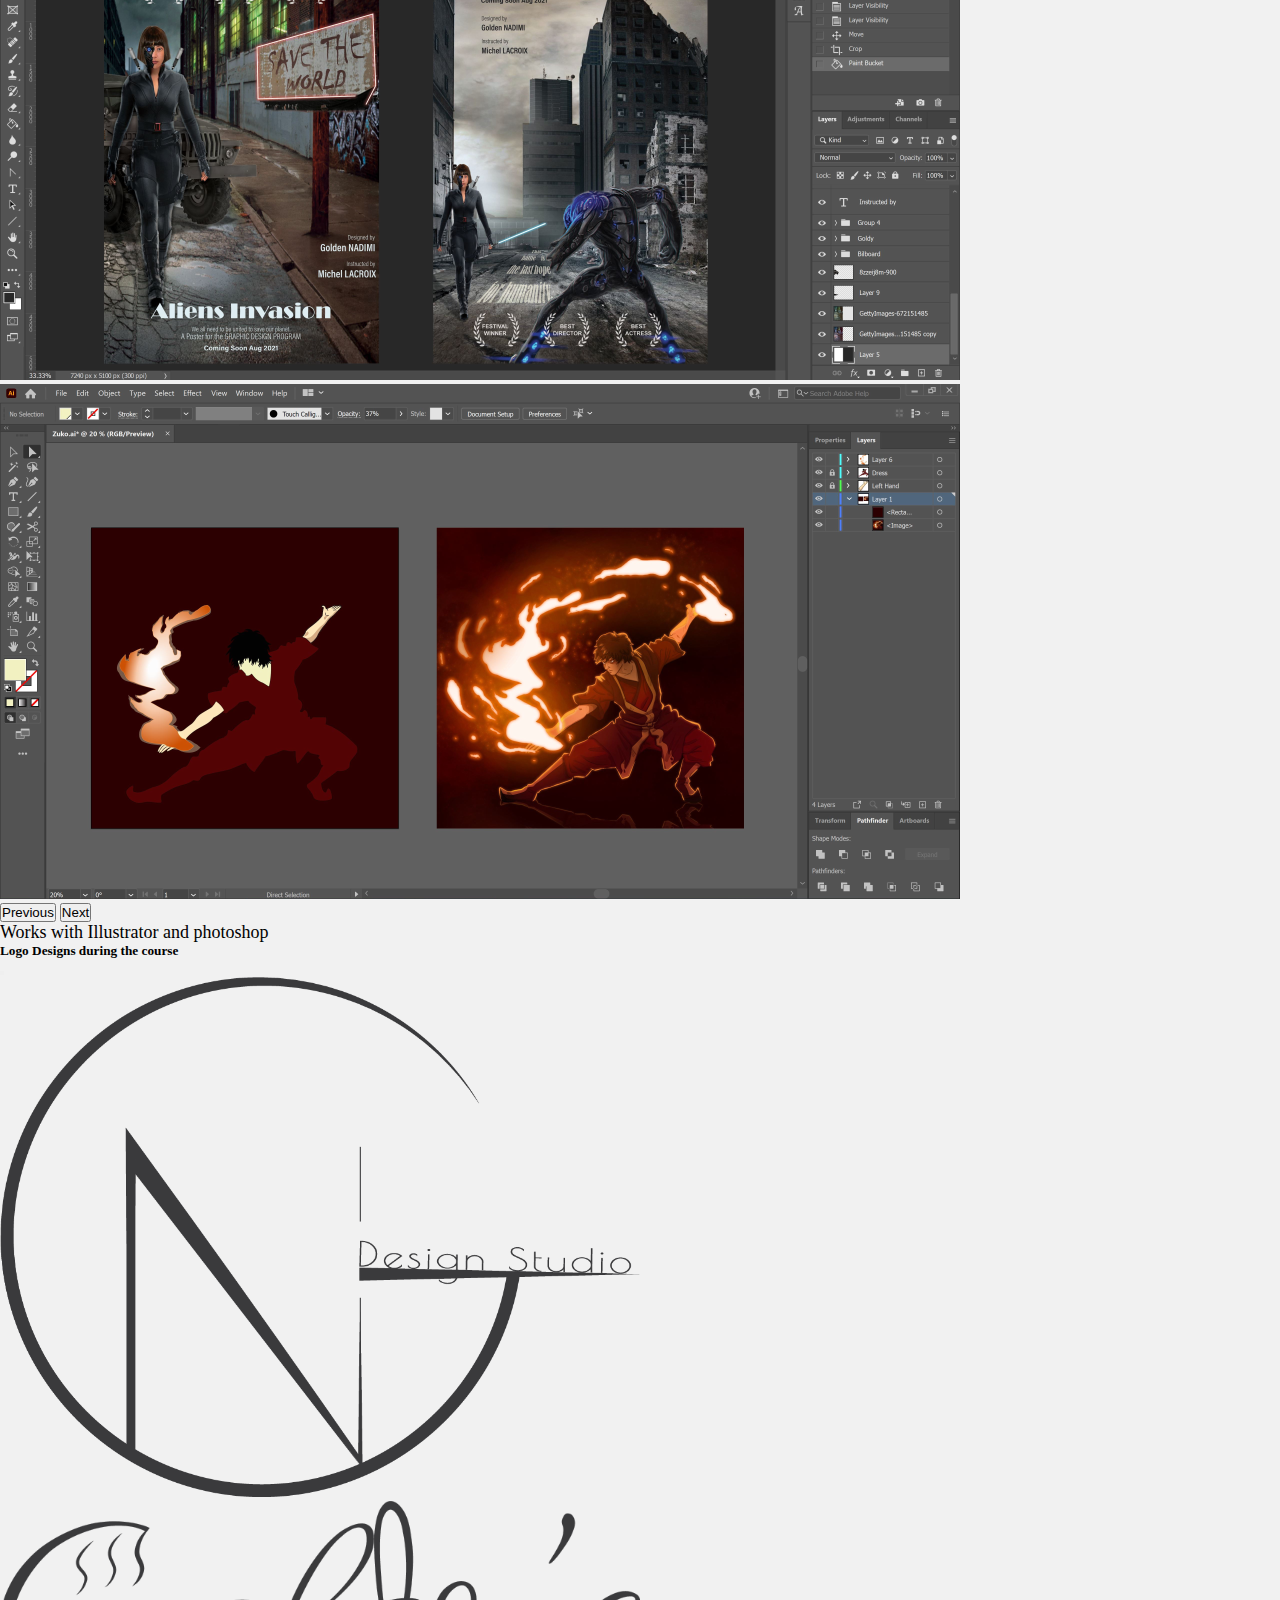
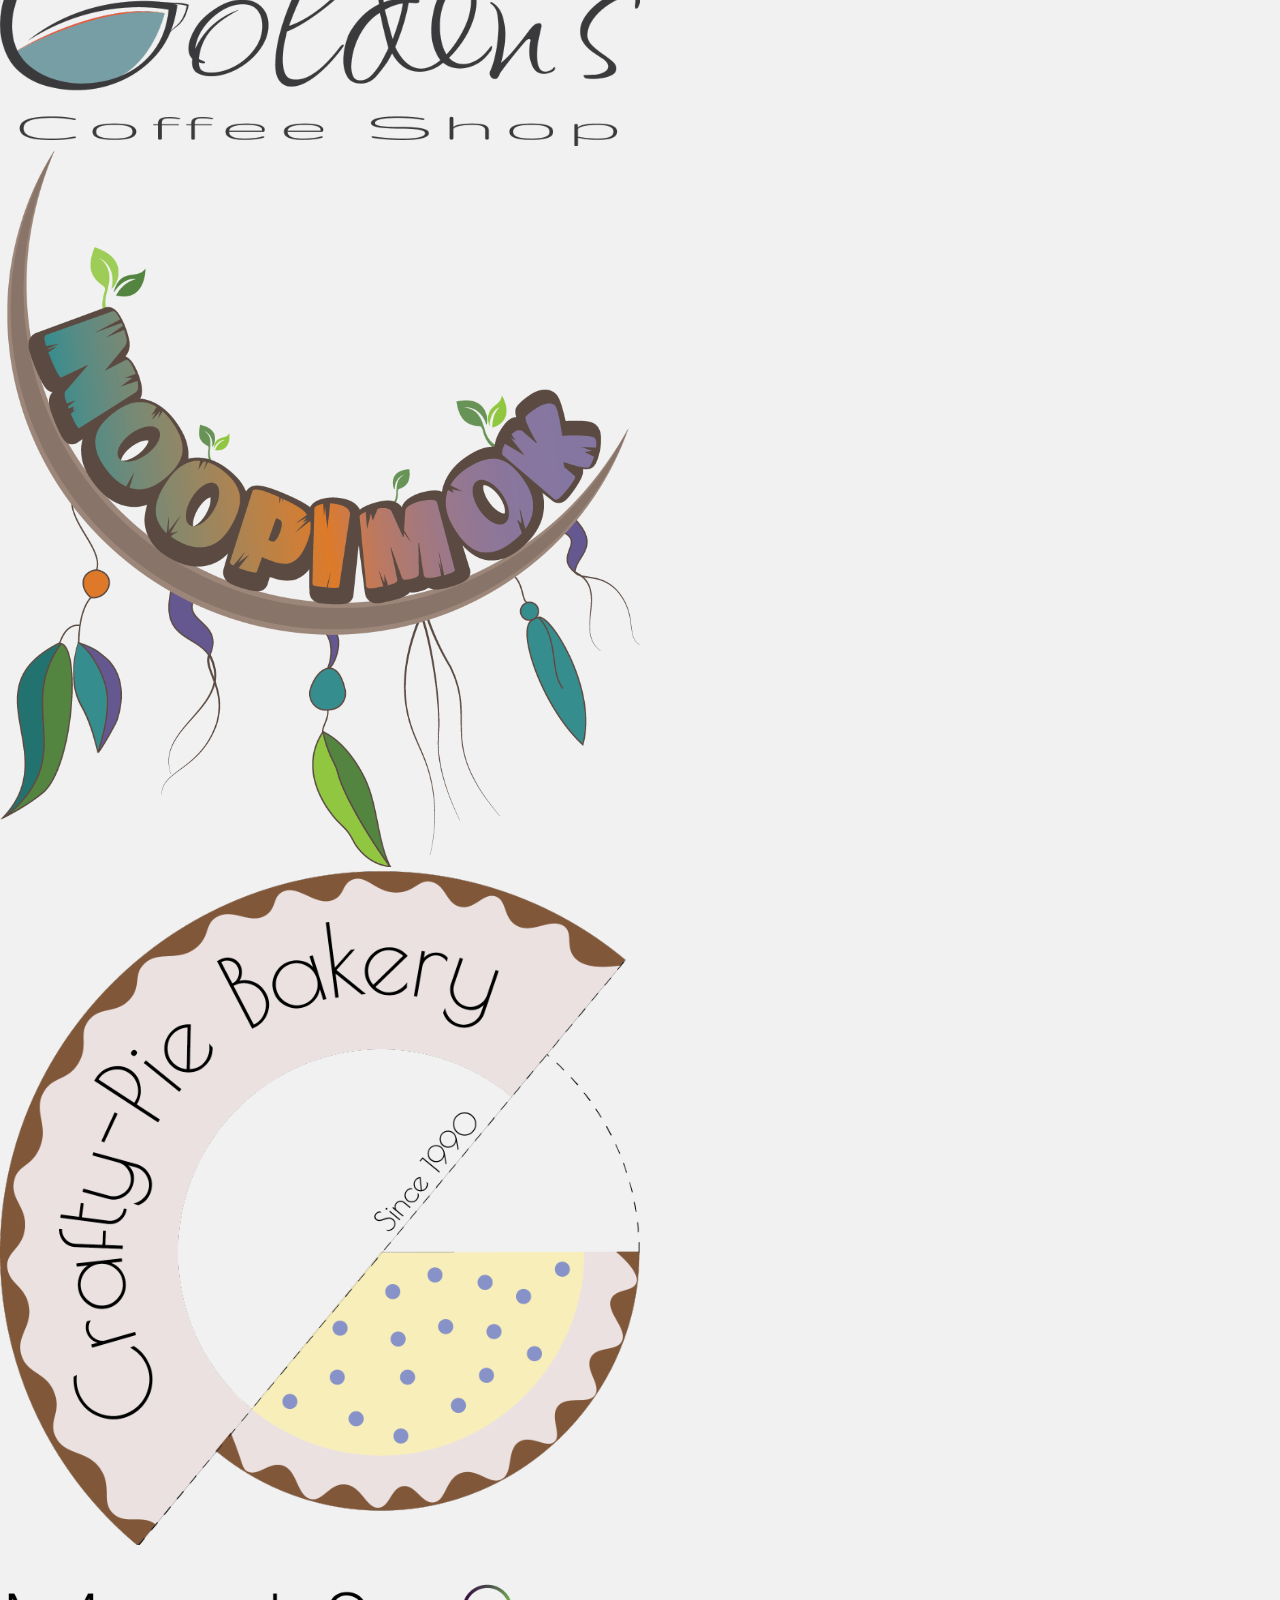
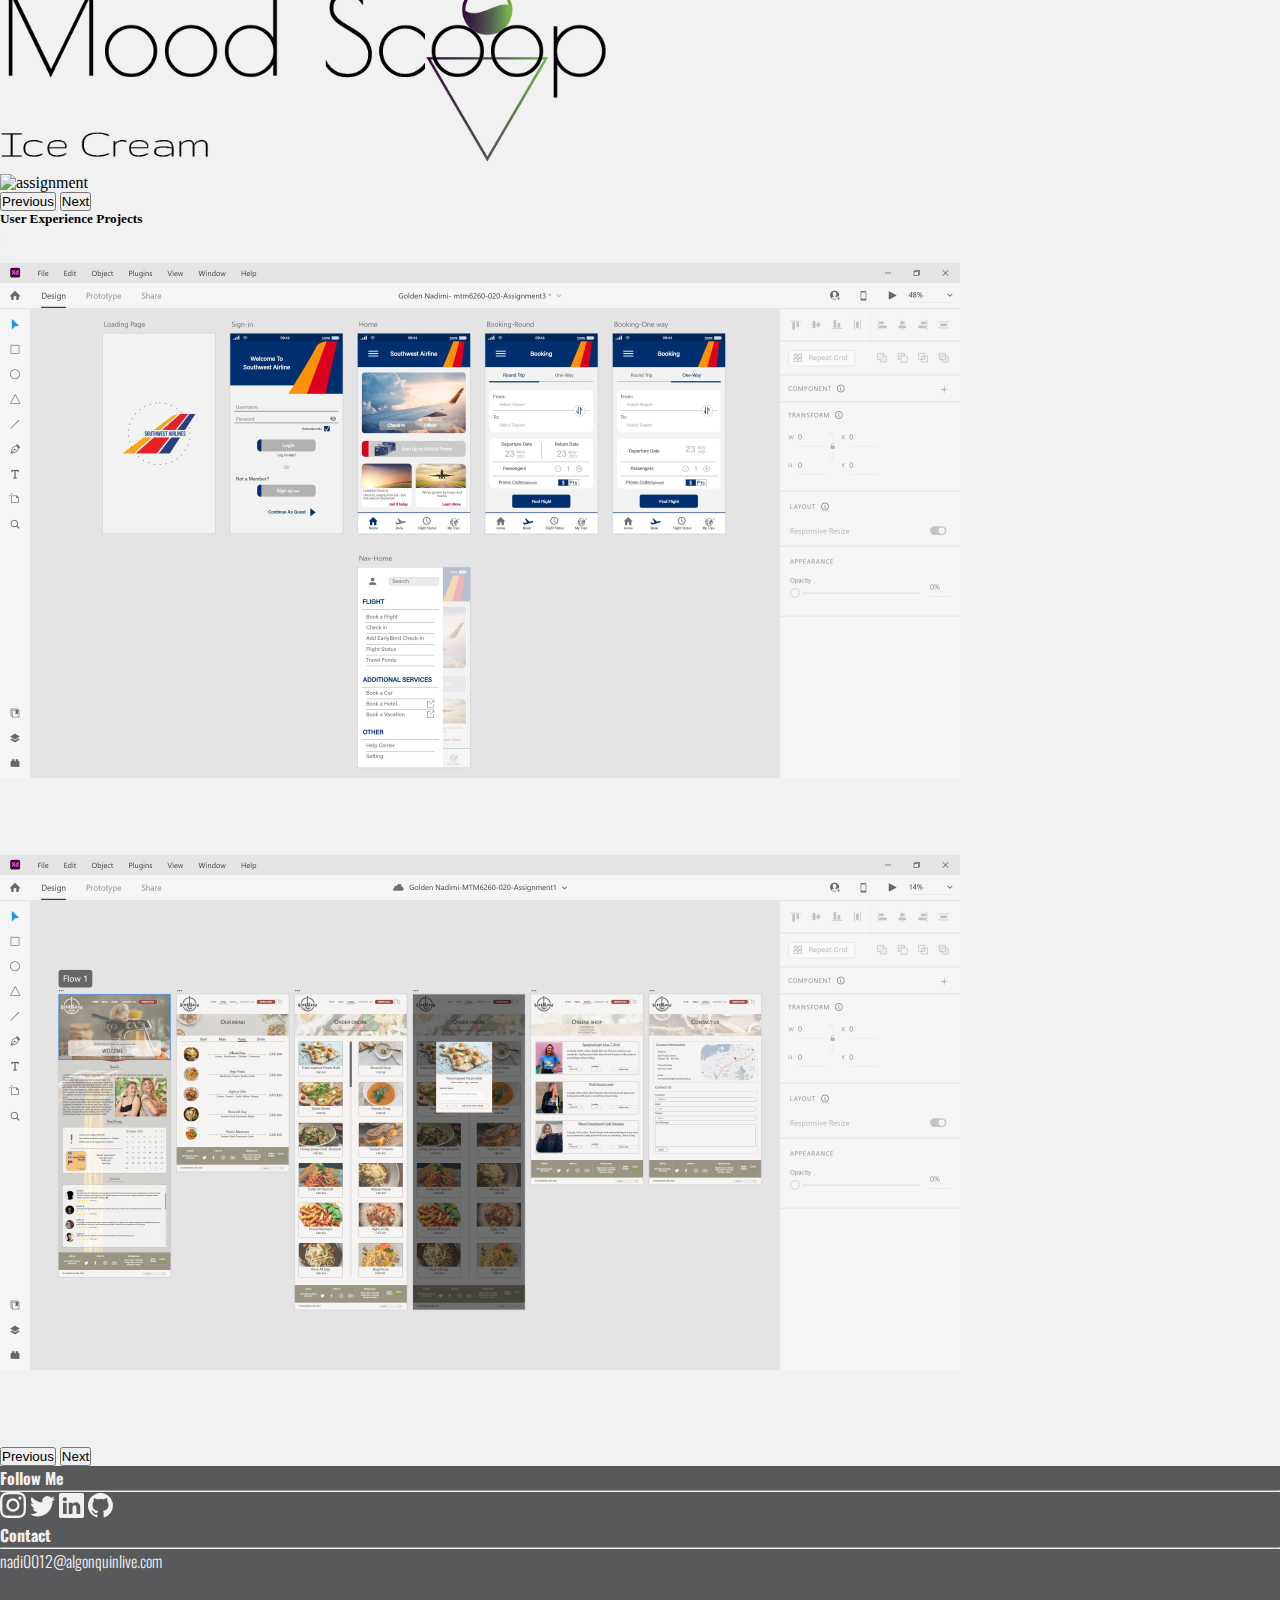
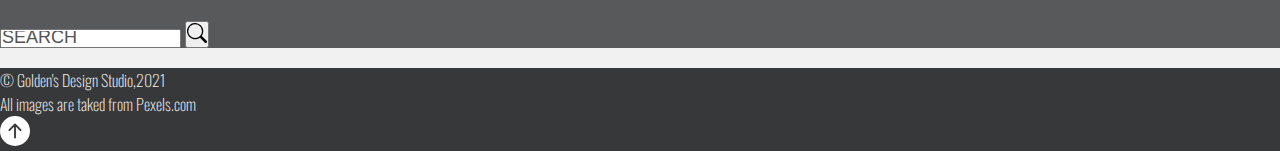
==== commit 21d03794: "logo-back" ====
--- a/index.html
+++ b/index.html
@@ -31,7 +31,7 @@
       <div class="container">
         <!-- Adding Logo to Navbar -->
         <a class="navbar-brand" href="index.html">
-          <img src="/images/logo/logo1-480.png" alt="page-logo" height="150" width="">
+          <img src="images/logo.svg" alt="page-logo" height="150" width="150">
         </a>
         <button class="navbar-toggler" type="button" data-bs-toggle="collapse" data-bs-target="#navbarSupportedContent"
           aria-controls="navbarSupportedContent" aria-expanded="false" aria-label="Toggle navigation">
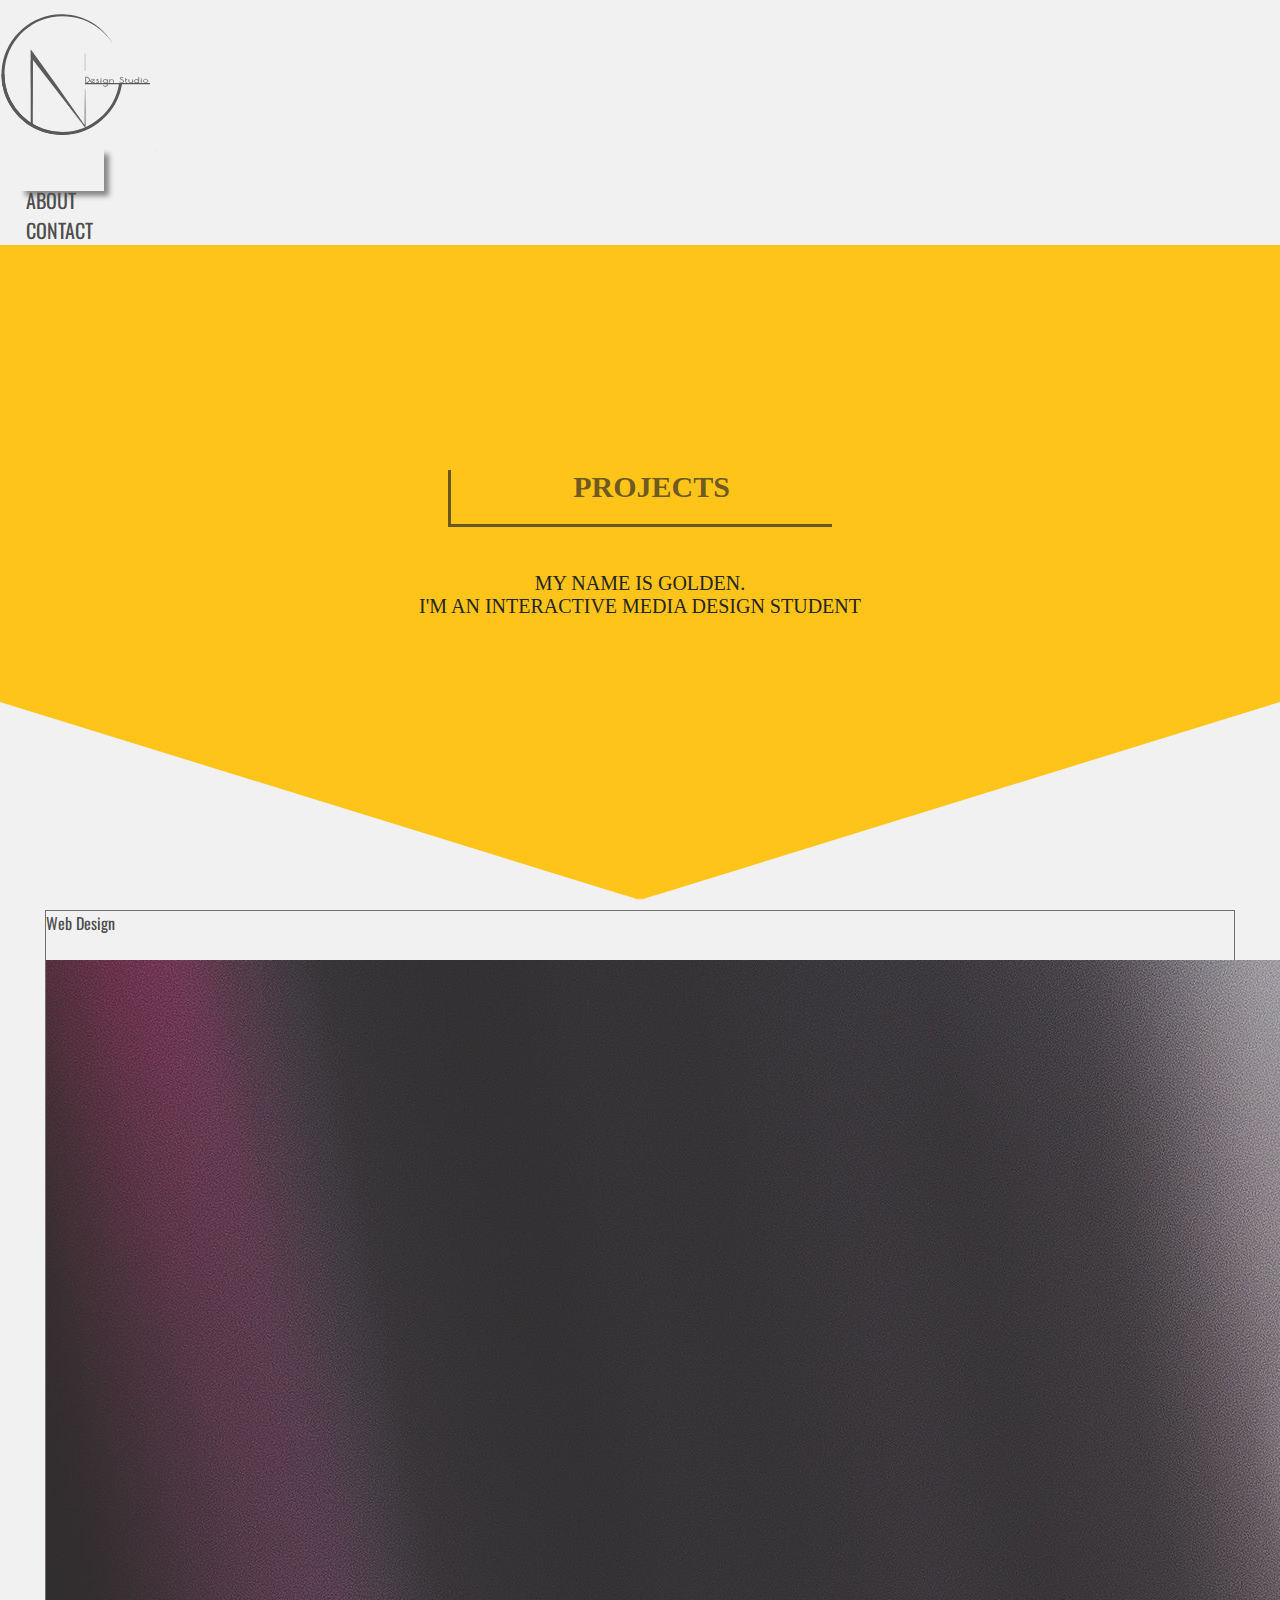
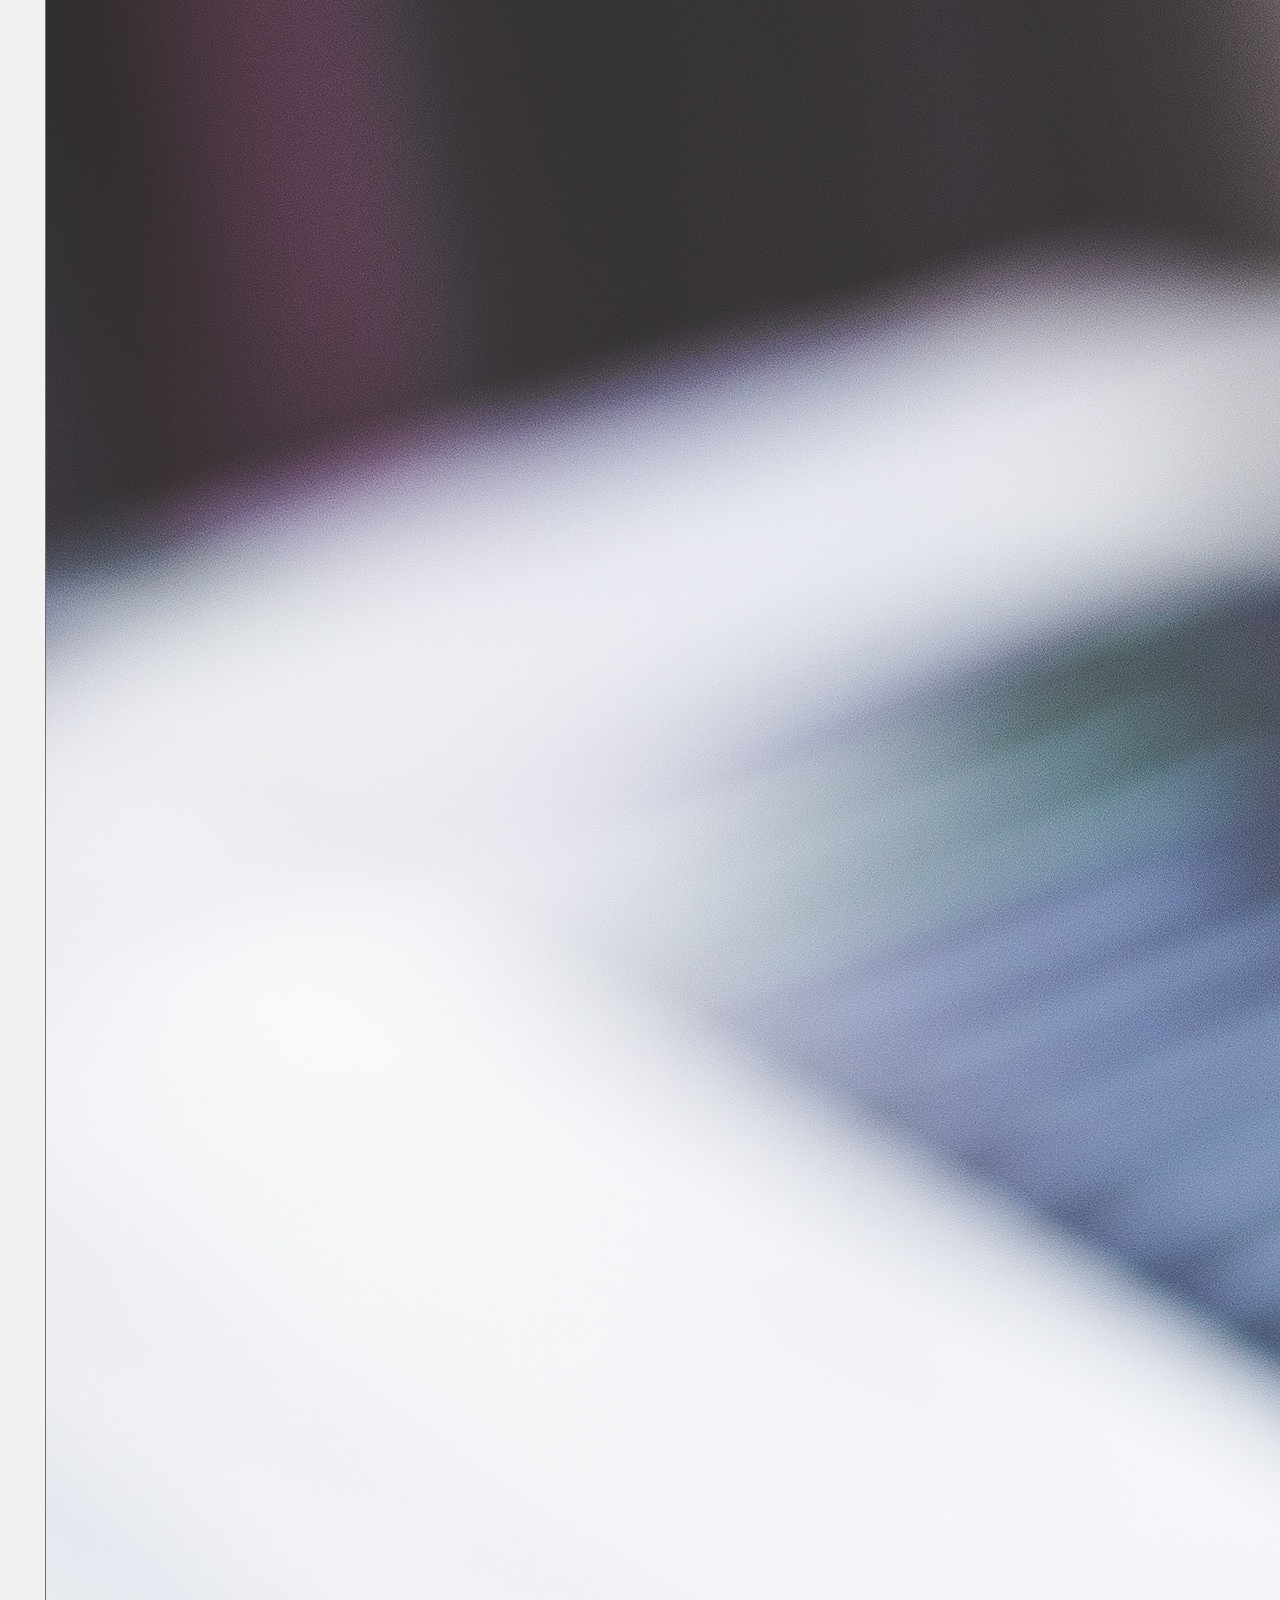
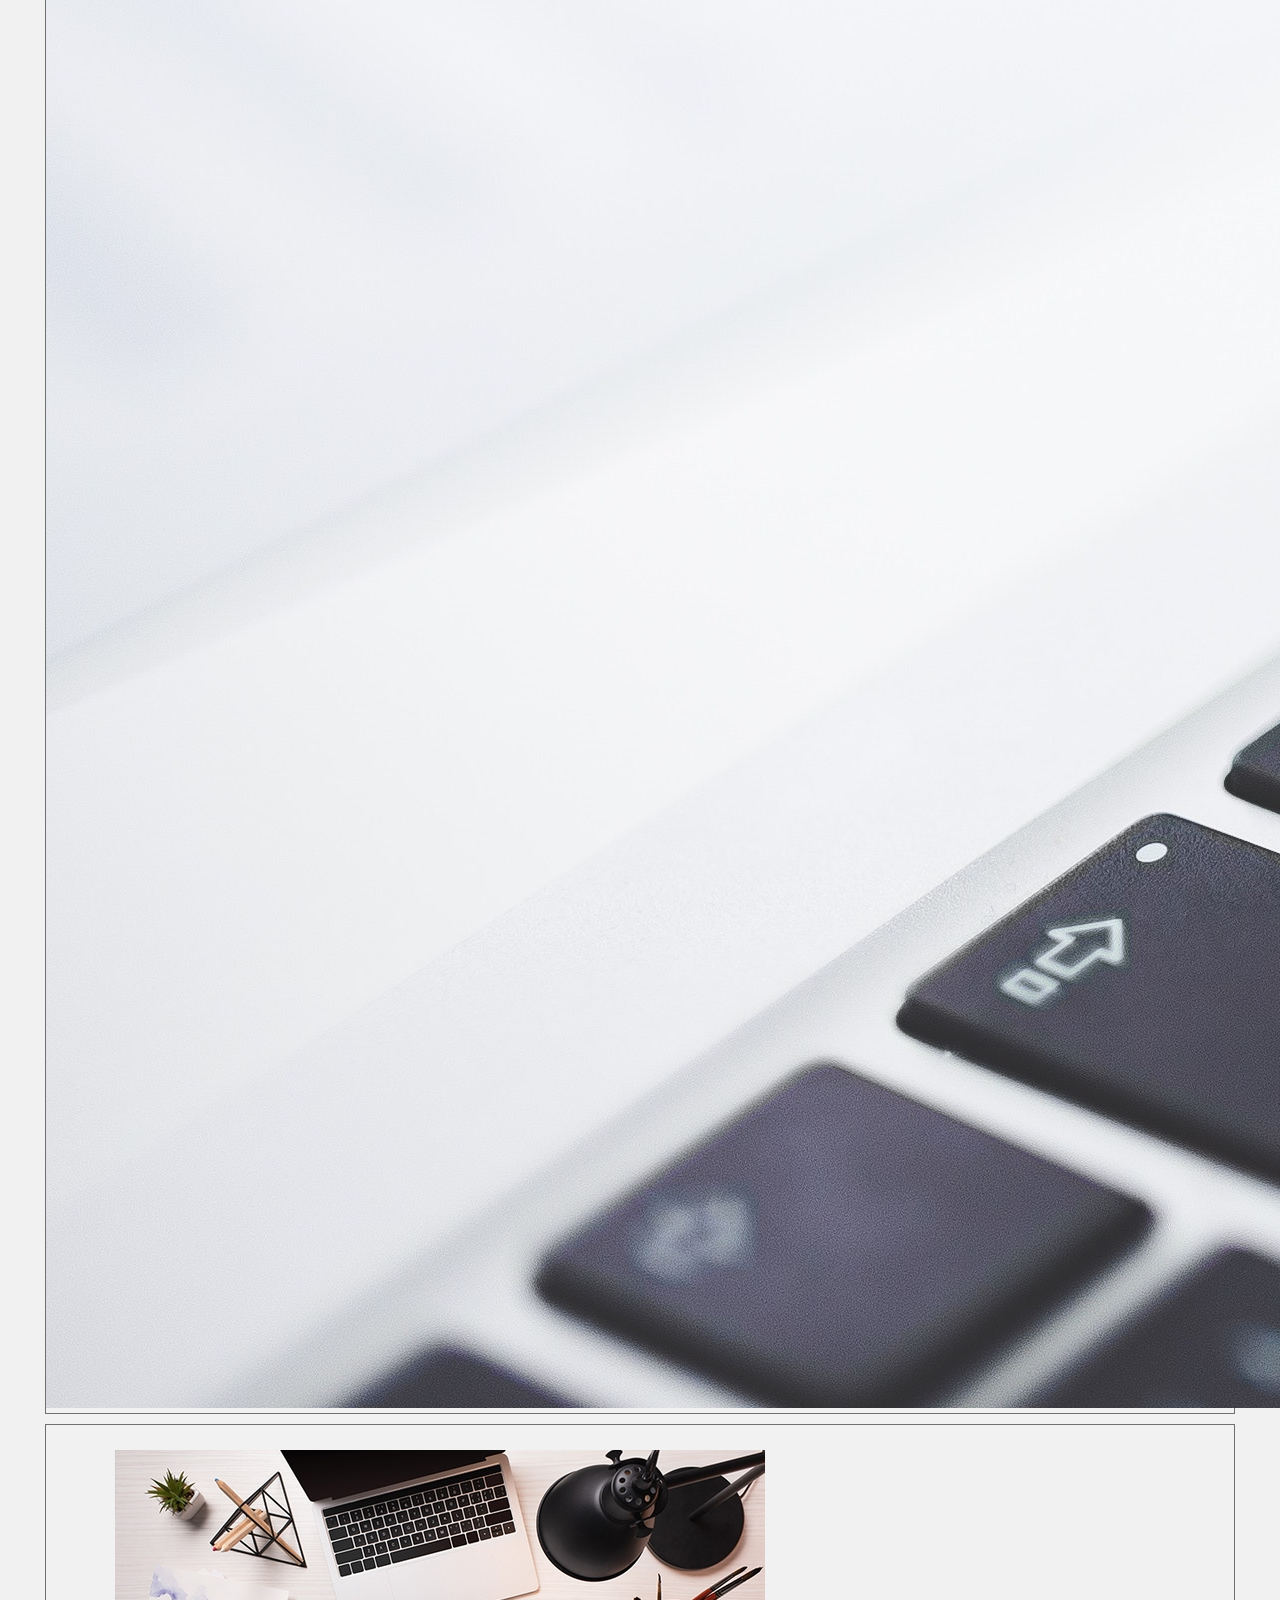
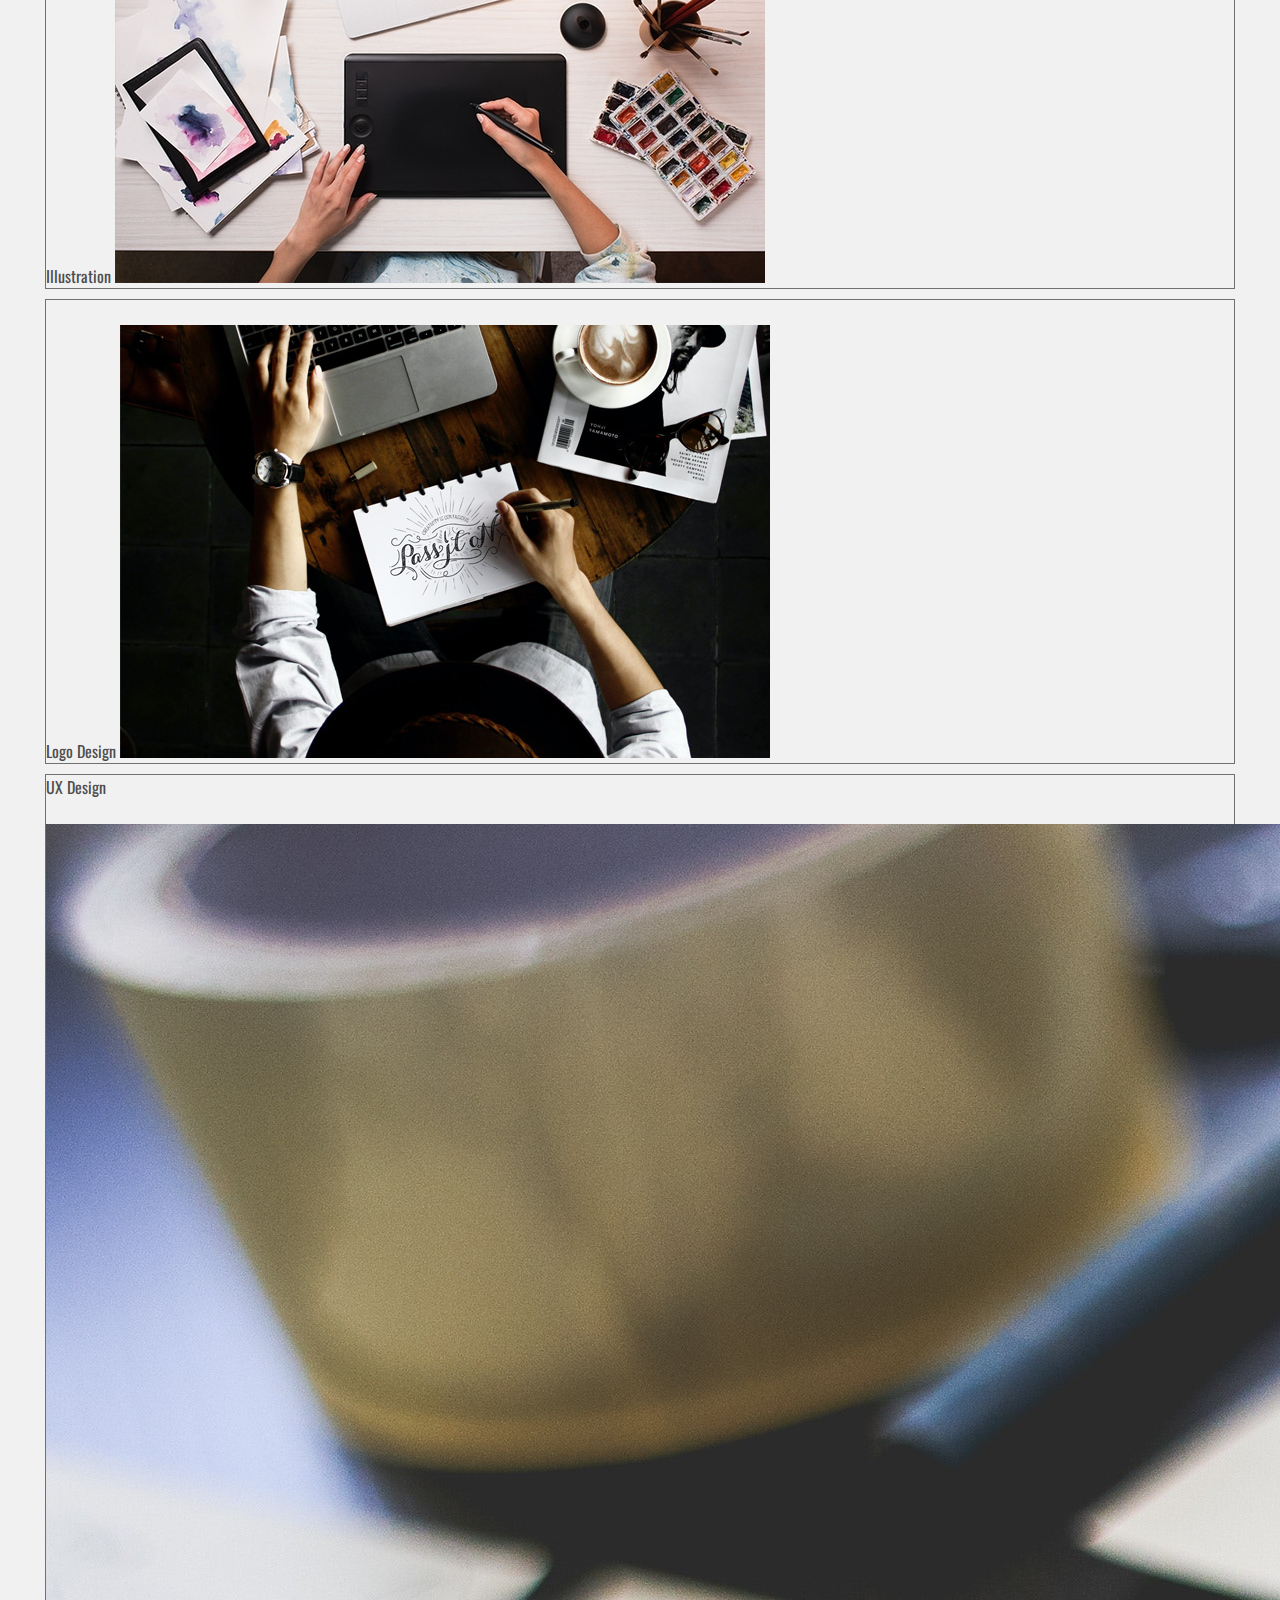
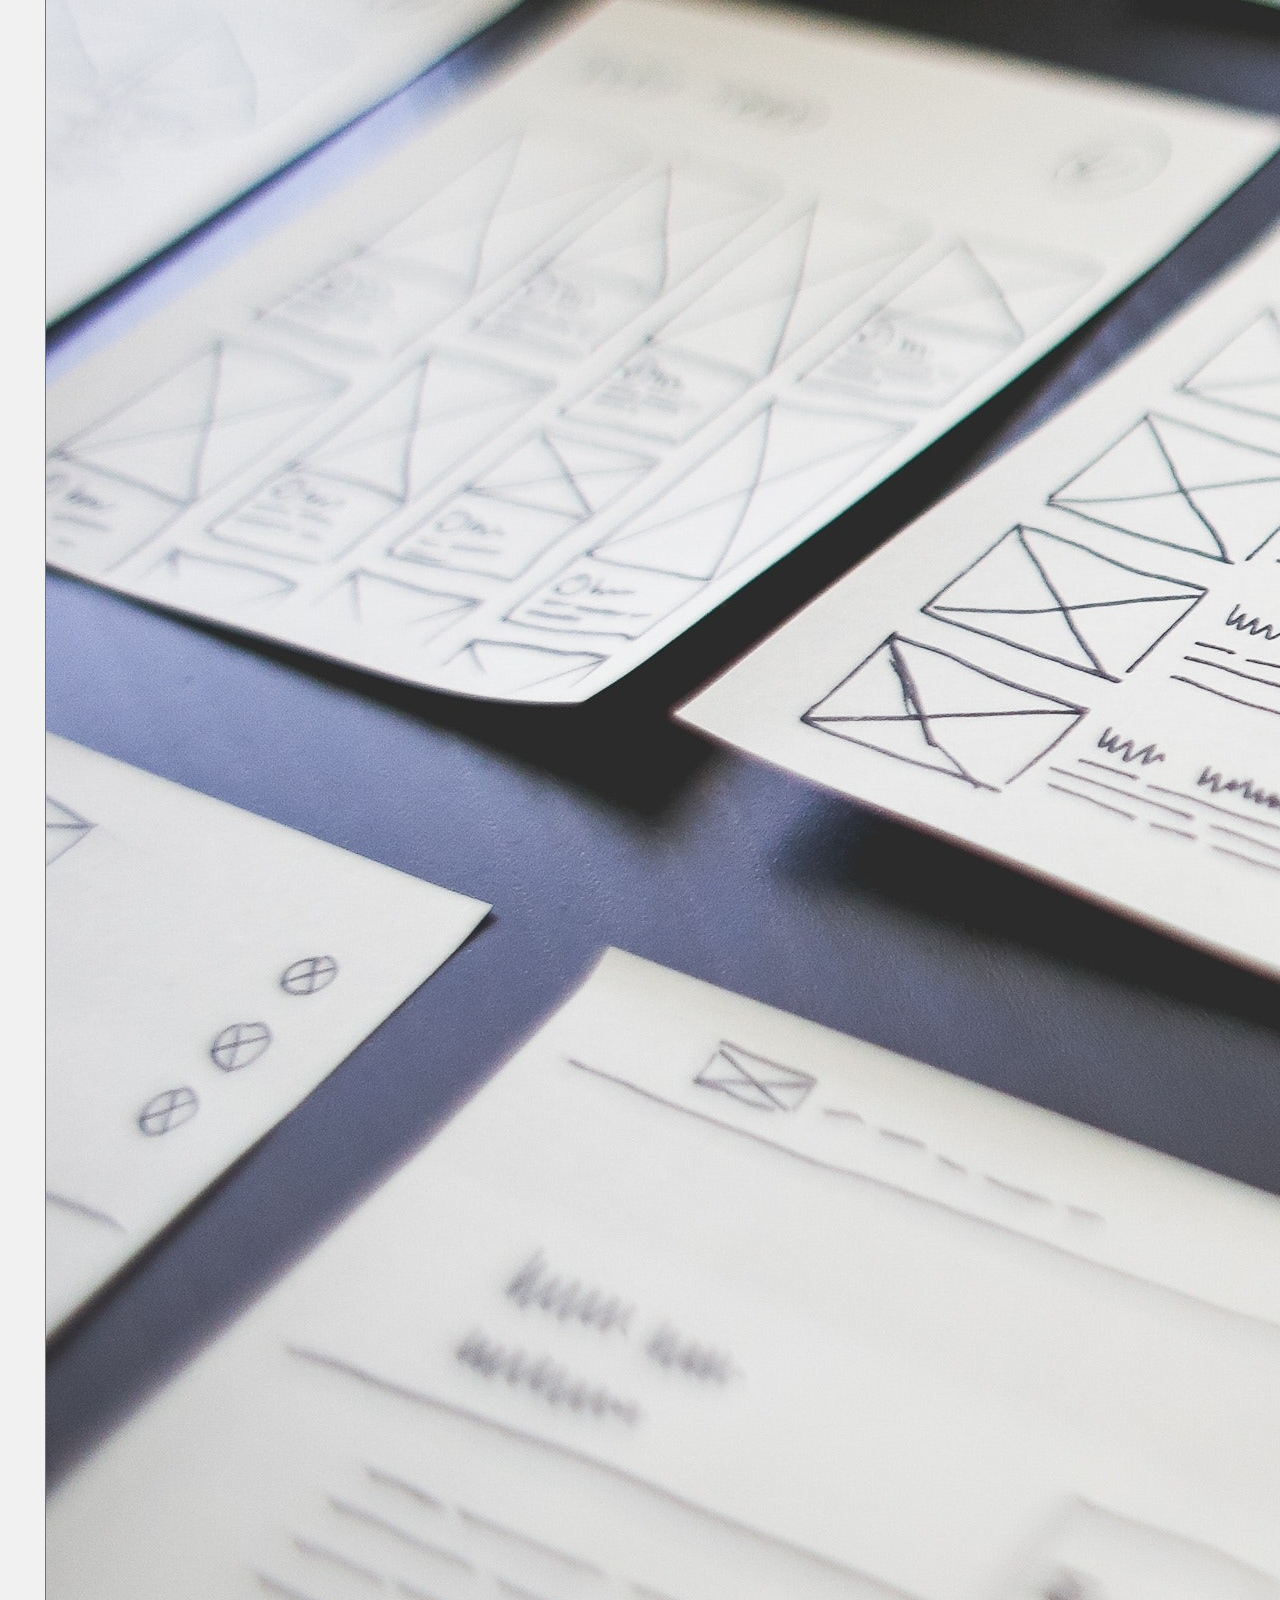
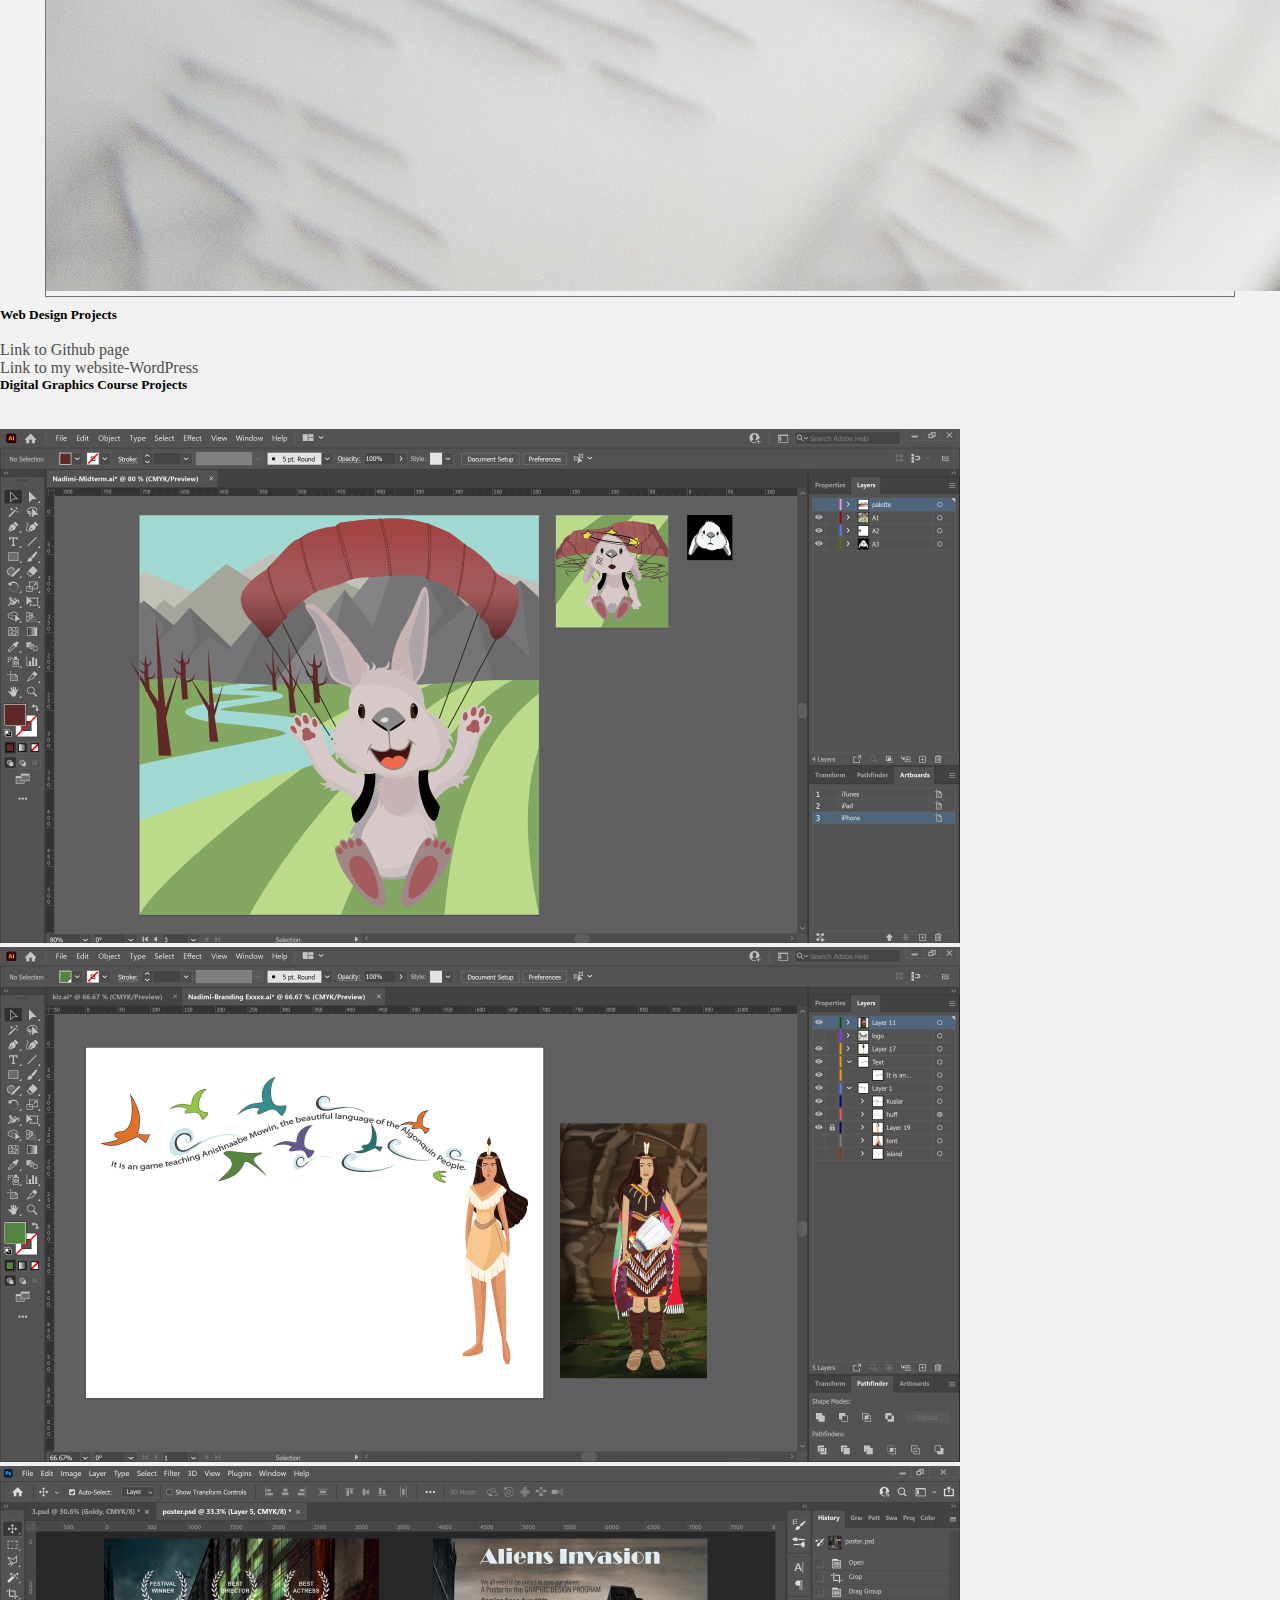
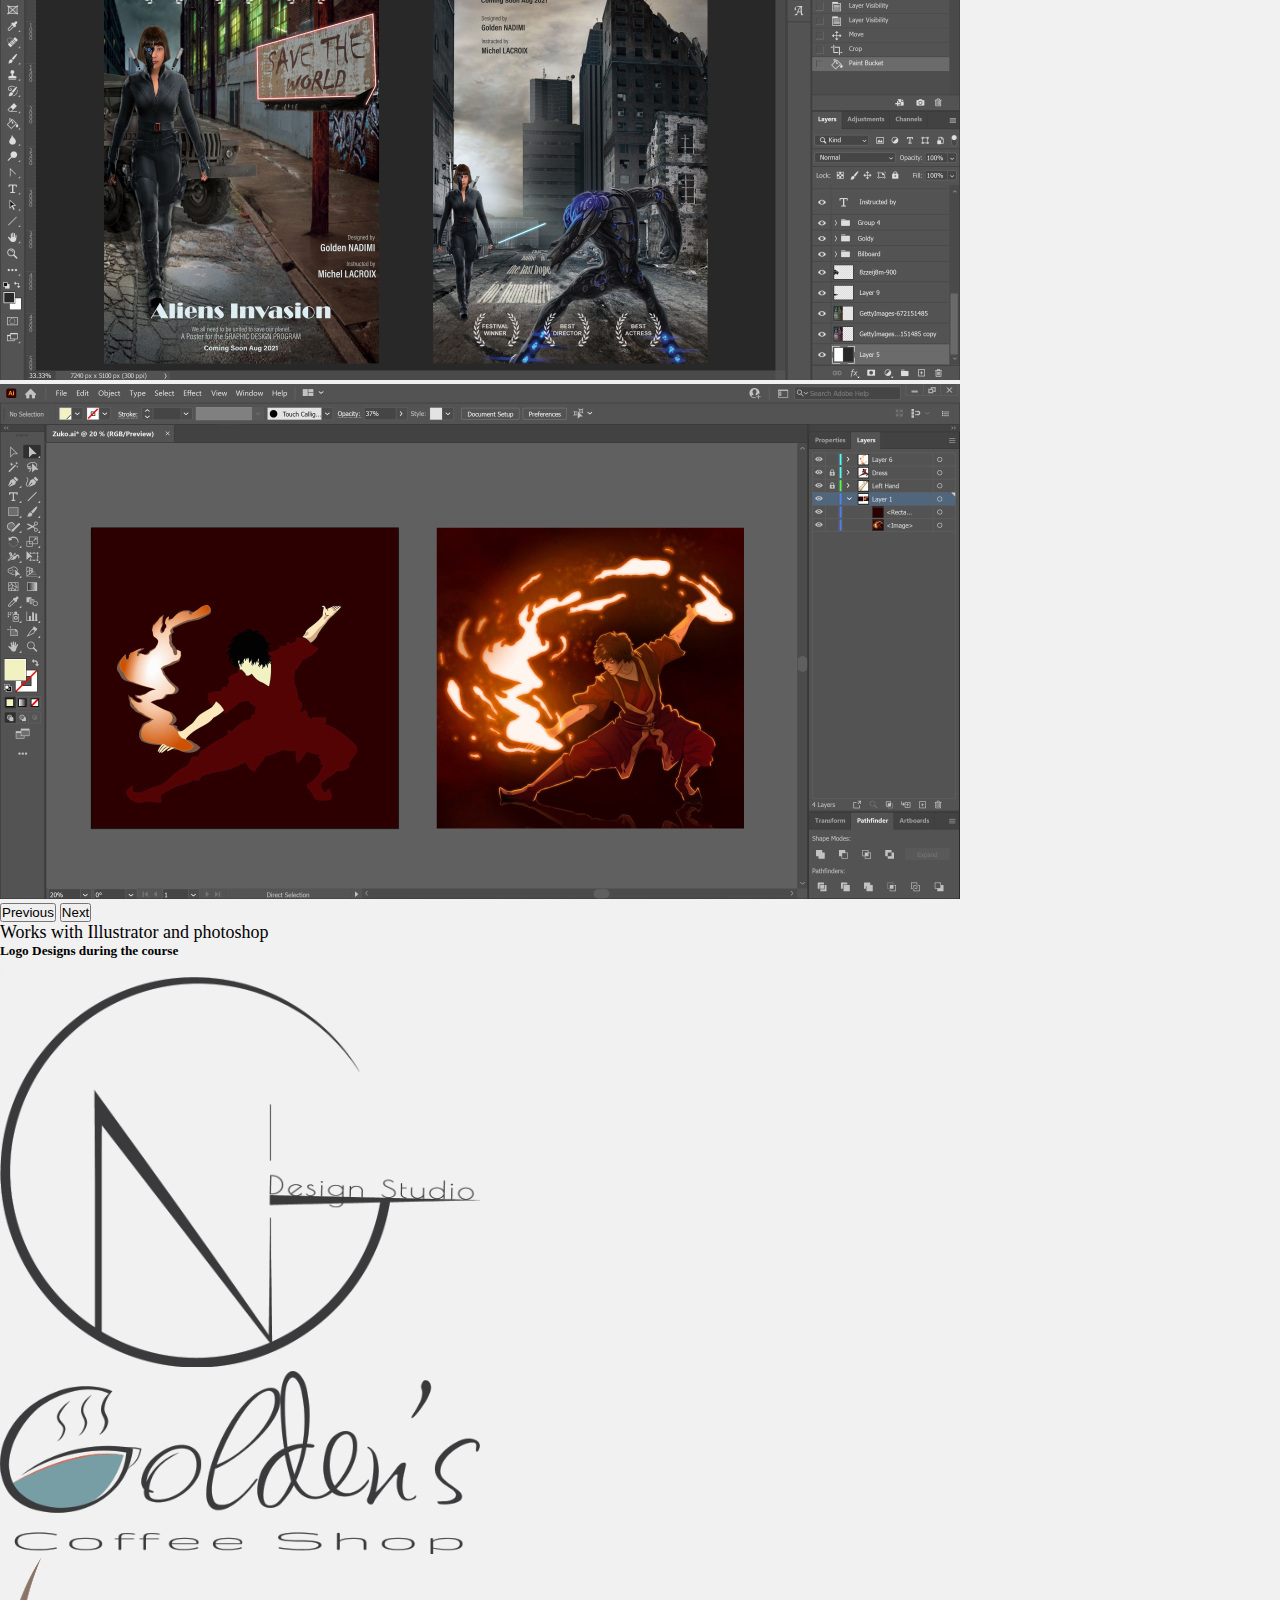
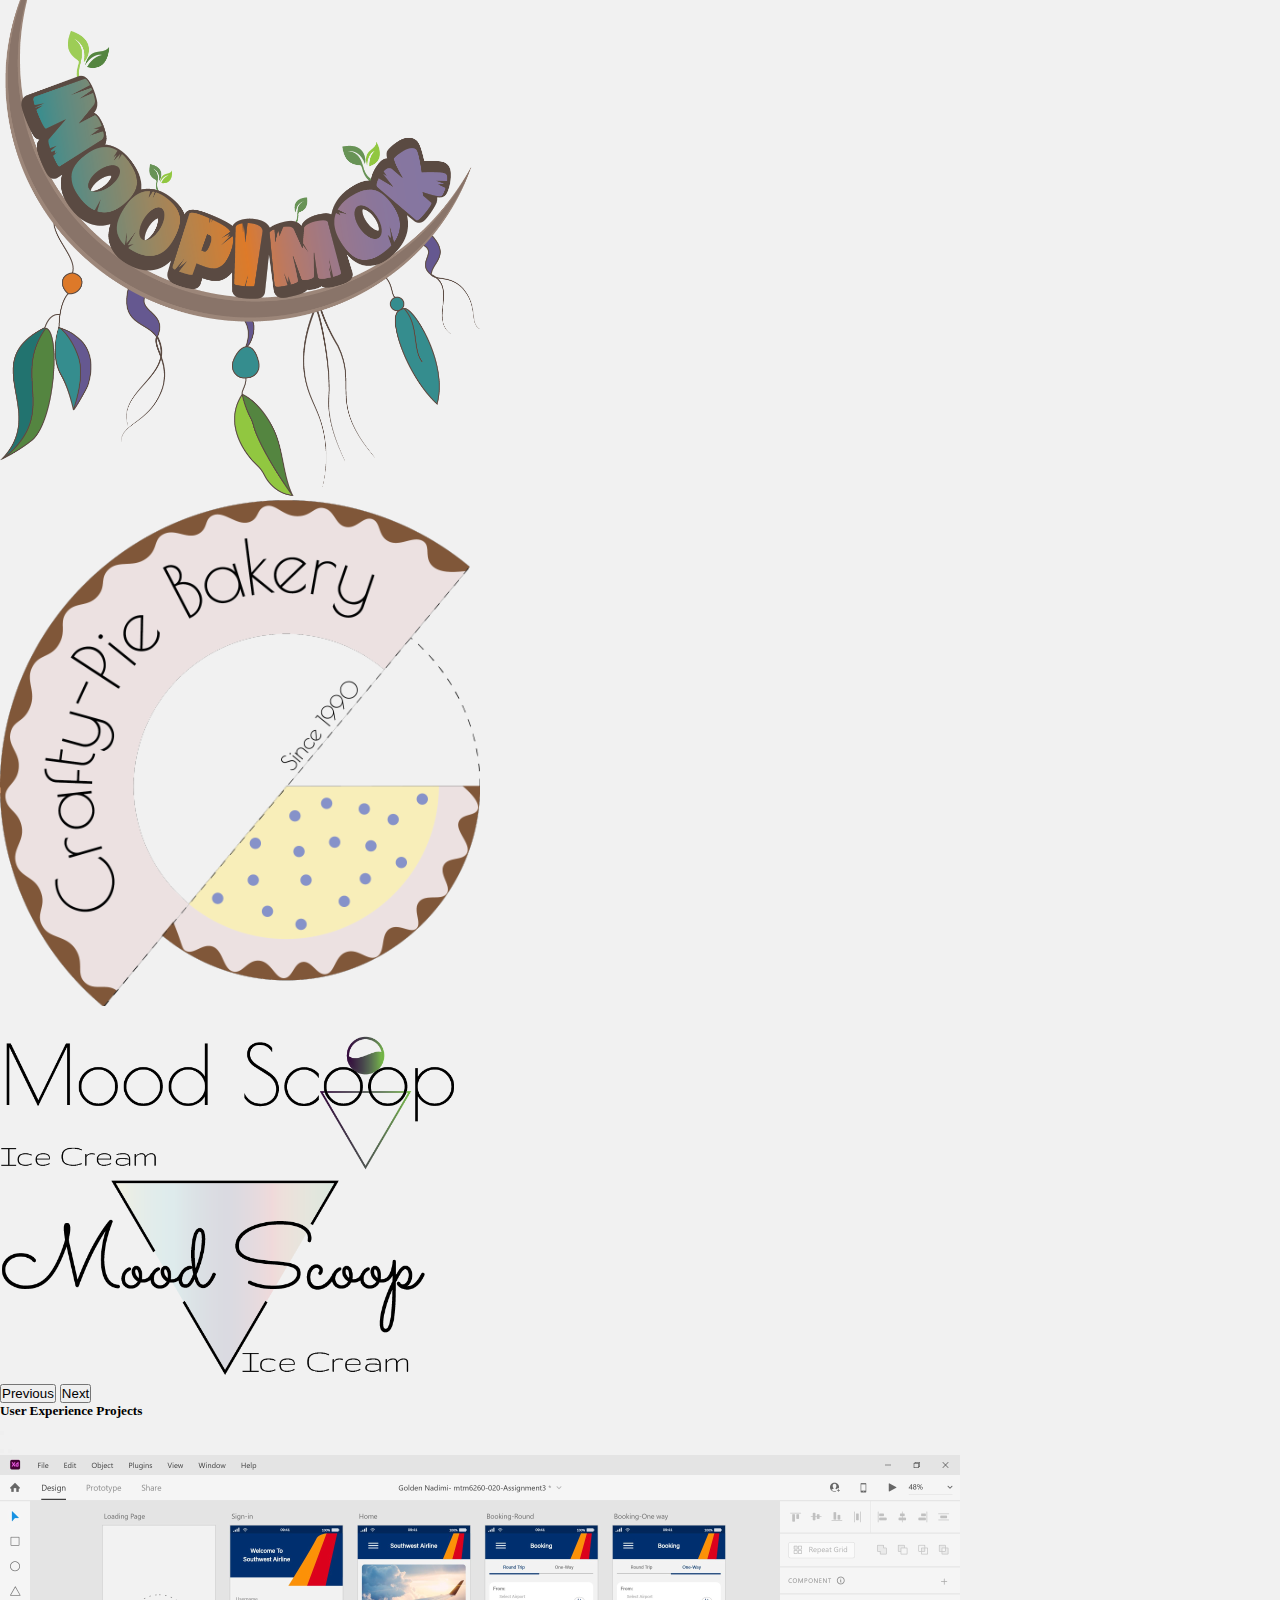
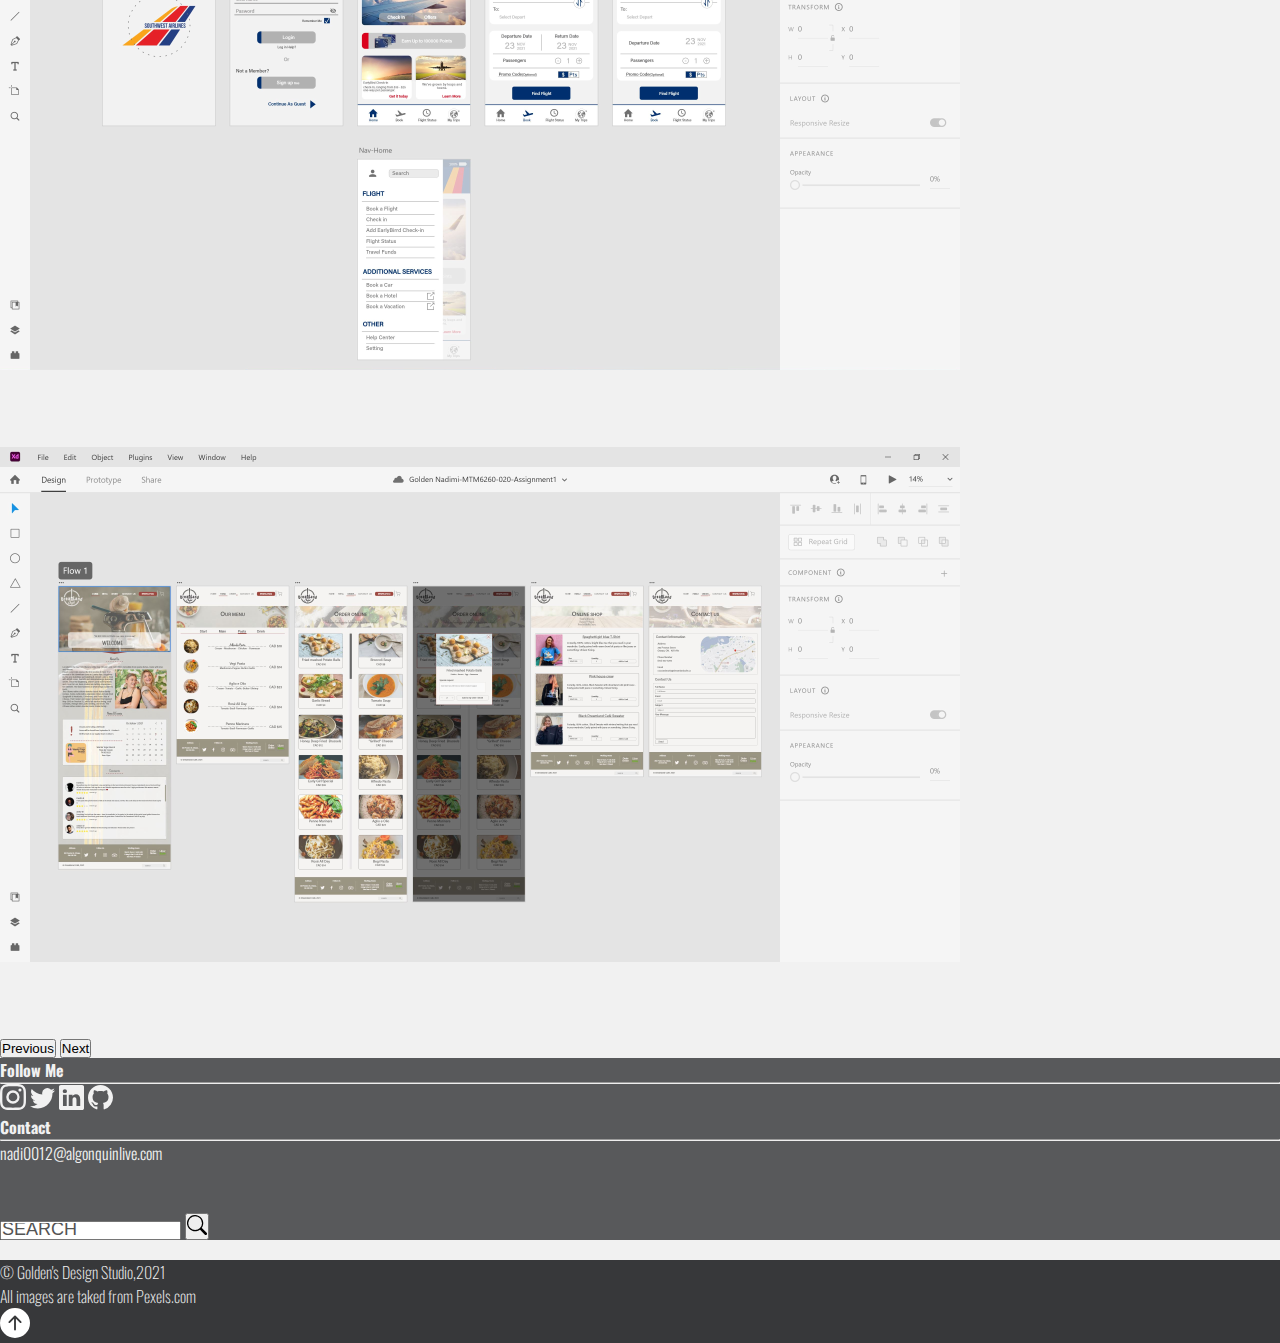
==== commit 50af9d79: "Update" ====
--- a/index.html
+++ b/index.html
@@ -1,457 +1,779 @@
-<!doctype html>
+<!DOCTYPE html>
 <html lang="en">
-
-<head>
-  <!-- Required meta tags -->
-  <meta charset="utf-8">
-  <meta name="viewport" content="width=device-width, initial-scale=1">
-  <!-- Font -->
-  <link rel="preconnect" href="https://fonts.googleapis.com">
-  <link rel="preconnect" href="https://fonts.gstatic.com" crossorigin>
-  <link href="https://fonts.googleapis.com/css2?family=Oswald:wght@200;300;400;500;600;700&display=swap"
-    rel="stylesheet">
-  <!-- Bootstrap CSS -->
-  <link href="https://cdn.jsdelivr.net/npm/bootstrap@5.1.3/dist/css/bootstrap.min.css" rel="stylesheet"
-    integrity="sha384-1BmE4kWBq78iYhFldvKuhfTAU6auU8tT94WrHftjDbrCEXSU1oBoqyl2QvZ6jIW3" crossorigin="anonymous">
-  <!-- Custom Styles -->
-  <link rel="stylesheet" href="css/main.css">
-  <link rel="shortcut icon" type="image/png" href="images/favicon.png">
-  <title>Golden's Design Studio</title>
-
-</head>
-
-<body class="bg" id="top">
-
-  <header class="masthead-home">
-    <nav class="navbar navbar-expand-md navbar-light bg" id="nav">
-      <ul class="skip-links">
-        <li><a href="#nav" aria-label="click to skip to main nav">Skip to main nav</a></li>
-        <li><a href="#main" aria-label="click to skip to main content">Skip to main content</a></li>
-      </ul>
-      <div class="container">
-        <!-- Adding Logo to Navbar -->
-        <a class="navbar-brand" href="index.html">
-          <img src="images/logo.svg" alt="page-logo" height="150" width="150">
-        </a>
-        <button class="navbar-toggler" type="button" data-bs-toggle="collapse" data-bs-target="#navbarSupportedContent"
-          aria-controls="navbarSupportedContent" aria-expanded="false" aria-label="Toggle navigation">
-          <span class="navbar-toggler-icon"></span>
-        </button>
-        <div class="collapse navbar-collapse" id="navbarSupportedContent">
-          <ul class="navbar-nav ml-auto w-100 justify-content-end">
-            <li class="nav-item">
-              <a class="nav-link active" aria-current="true" href="#">PROJECTS</a>
-            </li>
-            <li class="nav-item">
-              <a class="nav-link" href="about.html">ABOUT</a>
-            </li>
-            <li class="nav-item">
-              <a class="nav-link" href="contact.html">CONTACT</a>
-            </li>
-          </ul>
-        </div>
+  <head>
+    <!-- Required meta tags -->
+    <meta charset="utf-8" />
+    <meta name="viewport" content="width=device-width, initial-scale=1" />
+    <!-- Font -->
+    <link rel="preconnect" href="https://fonts.googleapis.com" />
+    <link rel="preconnect" href="https://fonts.gstatic.com" crossorigin />
+    <link
+      href="https://fonts.googleapis.com/css2?family=Oswald:wght@200;300;400;500;600;700&display=swap"
+      rel="stylesheet"
+    />
+    <!-- Bootstrap CSS -->
+    <link
+      href="https://cdn.jsdelivr.net/npm/bootstrap@5.1.3/dist/css/bootstrap.min.css"
+      rel="stylesheet"
+      integrity="sha384-1BmE4kWBq78iYhFldvKuhfTAU6auU8tT94WrHftjDbrCEXSU1oBoqyl2QvZ6jIW3"
+      crossorigin="anonymous"
+    />
+    <!-- Custom Styles -->
+    <link rel="stylesheet" href="css/main.css" />
+    <link rel="shortcut icon" type="image/png" href="images/favicon.png" />
+    <title>Golden's Design Studio</title>
+  </head>
+
+  <body class="bg" id="top">
+    <header class="masthead-home">
+      <nav class="navbar navbar-expand-md navbar-light bg" id="nav">
+        <ul class="skip-links">
+          <li>
+            <a href="#nav" aria-label="click to skip to main nav"
+              >Skip to main nav</a
+            >
+          </li>
+          <li>
+            <a href="#main" aria-label="click to skip to main content"
+              >Skip to main content</a
+            >
+          </li>
+        </ul>
+        <div class="container">
+          <!-- Adding Logo to Navbar -->
+          <a class="navbar-brand" href="index.html">
+            <img
+              src="images/logo.svg"
+              alt="page-logo"
+              height="150"
+              width="150"
+            />
+          </a>
+          <button
+            class="navbar-toggler"
+            type="button"
+            data-bs-toggle="collapse"
+            data-bs-target="#navbarSupportedContent"
+            aria-controls="navbarSupportedContent"
+            aria-expanded="false"
+            aria-label="Toggle navigation"
+          >
+            <span class="navbar-toggler-icon"></span>
+          </button>
+          <div class="collapse navbar-collapse" id="navbarSupportedContent">
+            <ul class="navbar-nav ml-auto w-100 justify-content-end">
+              <li class="nav-item">
+                <a class="nav-link active" aria-current="true" href="#"
+                  >PROJECTS</a
+                >
+              </li>
+              <li class="nav-item">
+                <a class="nav-link" href="about.html">ABOUT</a>
+              </li>
+              <li class="nav-item">
+                <a class="nav-link" href="contact.html">CONTACT</a>
+              </li>
+            </ul>
+          </div>
+        </div>
+      </nav>
+
+      <!-- **** Banner Section **** -->
+      <div class="text-container">
+        <h1>PROJECTS</h1>
+        <span
+          >MY NAME IS GOLDEN. <br />
+          I'M AN INTERACTIVE MEDIA DESIGN STUDENT</span
+        >
       </div>
-    </nav>
-
-    <!-- **** Banner Section **** -->
-    <div class="text-container">
-      <h1>PROJECTS</h1>
-      <span>MY NAME IS GOLDEN. <br> I'M AN INTERACTIVE MEDIA DESIGN STUDENT</span>
-    </div>
-  </header>
-
-  <main class="container my-3" id="main">
-    <div class=" row g-3 ">
-      <div class="col-md-6">
-        <!-- Button trigger modal -->
-
-        <div class="works card-body bg-light d-flex flex-column ">
-          <a href="" class="btn fs-4 mt-auto fw-bold" data-bs-toggle="modal" data-bs-target="#webdesign">Web
-            Design
-            <img src="images/web.jpg" class="card-img-top rounded-0" alt="webdesign">
-          </a>
+    </header>
+
+    <main class="container my-3" id="main">
+      <div class="row g-3">
+        <div class="col-md-6">
+          <!-- Button trigger modal -->
+
+          <div class="works card-body bg-light d-flex flex-column">
+            <a
+              href=""
+              class="btn fs-4 mt-auto fw-bold"
+              data-bs-toggle="modal"
+              data-bs-target="#webdesign"
+              >Web Design
+              <img
+                src="images/web.jpg"
+                class="card-img-top rounded-0"
+                alt="webdesign"
+              />
+            </a>
+          </div>
+        </div>
+        <div class="col-md-6">
+          <div class="works card-body bg-light d-flex flex-column">
+            <a
+              href=""
+              class="btn fs-4 mt-auto fw-bold"
+              data-bs-toggle="modal"
+              data-bs-target="#illustration"
+              >Illustration
+              <img
+                src="images/illustration.jpg"
+                class="card-img-top rounded-0"
+                alt="illustration page"
+              />
+            </a>
+          </div>
+        </div>
+        <div class="col-md-6">
+          <div class="works card-body bg-light d-flex flex-column">
+            <a
+              href=""
+              class="btn fs-4 mt-auto fw-bold"
+              data-bs-toggle="modal"
+              data-bs-target="#logo"
+              >Logo Design
+              <img
+                src="images/logod.jpg"
+                class="card-img-top rounded-0"
+                alt="logo page"
+              />
+            </a>
+          </div>
+        </div>
+        <div class="col-md-6">
+          <div class="works card-body bg-light d-flex flex-column">
+            <a
+              href=""
+              class="btn fs-4 mt-auto fw-bold"
+              data-bs-toggle="modal"
+              data-bs-target="#ux"
+              >UX Design
+              <img
+                src="images/ux.jpg"
+                class="card-img-top rounded-0"
+                alt="ux design page"
+              />
+            </a>
+          </div>
         </div>
       </div>
-      <div class="col-md-6">
-        <div class="works card-body bg-light d-flex flex-column">
-          <a href="" class="btn fs-4 mt-auto fw-bold" data-bs-toggle="modal" data-bs-target="#illustration">Illustration
-            <img src="images/illustration.jpg" class="card-img-top rounded-0" alt="illustration page">
-          </a>
-        </div>
-      </div>
-      <div class="col-md-6">
-        <div class="works card-body bg-light d-flex flex-column">
-          <a href="" class="btn fs-4 mt-auto fw-bold" data-bs-toggle="modal" data-bs-target="#logo">Logo Design
-            <img src="images/logod.jpg" class="card-img-top rounded-0" alt="logo page">
-          </a>
-        </div>
-      </div>
-      <div class="col-md-6">
-        <div class="works card-body bg-light d-flex flex-column">
-          <a href="" class="btn fs-4 mt-auto fw-bold" data-bs-toggle="modal" data-bs-target="#ux">UX Design
-            <img src="images/ux.jpg" class="card-img-top rounded-0" alt="ux design page">
-          </a>
+    </main>
+    <!-- start of modal -->
+    <!-- for web -->
+    <div
+      class="modal fade"
+      id="webdesign"
+      data-bs-backdrop="static"
+      data-bs-keyboard="false"
+      tabindex="-1"
+      aria-labelledby="webdesignLabel"
+      aria-hidden="true"
+    >
+      <div class="modal-dialog modal-xl modal-dialog-centered">
+        <div class="modal-content">
+          <div class="modal-header">
+            <h5 class="modal-title" id="webdesignLabel">Web Design Projects</h5>
+            <button
+              type="button"
+              class="btn-close"
+              data-bs-dismiss="modal"
+              aria-label="Close"
+            ></button>
+          </div>
+          <div class="modal-body">
+            <div>
+              <a href="https://github.com/nadi0012">Link to Github page</a>
+            </div>
+            <a href="https://thegoldenn.com/">Link to my website-WordPress</a>
+          </div>
         </div>
       </div>
     </div>
-
-  </main>
-  <!-- start of modal -->
-  <!-- for web -->
-  <div class="modal fade" id="webdesign" data-bs-backdrop="static" data-bs-keyboard="false" tabindex="-1"
-    aria-labelledby="webdesignLabel" aria-hidden="true">
-    <div class="modal-dialog modal-xl modal-dialog-centered">
-      <div class="modal-content">
-        <div class="modal-header">
-          <h5 class="modal-title" id="webdesignLabel">Web Design Projects</h5>
-          <button type="button" class="btn-close" data-bs-dismiss="modal" aria-label="Close"></button>
-        </div>
-        <div class="modal-body">
-          <div>
-
-            <a href="https://github.com/nadi0012">Link to Github page</a>
-          </div>
-          <a href="https://thegoldenn.com/">Link to my website-WordPress</a>
-        </div>
-
+    <!-- for illustration -->
+    <div
+      class="modal fade"
+      id="illustration"
+      data-bs-backdrop="static"
+      data-bs-keyboard="false"
+      tabindex="-1"
+      aria-labelledby="illustrationLabel"
+      aria-hidden="true"
+    >
+      <div class="modal-dialog modal-xl modal-dialog-centered">
+        <div class="modal-content">
+          <div class="modal-header">
+            <h5 class="modal-title" id="illustrationLabel">
+              Digital Graphics Course Projects
+            </h5>
+            <button
+              type="button"
+              class="btn-close"
+              data-bs-dismiss="modal"
+              aria-label="Close"
+            ></button>
+          </div>
+          <div class="modal-body">
+            <!-- Start of Carousel -->
+            <div
+              id="carouselExampleCaptions"
+              class="carousel slide"
+              data-bs-ride="carousel"
+            >
+              <div class="carousel-indicators">
+                <button
+                  type="button"
+                  data-bs-target="#Captions"
+                  data-bs-slide-to="0"
+                  class="active"
+                  aria-current="true"
+                  aria-label="Slide 1"
+                ></button>
+                <button
+                  type="button"
+                  data-bs-target="#Captions"
+                  data-bs-slide-to="1"
+                  aria-label="Slide 2"
+                ></button>
+                <button
+                  type="button"
+                  data-bs-target="#Captions"
+                  data-bs-slide-to="2"
+                  aria-label="Slide 3"
+                ></button>
+                <button
+                  type="button"
+                  data-bs-target="#Captions"
+                  data-bs-slide-to="3"
+                  aria-label="Slide 4"
+                ></button>
+              </div>
+              <div class="carousel-inner">
+                <div class="carousel-item active text-center">
+                  <picture class="d-block w-100">
+                    <source
+                      srcset="images/illustration/1-960.JPG"
+                      media="(min-width: 640px)"
+                    />
+
+                    <source
+                      srcset="images/illustration/1-640.JPG"
+                      media="(min-width: 480px)"
+                    />
+
+                    <source
+                      srcset="images/illustration/1-480.JPG"
+                      media="(min-width: 320px)"
+                    />
+
+                    <img
+                      class="orig-img"
+                      src="images/illustration/1-480.JPG"
+                      alt="mid-assignment"
+                    />
+                  </picture>
+                </div>
+                <div class="carousel-item text-center">
+                  <picture class="d-block w-100">
+                    <source
+                      srcset="images/illustration/2-960.JPG"
+                      media="(min-width: 640px)"
+                    />
+
+                    <source
+                      srcset="images/illustration/2-640.JPG"
+                      media="(min-width: 480px)"
+                    />
+
+                    <source
+                      srcset="images/illustration/2-480.JPG"
+                      media="(min-width: 320px)"
+                    />
+
+                    <img
+                      class="orig-img"
+                      src="images/illustration/2-480.JPG"
+                      alt="mid-assignment"
+                    />
+                  </picture>
+                </div>
+                <div class="carousel-item text-center">
+                  <picture class="d-block w-100">
+                    <source
+                      srcset="images/illustration/3-960.JPG"
+                      media="(min-width: 640px)"
+                    />
+
+                    <source
+                      srcset="images/illustration/3-640.JPG"
+                      media="(min-width: 480px)"
+                    />
+
+                    <source
+                      srcset="images/illustration/3-480.JPG"
+                      media="(min-width: 320px)"
+                    />
+
+                    <img
+                      class="orig-img"
+                      src="images/illustration/3-480.JPG"
+                      alt="mid-assignment"
+                    />
+                  </picture>
+                </div>
+                <div class="carousel-item text-center">
+                  <picture class="d-block w-100">
+                    <source
+                      srcset="images/illustration/4-960.JPG"
+                      media="(min-width: 640px)"
+                    />
+
+                    <source
+                      srcset="images/illustration/4-640.JPG"
+                      media="(min-width: 480px)"
+                    />
+
+                    <source
+                      srcset="images/illustration/4-480.JPG"
+                      media="(min-width: 320px)"
+                    />
+
+                    <img
+                      class="orig-img"
+                      src="images/illustration/4-480.JPG"
+                      alt="mid-assignment"
+                    />
+                  </picture>
+                </div>
+              </div>
+              <button
+                class="carousel-control-prev"
+                type="button"
+                data-bs-target="#carouselExampleCaptions"
+                data-bs-slide="prev"
+              >
+                <span
+                  class="carousel-control-prev-icon"
+                  aria-hidden="true"
+                ></span>
+                <span class="visually-hidden">Previous</span>
+              </button>
+              <button
+                class="carousel-control-next"
+                type="button"
+                data-bs-target="#carouselExampleCaptions"
+                data-bs-slide="next"
+              >
+                <span
+                  class="carousel-control-next-icon"
+                  aria-hidden="true"
+                ></span>
+                <span class="visually-hidden">Next</span>
+              </button>
+            </div>
+            <!-- End of Carousel -->
+          </div>
+          <div class="modal-footer">
+            <p>Works with Illustrator and photoshop</p>
+          </div>
+        </div>
       </div>
     </div>
-  </div>
-  <!-- for illustration -->
-  <div class="modal fade" id="illustration" data-bs-backdrop="static" data-bs-keyboard="false" tabindex="-1"
-    aria-labelledby="illustrationLabel" aria-hidden="true">
-    <div class="modal-dialog modal-xl modal-dialog-centered">
-      <div class="modal-content">
-        <div class="modal-header">
-          <h5 class="modal-title" id="illustrationLabel">Digital Graphics Course Projects</h5>
-          <button type="button" class="btn-close" data-bs-dismiss="modal" aria-label="Close"></button>
-        </div>
-        <div class="modal-body">
-          <!-- Start of Carousel -->
-          <div id="carouselExampleCaptions" class="carousel slide" data-bs-ride="carousel">
-            <div class="carousel-indicators">
-              <button type="button" data-bs-target="#Captions" data-bs-slide-to="0" class="active" aria-current="true"
-                aria-label="Slide 1"></button>
-              <button type="button" data-bs-target="#Captions" data-bs-slide-to="1" aria-label="Slide 2"></button>
-              <button type="button" data-bs-target="#Captions" data-bs-slide-to="2" aria-label="Slide 3"></button>
-              <button type="button" data-bs-target="#Captions" data-bs-slide-to="3" aria-label="Slide 4"></button>
+    <!-- For Logo Design -->
+    <div
+      class="modal fade"
+      id="logo"
+      data-bs-backdrop="static"
+      data-bs-keyboard="false"
+      tabindex="-1"
+      aria-labelledby="logoLabel"
+      aria-hidden="true"
+    >
+      <div class="modal-dialog modal-xl modal-dialog-centered">
+        <div class="modal-content">
+          <div class="modal-header">
+            <h5 class="modal-title" id="logoLabel">
+              Logo Designs during the course
+            </h5>
+            <button
+              type="button"
+              class="btn-close"
+              data-bs-dismiss="modal"
+              aria-label="Close"
+            ></button>
+          </div>
+          <div class="modal-body">
+            <!-- Start of Carousel -->
+            <div
+              id="carouselCaptions"
+              class="carousel slide"
+              data-bs-ride="carousel"
+            >
+              <div class="carousel-inner">
+                <div class="carousel-item active text-center">
+                  <img
+                    class="orig-img"
+                    src="images/logo/logo1-480.png"
+                    alt="assignment"
+                  />
+                </div>
+                <div class="carousel-item text-center">
+                  <img
+                    class="orig-img"
+                    src="images/logo/logo2-480.png"
+                    alt="assignment"
+                  />
+                </div>
+                <div class="carousel-item text-center">
+                  <img
+                    class="orig-img"
+                    src="images/logo/logo3-480.png"
+                    alt="assignment"
+                  />
+                </div>
+                <div class="carousel-item text-center">
+                  <img
+                    class="orig-img"
+                    src="images/logo/logo4-480.png"
+                    alt="assignment"
+                  />
+                </div>
+                <div class="carousel-item text-center">
+                  <img
+                    class="orig-img"
+                    src="images/logo/logo5-480.png"
+                    alt="assignment"
+                  />
+                </div>
+                <div class="carousel-item text-center">
+                  <img
+                    class="orig-img"
+                    src="images/logo/logo6-480.png"
+                    alt="assignment"
+                  />
+                </div>
+              </div>
+              <button
+                class="carousel-control-prev carousel slide"
+                type="button"
+                data-bs-target="#carouselCaptions"
+                data-bs-slide="prev"
+              >
+                <span
+                  class="carousel-control-prev-icon"
+                  aria-hidden="true"
+                ></span>
+                <span class="visually-hidden">Previous</span>
+              </button>
+              <button
+                class="carousel-control-next"
+                type="button"
+                data-bs-target="#carouselCaptions"
+                data-bs-slide="next"
+              >
+                <span
+                  class="carousel-control-next-icon"
+                  aria-hidden="true"
+                ></span>
+                <span class="visually-hidden">Next</span>
+              </button>
             </div>
-            <div class="carousel-inner">
-              <div class="carousel-item active text-center">
-                <picture class="d-block w-100">
-                  <source srcset="images/illustration/1-960.JPG" media="(min-width: 640px)" />
-
-                  <source srcset="images/illustration/1-640.JPG" media="(min-width: 480px)" />
-
-                  <source srcset="images/illustration/1-480.JPG" media="(min-width: 320px)" />
-
-                  <img class="orig-img" src="images/illustration/1-480.JPG" alt="mid-assignment">
-                </picture>
-              </div>
-              <div class="carousel-item text-center">
-                <picture class="d-block w-100">
-                  <source srcset="images/illustration/2-960.JPG" media="(min-width: 640px)" />
-
-                  <source srcset="images/illustration/2-640.JPG" media="(min-width: 480px)" />
-
-                  <source srcset="images/illustration/2-480.JPG" media="(min-width: 320px)" />
-
-                  <img class="orig-img" src="images/illustration/2-480.JPG" alt="mid-assignment">
-                </picture>
-              </div>
-              <div class="carousel-item text-center">
-                <picture class="d-block w-100">
-                  <source srcset="images/illustration/3-960.JPG" media="(min-width: 640px)" />
-
-                  <source srcset="images/illustration/3-640.JPG" media="(min-width: 480px)" />
-
-                  <source srcset="images/illustration/3-480.JPG" media="(min-width: 320px)" />
-
-                  <img class="orig-img" src="images/illustration/3-480.JPG" alt="mid-assignment">
-                </picture>
-              </div>
-              <div class="carousel-item text-center">
-                <picture class="d-block w-100">
-                  <source srcset="images/illustration/4-960.JPG" media="(min-width: 640px)" />
-
-                  <source srcset="images/illustration/4-640.JPG" media="(min-width: 480px)" />
-
-                  <source srcset="images/illustration/4-480.JPG" media="(min-width: 320px)" />
-
-                  <img class="orig-img" src="images/illustration/4-480.JPG" alt="mid-assignment">
-                </picture>
-              </div>
-            </div>
-            <button class="carousel-control-prev" type="button" data-bs-target="#carouselExampleCaptions"
-              data-bs-slide="prev">
-              <span class="carousel-control-prev-icon" aria-hidden="true"></span>
-              <span class="visually-hidden">Previous</span>
-            </button>
-            <button class="carousel-control-next" type="button" data-bs-target="#carouselExampleCaptions"
-              data-bs-slide="next">
-              <span class="carousel-control-next-icon" aria-hidden="true"></span>
-              <span class="visually-hidden">Next</span>
-            </button>
-          </div>
-          <!-- End of Carousel -->
-        </div>
-        <div class="modal-footer">
-          <p>Works with Illustrator and photoshop</p>
+            <!-- End of Carousel -->
+          </div>
         </div>
       </div>
     </div>
-  </div>
-  <!-- For Logo Design -->
-  <div class="modal fade" id="logo" data-bs-backdrop="static" data-bs-keyboard="false" tabindex="-1"
-    aria-labelledby="logoLabel" aria-hidden="true">
-    <div class="modal-dialog modal-xl modal-dialog-centered">
-      <div class="modal-content">
-        <div class="modal-header">
-          <h5 class="modal-title" id="logoLabel">Logo Designs during the course</h5>
-          <button type="button" class="btn-close" data-bs-dismiss="modal" aria-label="Close"></button>
-        </div>
-        <div class="modal-body">
-          <!-- Start of Carousel -->
-          <div id="carouselCaptions" class="carousel slide" data-bs-ride="carousel">
-            <div class="carousel-inner">
-              <div class="carousel-item active text-center">
-                <picture>
-                  <source srcset="images/logo/logo1-640.png" media="(min-width: 640px)" />
-
-                  <source srcset="images/logo/logo1-480.png" media="(min-width: 480px)" />
-
-                  <source srcset="images/logo/logo1-320.png" media="(min-width: 320px)" />
-
-                  <img class="orig-img" src="images/logo/logo1-480.png" alt="assignment">
-                </picture>
+    <!-- for UX -->
+    <div
+      class="modal fade"
+      id="ux"
+      data-bs-backdrop="static"
+      data-bs-keyboard="false"
+      tabindex="-1"
+      aria-labelledby="uxLabel"
+      aria-hidden="true"
+    >
+      <div class="modal-dialog modal-xl modal-dialog-centered">
+        <div class="modal-content">
+          <div class="modal-header">
+            <h5 class="modal-title" id="uxLabel">User Experience Projects</h5>
+            <button
+              type="button"
+              class="btn-close"
+              data-bs-dismiss="modal"
+              aria-label="Close"
+            ></button>
+          </div>
+          <div class="modal-body">
+            <!-- Start of Carousel -->
+            <div id="tikla" class="carousel slide" data-bs-ride="carousel">
+              <div class="carousel-indicators">
+                <button
+                  type="button"
+                  data-bs-target="#Captions"
+                  data-bs-slide-to="0"
+                  class="active"
+                  aria-current="true"
+                  aria-label="Slide 1"
+                ></button>
+                <button
+                  type="button"
+                  data-bs-target="#Captions"
+                  data-bs-slide-to="1"
+                  aria-label="Slide 2"
+                ></button>
               </div>
-              <div class="carousel-item text-center">
-                <picture>
-                  <source srcset="images/logo/logo2-640.png" media="(min-width: 640px)" />
-
-                  <source srcset="images/logo/logo2-480.png" media="(min-width: 480px)" />
-
-                  <source srcset="images/logo/logo2-320.png" media="(min-width: 320px)" />
-
-                  <img class="orig-img" src="images/logo/logo2-480.png" alt="assignment">
-                </picture>
+              <div class="carousel-inner">
+                <div class="carousel-item active text-center">
+                  <picture class="d-block w-100">
+                    <source
+                      srcset="images/ux/app-960.JPG"
+                      media="(min-width: 640px)"
+                    />
+
+                    <source
+                      srcset="images/ux/app-640.JPG"
+                      media="(min-width: 480px)"
+                    />
+
+                    <source
+                      srcset="images/ux/app-480.JPG"
+                      media="(min-width: 320px)"
+                    />
+
+                    <img
+                      class="orig-img"
+                      src="images/ux/app-480.JPG"
+                      alt="uxdesign"
+                    />
+                  </picture>
+                  <div class="detail carousel-caption d-none d-md-block">
+                    <a
+                      href="https://xd.adobe.com/view/32e8cb8d-9d98-4002-8fb4-c65cbe632168-67bb/"
+                      class="btn btn-block text-dark"
+                      aria-label="go to prototype"
+                      >Application Re-Design</a
+                    >
+                  </div>
+                </div>
+
+                <div class="carousel-item text-center">
+                  <picture class="d-block w-100">
+                    <source
+                      srcset="images/ux/dreamland-960.JPG"
+                      media="(min-width: 640px)"
+                    />
+
+                    <source
+                      srcset="images/ux/dreamland-640.JPG"
+                      media="(min-width: 480px)"
+                    />
+
+                    <source
+                      srcset="images/ux/dreamland-480.JPG"
+                      media="(min-width: 320px)"
+                    />
+
+                    <img
+                      class="orig-img"
+                      src="images/ux/dreamland-480.JPG"
+                      alt="uxdesign"
+                    />
+                  </picture>
+                  <div class="detail carousel-caption d-none d-md-block">
+                    <a
+                      href="https://xd.adobe.com/view/18ad9a10-592a-4a5f-b0ef-5cbd27f52168-4dfe/"
+                      class="btn btn-block text-dark"
+                      aria-label="go to prototype"
+                      >Website Re-Design</a
+                    >
+                  </div>
+                </div>
               </div>
-              <div class="carousel-item text-center">
-                <picture>
-                  <source srcset="images/logo/logo3-640.png" media="(min-width: 640px)" />
-
-                  <source srcset="images/logo/logo3-480.png" media="(min-width: 480px)" />
-
-                  <source srcset="images/logo/logo3-320.png" media="(min-width: 320px)" />
-
-                  <img class="orig-img" src="images/logo/logo3-480.png" alt="assignment">
-                </picture>
-              </div>
-              <div class="carousel-item text-center">
-                <picture>
-                  <source srcset="images/logo/logo4-640.png" media="(min-width: 640px)" />
-
-                  <source srcset="images/logo/logo4-480.png" media="(min-width: 480px)" />
-
-                  <source srcset="images/logo/logo4-320.png" media="(min-width: 320px)" />
-
-                  <img class="orig-img" src="images/logo/logo4-480.png" alt="assignment">
-                </picture>
-              </div>
-              <div class="carousel-item text-center">
-                <picture>
-                  <source srcset="images/logo/logo5-640.png" media="(min-width: 640px)" />
-
-                  <source srcset="images/logo/logo5-480.png" media="(min-width: 480px)" />
-
-                  <source srcset="images/logo/logo5-320.png" media="(min-width: 320px)" />
-
-                  <img class="orig-img" src="images/logo/logo5-480.png" alt="assignment">
-                </picture>
-              </div>
-              <div class="carousel-item text-center">
-                <picture>
-                  <source srcset="images/logo/logo6-640.png" media="(min-width: 640px)" />
-
-                  <source srcset="images/logo/logo6-480.png" media="(min-width: 480px)" />
-
-                  <source srcset="images/logo/logo6-320.png" media="(min-width: 320px)" />
-
-                  <img class="orig-img" src="images/logo/logo6-480.png" alt="assignment">
-                </picture>
-              </div>
+              <button
+                class="carousel-control-prev"
+                type="button"
+                data-bs-target="#tikla"
+                data-bs-slide="prev"
+              >
+                <span
+                  class="carousel-control-prev-icon"
+                  aria-hidden="true"
+                ></span>
+                <span class="visually-hidden">Previous</span>
+              </button>
+              <button
+                class="carousel-control-next"
+                type="button"
+                data-bs-target="#tikla"
+                data-bs-slide="next"
+              >
+                <span
+                  class="carousel-control-next-icon"
+                  aria-hidden="true"
+                ></span>
+                <span class="visually-hidden">Next</span>
+              </button>
             </div>
-            <button class="carousel-control-prev carousel slide" type="button" data-bs-target="#carouselCaptions"
-              data-bs-slide="prev">
-              <span class="carousel-control-prev-icon" aria-hidden="true"></span>
-              <span class="visually-hidden">Previous</span>
-            </button>
-            <button class="carousel-control-next" type="button" data-bs-target="#carouselCaptions" data-bs-slide="next">
-              <span class="carousel-control-next-icon" aria-hidden="true"></span>
-              <span class="visually-hidden">Next</span>
-            </button>
-          </div>
-          <!-- End of Carousel -->
+            <!-- End of Carousel -->
+          </div>
         </div>
       </div>
     </div>
-  </div>
-  <!-- for UX -->
-  <div class="modal fade" id="ux" data-bs-backdrop="static" data-bs-keyboard="false" tabindex="-1"
-    aria-labelledby="uxLabel" aria-hidden="true">
-    <div class="modal-dialog modal-xl modal-dialog-centered">
-      <div class="modal-content">
-        <div class="modal-header">
-          <h5 class="modal-title" id="uxLabel">User Experience Projects</h5>
-          <button type="button" class="btn-close" data-bs-dismiss="modal" aria-label="Close"></button>
-        </div>
-        <div class="modal-body">
-          <!-- Start of Carousel -->
-          <div id="tikla" class="carousel slide" data-bs-ride="carousel">
-            <div class="carousel-indicators">
-              <button type="button" data-bs-target="#Captions" data-bs-slide-to="0" class="active" aria-current="true"
-                aria-label="Slide 1"></button>
-              <button type="button" data-bs-target="#Captions" data-bs-slide-to="1" aria-label="Slide 2"></button>
+
+    <!-- end of modal -->
+
+    <div class="footer">
+      <footer class="footer-1 page-footer py-4">
+        <div class="container">
+          <div class="row g-3">
+            <div class="col">
+              <h4>Follow Me</h4>
+              <hr />
+              <a
+                class="btn btn-block"
+                href="https://www.instagram.com/nedlogimidan/"
+                aria-label="go to instagram page"
+              >
+                <svg
+                  xmlns="http://www.w3.org/2000/svg"
+                  width="26"
+                  height="26"
+                  fill="currentColor"
+                  class="bi bi-instagram"
+                  viewBox="0 0 16 16"
+                >
+                  <path
+                    d="M8 0C5.829 0 5.556.01 4.703.048 3.85.088 3.269.222 2.76.42a3.917 3.917 0 0 0-1.417.923A3.927 3.927 0 0 0 .42 2.76C.222 3.268.087 3.85.048 4.7.01 5.555 0 5.827 0 8.001c0 2.172.01 2.444.048 3.297.04.852.174 1.433.372 1.942.205.526.478.972.923 1.417.444.445.89.719 1.416.923.51.198 1.09.333 1.942.372C5.555 15.99 5.827 16 8 16s2.444-.01 3.298-.048c.851-.04 1.434-.174 1.943-.372a3.916 3.916 0 0 0 1.416-.923c.445-.445.718-.891.923-1.417.197-.509.332-1.09.372-1.942C15.99 10.445 16 10.173 16 8s-.01-2.445-.048-3.299c-.04-.851-.175-1.433-.372-1.941a3.926 3.926 0 0 0-.923-1.417A3.911 3.911 0 0 0 13.24.42c-.51-.198-1.092-.333-1.943-.372C10.443.01 10.172 0 7.998 0h.003zm-.717 1.442h.718c2.136 0 2.389.007 3.232.046.78.035 1.204.166 1.486.275.373.145.64.319.92.599.28.28.453.546.598.92.11.281.24.705.275 1.485.039.843.047 1.096.047 3.231s-.008 2.389-.047 3.232c-.035.78-.166 1.203-.275 1.485a2.47 2.47 0 0 1-.599.919c-.28.28-.546.453-.92.598-.28.11-.704.24-1.485.276-.843.038-1.096.047-3.232.047s-2.39-.009-3.233-.047c-.78-.036-1.203-.166-1.485-.276a2.478 2.478 0 0 1-.92-.598 2.48 2.48 0 0 1-.6-.92c-.109-.281-.24-.705-.275-1.485-.038-.843-.046-1.096-.046-3.233 0-2.136.008-2.388.046-3.231.036-.78.166-1.204.276-1.486.145-.373.319-.64.599-.92.28-.28.546-.453.92-.598.282-.11.705-.24 1.485-.276.738-.034 1.024-.044 2.515-.045v.002zm4.988 1.328a.96.96 0 1 0 0 1.92.96.96 0 0 0 0-1.92zm-4.27 1.122a4.109 4.109 0 1 0 0 8.217 4.109 4.109 0 0 0 0-8.217zm0 1.441a2.667 2.667 0 1 1 0 5.334 2.667 2.667 0 0 1 0-5.334z"
+                  />
+                </svg>
+              </a>
+              <a
+                class="btn btn-block"
+                href="http://www.twitter.com"
+                aria-label="go to twitter"
+              >
+                <svg
+                  xmlns="http://www.w3.org/2000/svg"
+                  width="25"
+                  height="25"
+                  fill="currentColor"
+                  class="bi bi-twitter"
+                  viewBox="0 0 16 16"
+                >
+                  <path
+                    d="M5.026 15c6.038 0 9.341-5.003 9.341-9.334 0-.14 0-.282-.006-.422A6.685 6.685 0 0 0 16 3.542a6.658 6.658 0 0 1-1.889.518 3.301 3.301 0 0 0 1.447-1.817 6.533 6.533 0 0 1-2.087.793A3.286 3.286 0 0 0 7.875 6.03a9.325 9.325 0 0 1-6.767-3.429 3.289 3.289 0 0 0 1.018 4.382A3.323 3.323 0 0 1 .64 6.575v.045a3.288 3.288 0 0 0 2.632 3.218 3.203 3.203 0 0 1-.865.115 3.23 3.23 0 0 1-.614-.057 3.283 3.283 0 0 0 3.067 2.277A6.588 6.588 0 0 1 .78 13.58a6.32 6.32 0 0 1-.78-.045A9.344 9.344 0 0 0 5.026 15z"
+                  />
+                </svg>
+              </a>
+              <a
+                class="btn btn-block"
+                href="https://www.linkedin.com/in/golden-nadimi/"
+                aria-label="go to linkedin"
+              >
+                <svg
+                  xmlns="http://www.w3.org/2000/svg"
+                  width="25"
+                  height="25"
+                  fill="currentColor"
+                  class="bi bi-linkedin"
+                  viewBox="0 0 16 16"
+                >
+                  <path
+                    d="M0 1.146C0 .513.526 0 1.175 0h13.65C15.474 0 16 .513 16 1.146v13.708c0 .633-.526 1.146-1.175 1.146H1.175C.526 16 0 15.487 0 14.854V1.146zm4.943 12.248V6.169H2.542v7.225h2.401zm-1.2-8.212c.837 0 1.358-.554 1.358-1.248-.015-.709-.52-1.248-1.342-1.248-.822 0-1.359.54-1.359 1.248 0 .694.521 1.248 1.327 1.248h.016zm4.908 8.212V9.359c0-.216.016-.432.08-.586.173-.431.568-.878 1.232-.878.869 0 1.216.662 1.216 1.634v3.865h2.401V9.25c0-2.22-1.184-3.252-2.764-3.252-1.274 0-1.845.7-2.165 1.193v.025h-.016a5.54 5.54 0 0 1 .016-.025V6.169h-2.4c.03.678 0 7.225 0 7.225h2.4z"
+                  />
+                </svg>
+              </a>
+              <a
+                class="btn btn-block"
+                href="https://github.com/nadi0012"
+                aria-label="go to githup page"
+              >
+                <svg
+                  xmlns="http://www.w3.org/2000/svg"
+                  width="25"
+                  height="25"
+                  fill="currentColor"
+                  class="bi bi-github"
+                  viewBox="0 0 16 16"
+                >
+                  <path
+                    d="M8 0C3.58 0 0 3.58 0 8c0 3.54 2.29 6.53 5.47 7.59.4.07.55-.17.55-.38 0-.19-.01-.82-.01-1.49-2.01.37-2.53-.49-2.69-.94-.09-.23-.48-.94-.82-1.13-.28-.15-.68-.52-.01-.53.63-.01 1.08.58 1.23.82.72 1.21 1.87.87 2.33.66.07-.52.28-.87.51-1.07-1.78-.2-3.64-.89-3.64-3.95 0-.87.31-1.59.82-2.15-.08-.2-.36-1.02.08-2.12 0 0 .67-.21 2.2.82.64-.18 1.32-.27 2-.27.68 0 1.36.09 2 .27 1.53-1.04 2.2-.82 2.2-.82.44 1.1.16 1.92.08 2.12.51.56.82 1.27.82 2.15 0 3.07-1.87 3.75-3.65 3.95.29.25.54.73.54 1.48 0 1.07-.01 1.93-.01 2.2 0 .21.15.46.55.38A8.012 8.012 0 0 0 16 8c0-4.42-3.58-8-8-8z"
+                  />
+                </svg>
+              </a>
             </div>
-            <div class="carousel-inner">
-              <div class="carousel-item active text-center">
-                <picture class="d-block w-100">
-                  <source srcset="images/ux/app-960.JPG" media="(min-width: 640px)" />
-
-                  <source srcset="images/ux/app-640.JPG" media="(min-width: 480px)" />
-
-                  <source srcset="images/ux/app-480.JPG" media="(min-width: 320px)" />
-
-                  <img class="orig-img" src="images/ux/app-480.JPG" alt="uxdesign">
-                </picture>
-                <div class="detail carousel-caption d-none d-md-block">
-                  <a href="https://xd.adobe.com/view/32e8cb8d-9d98-4002-8fb4-c65cbe632168-67bb/"
-                    class="btn btn-block text-dark" aria-label="go to prototype">Application Re-Design</a>
-                </div>
-              </div>
-
-              <div class="carousel-item text-center">
-                <picture class="d-block w-100">
-                  <source srcset="images/ux/dreamland-960.JPG" media="(min-width: 640px)" />
-
-                  <source srcset="images/ux/dreamland-640.JPG" media="(min-width: 480px)" />
-
-                  <source srcset="images/ux/dreamland-480.JPG" media="(min-width: 320px)" />
-
-                  <img class="orig-img" src="images/ux/dreamland-480.JPG" alt="uxdesign">
-                </picture>
-                <div class="detail carousel-caption d-none d-md-block">
-                  <a href="https://xd.adobe.com/view/18ad9a10-592a-4a5f-b0ef-5cbd27f52168-4dfe/"
-                    class="btn btn-block text-dark" aria-label="go to prototype">Website Re-Design</a>
-                </div>
-              </div>
+
+            <div class="col">
+              <h4>Contact</h4>
+              <hr />
+              <p>nadi0012@algonquinlive.com</p>
             </div>
-            <button class="carousel-control-prev" type="button" data-bs-target="#tikla" data-bs-slide="prev">
-              <span class="carousel-control-prev-icon" aria-hidden="true"></span>
-              <span class="visually-hidden">Previous</span>
-            </button>
-            <button class="carousel-control-next" type="button" data-bs-target="#tikla" data-bs-slide="next">
-              <span class="carousel-control-next-icon" aria-hidden="true"></span>
-              <span class="visually-hidden">Next</span>
-            </button>
-          </div>
-          <!-- End of Carousel -->
-        </div>
-      </div>
+
+            <div class="col">
+              <br />
+              <br />
+              <form class="d-flex">
+                <input
+                  class="form-control form-control-sm mr-3"
+                  type="search"
+                  placeholder="Search"
+                  aria-label="Search"
+                />
+                <button
+                  class="btn btn-outline-dark rounded-0"
+                  type="submit"
+                  aria-label="Search"
+                >
+                  <svg
+                    xmlns="http://www.w3.org/2000/svg"
+                    width="20"
+                    height="20"
+                    fill="currentColor"
+                    class="bi bi-search"
+                    viewBox="0 0 16 16"
+                  >
+                    <path
+                      d="M11.742 10.344a6.5 6.5 0 1 0-1.397 1.398h-.001c.03.04.062.078.098.115l3.85 3.85a1 1 0 0 0 1.415-1.414l-3.85-3.85a1.007 1.007 0 0 0-.115-.1zM12 6.5a5.5 5.5 0 1 1-11 0 5.5 5.5 0 0 1 11 0z"
+                    />
+                  </svg>
+                </button>
+              </form>
+            </div>
+          </div>
+        </div>
+      </footer>
+
+      <footer class="footer-2">
+        <div class="container">
+          <div class="row">
+            <p class="col">
+              &copy; Golden's Design Studio,2021 <br />
+              All images are taked from Pexels.com
+            </p>
+            <a href="#top" class="col text-end" aria-label="go to top"
+              ><svg
+                xmlns="http://www.w3.org/2000/svg"
+                width="30"
+                height="30"
+                fill="white"
+                class="bi bi-arrow-up-circle-fill"
+                viewBox="0 0 16 16"
+              >
+                <path
+                  d="M16 8A8 8 0 1 0 0 8a8 8 0 0 0 16 0zm-7.5 3.5a.5.5 0 0 1-1 0V5.707L5.354 7.854a.5.5 0 1 1-.708-.708l3-3a.5.5 0 0 1 .708 0l3 3a.5.5 0 0 1-.708.708L8.5 5.707V11.5z"
+                /></svg
+            ></a>
+          </div>
+        </div>
+      </footer>
     </div>
-  </div>
-
-
-
-  <!-- end of modal -->
-
-
-  <div class="footer">
-
-    <footer class="footer-1 page-footer py-4">
-      <div class="container">
-        <div class="row g-3 ">
-
-          <div class="col ">
-            <h4>Follow Me</h4>
-            <hr>
-            <a class="btn btn-block" href="https://www.instagram.com/nedlogimidan/" aria-label="go to instagram page">
-              <svg xmlns="http://www.w3.org/2000/svg" width="26" height="26" fill="currentColor" class="bi bi-instagram"
-                viewBox="0 0 16 16">
-                <path
-                  d="M8 0C5.829 0 5.556.01 4.703.048 3.85.088 3.269.222 2.76.42a3.917 3.917 0 0 0-1.417.923A3.927 3.927 0 0 0 .42 2.76C.222 3.268.087 3.85.048 4.7.01 5.555 0 5.827 0 8.001c0 2.172.01 2.444.048 3.297.04.852.174 1.433.372 1.942.205.526.478.972.923 1.417.444.445.89.719 1.416.923.51.198 1.09.333 1.942.372C5.555 15.99 5.827 16 8 16s2.444-.01 3.298-.048c.851-.04 1.434-.174 1.943-.372a3.916 3.916 0 0 0 1.416-.923c.445-.445.718-.891.923-1.417.197-.509.332-1.09.372-1.942C15.99 10.445 16 10.173 16 8s-.01-2.445-.048-3.299c-.04-.851-.175-1.433-.372-1.941a3.926 3.926 0 0 0-.923-1.417A3.911 3.911 0 0 0 13.24.42c-.51-.198-1.092-.333-1.943-.372C10.443.01 10.172 0 7.998 0h.003zm-.717 1.442h.718c2.136 0 2.389.007 3.232.046.78.035 1.204.166 1.486.275.373.145.64.319.92.599.28.28.453.546.598.92.11.281.24.705.275 1.485.039.843.047 1.096.047 3.231s-.008 2.389-.047 3.232c-.035.78-.166 1.203-.275 1.485a2.47 2.47 0 0 1-.599.919c-.28.28-.546.453-.92.598-.28.11-.704.24-1.485.276-.843.038-1.096.047-3.232.047s-2.39-.009-3.233-.047c-.78-.036-1.203-.166-1.485-.276a2.478 2.478 0 0 1-.92-.598 2.48 2.48 0 0 1-.6-.92c-.109-.281-.24-.705-.275-1.485-.038-.843-.046-1.096-.046-3.233 0-2.136.008-2.388.046-3.231.036-.78.166-1.204.276-1.486.145-.373.319-.64.599-.92.28-.28.546-.453.92-.598.282-.11.705-.24 1.485-.276.738-.034 1.024-.044 2.515-.045v.002zm4.988 1.328a.96.96 0 1 0 0 1.92.96.96 0 0 0 0-1.92zm-4.27 1.122a4.109 4.109 0 1 0 0 8.217 4.109 4.109 0 0 0 0-8.217zm0 1.441a2.667 2.667 0 1 1 0 5.334 2.667 2.667 0 0 1 0-5.334z" />
-              </svg>
-            </a>
-            <a class="btn btn-block" href="http://www.twitter.com" aria-label="go to twitter">
-              <svg xmlns="http://www.w3.org/2000/svg" width="25" height="25" fill="currentColor" class="bi bi-twitter"
-                viewBox="0 0 16 16">
-                <path
-                  d="M5.026 15c6.038 0 9.341-5.003 9.341-9.334 0-.14 0-.282-.006-.422A6.685 6.685 0 0 0 16 3.542a6.658 6.658 0 0 1-1.889.518 3.301 3.301 0 0 0 1.447-1.817 6.533 6.533 0 0 1-2.087.793A3.286 3.286 0 0 0 7.875 6.03a9.325 9.325 0 0 1-6.767-3.429 3.289 3.289 0 0 0 1.018 4.382A3.323 3.323 0 0 1 .64 6.575v.045a3.288 3.288 0 0 0 2.632 3.218 3.203 3.203 0 0 1-.865.115 3.23 3.23 0 0 1-.614-.057 3.283 3.283 0 0 0 3.067 2.277A6.588 6.588 0 0 1 .78 13.58a6.32 6.32 0 0 1-.78-.045A9.344 9.344 0 0 0 5.026 15z" />
-              </svg>
-            </a>
-            <a class="btn btn-block" href="https://www.linkedin.com/in/golden-nadimi/" aria-label="go to linkedin">
-              <svg xmlns="http://www.w3.org/2000/svg" width="25" height="25" fill="currentColor" class="bi bi-linkedin"
-                viewBox="0 0 16 16">
-                <path
-                  d="M0 1.146C0 .513.526 0 1.175 0h13.65C15.474 0 16 .513 16 1.146v13.708c0 .633-.526 1.146-1.175 1.146H1.175C.526 16 0 15.487 0 14.854V1.146zm4.943 12.248V6.169H2.542v7.225h2.401zm-1.2-8.212c.837 0 1.358-.554 1.358-1.248-.015-.709-.52-1.248-1.342-1.248-.822 0-1.359.54-1.359 1.248 0 .694.521 1.248 1.327 1.248h.016zm4.908 8.212V9.359c0-.216.016-.432.08-.586.173-.431.568-.878 1.232-.878.869 0 1.216.662 1.216 1.634v3.865h2.401V9.25c0-2.22-1.184-3.252-2.764-3.252-1.274 0-1.845.7-2.165 1.193v.025h-.016a5.54 5.54 0 0 1 .016-.025V6.169h-2.4c.03.678 0 7.225 0 7.225h2.4z" />
-              </svg>
-            </a>
-            <a class="btn btn-block" href="https://github.com/nadi0012" aria-label="go to githup page">
-              <svg xmlns="http://www.w3.org/2000/svg" width="25" height="25" fill="currentColor" class="bi bi-github"
-                viewBox="0 0 16 16">
-                <path
-                  d="M8 0C3.58 0 0 3.58 0 8c0 3.54 2.29 6.53 5.47 7.59.4.07.55-.17.55-.38 0-.19-.01-.82-.01-1.49-2.01.37-2.53-.49-2.69-.94-.09-.23-.48-.94-.82-1.13-.28-.15-.68-.52-.01-.53.63-.01 1.08.58 1.23.82.72 1.21 1.87.87 2.33.66.07-.52.28-.87.51-1.07-1.78-.2-3.64-.89-3.64-3.95 0-.87.31-1.59.82-2.15-.08-.2-.36-1.02.08-2.12 0 0 .67-.21 2.2.82.64-.18 1.32-.27 2-.27.68 0 1.36.09 2 .27 1.53-1.04 2.2-.82 2.2-.82.44 1.1.16 1.92.08 2.12.51.56.82 1.27.82 2.15 0 3.07-1.87 3.75-3.65 3.95.29.25.54.73.54 1.48 0 1.07-.01 1.93-.01 2.2 0 .21.15.46.55.38A8.012 8.012 0 0 0 16 8c0-4.42-3.58-8-8-8z" />
-              </svg>
-            </a>
-          </div>
-
-          <div class="col ">
-            <h4>Contact</h4>
-            <hr>
-            <p>nadi0012@algonquinlive.com</p>
-          </div>
-
-          <div class="col ">
-            <br>
-            <br>
-            <form class="d-flex">
-              <input class="form-control form-control-sm mr-3" type="search" placeholder="Search" aria-label="Search">
-              <button class="btn btn-outline-dark rounded-0" type="submit" aria-label="Search">
-
-                <svg xmlns="http://www.w3.org/2000/svg" width="20" height="20" fill="currentColor" class="bi bi-search"
-                  viewBox="0 0 16 16">
-                  <path
-                    d="M11.742 10.344a6.5 6.5 0 1 0-1.397 1.398h-.001c.03.04.062.078.098.115l3.85 3.85a1 1 0 0 0 1.415-1.414l-3.85-3.85a1.007 1.007 0 0 0-.115-.1zM12 6.5a5.5 5.5 0 1 1-11 0 5.5 5.5 0 0 1 11 0z" />
-                </svg>
-              </button>
-            </form>
-          </div>
-        </div>
-      </div>
-    </footer>
-
-    <footer class="footer-2">
-      <div class="container">
-        <div class="row">
-          <p class="col">&copy; Golden's Design Studio,2021 <br> All images are taked from Pexels.com </p>
-          <a href="#top" class="col text-end" aria-label="go to top"><svg xmlns="http://www.w3.org/2000/svg" width="30"
-              height="30" fill="white" class="bi bi-arrow-up-circle-fill" viewBox="0 0 16 16">
-              <path
-                d="M16 8A8 8 0 1 0 0 8a8 8 0 0 0 16 0zm-7.5 3.5a.5.5 0 0 1-1 0V5.707L5.354 7.854a.5.5 0 1 1-.708-.708l3-3a.5.5 0 0 1 .708 0l3 3a.5.5 0 0 1-.708.708L8.5 5.707V11.5z" />
-            </svg></a>
-        </div>
-      </div>
-    </footer>
-  </div>
-
-
-  <!-- Option 1: Bootstrap Bundle with Popper -->
-  <script src="https://cdn.jsdelivr.net/npm/bootstrap@5.1.3/dist/js/bootstrap.bundle.min.js"
-    integrity="sha384-ka7Sk0Gln4gmtz2MlQnikT1wXgYsOg+OMhuP+IlRH9sENBO0LRn5q+8nbTov4+1p" crossorigin="anonymous">
-  </script>
-  <script src="js/bootstrap.bundle.min.js"></script>
-
-
-</body>
-
-</html>+
+    <!-- Option 1: Bootstrap Bundle with Popper -->
+    <script
+      src="https://cdn.jsdelivr.net/npm/bootstrap@5.1.3/dist/js/bootstrap.bundle.min.js"
+      integrity="sha384-ka7Sk0Gln4gmtz2MlQnikT1wXgYsOg+OMhuP+IlRH9sENBO0LRn5q+8nbTov4+1p"
+      crossorigin="anonymous"
+    ></script>
+    <script src="js/bootstrap.bundle.min.js"></script>
+  </body>
+</html>
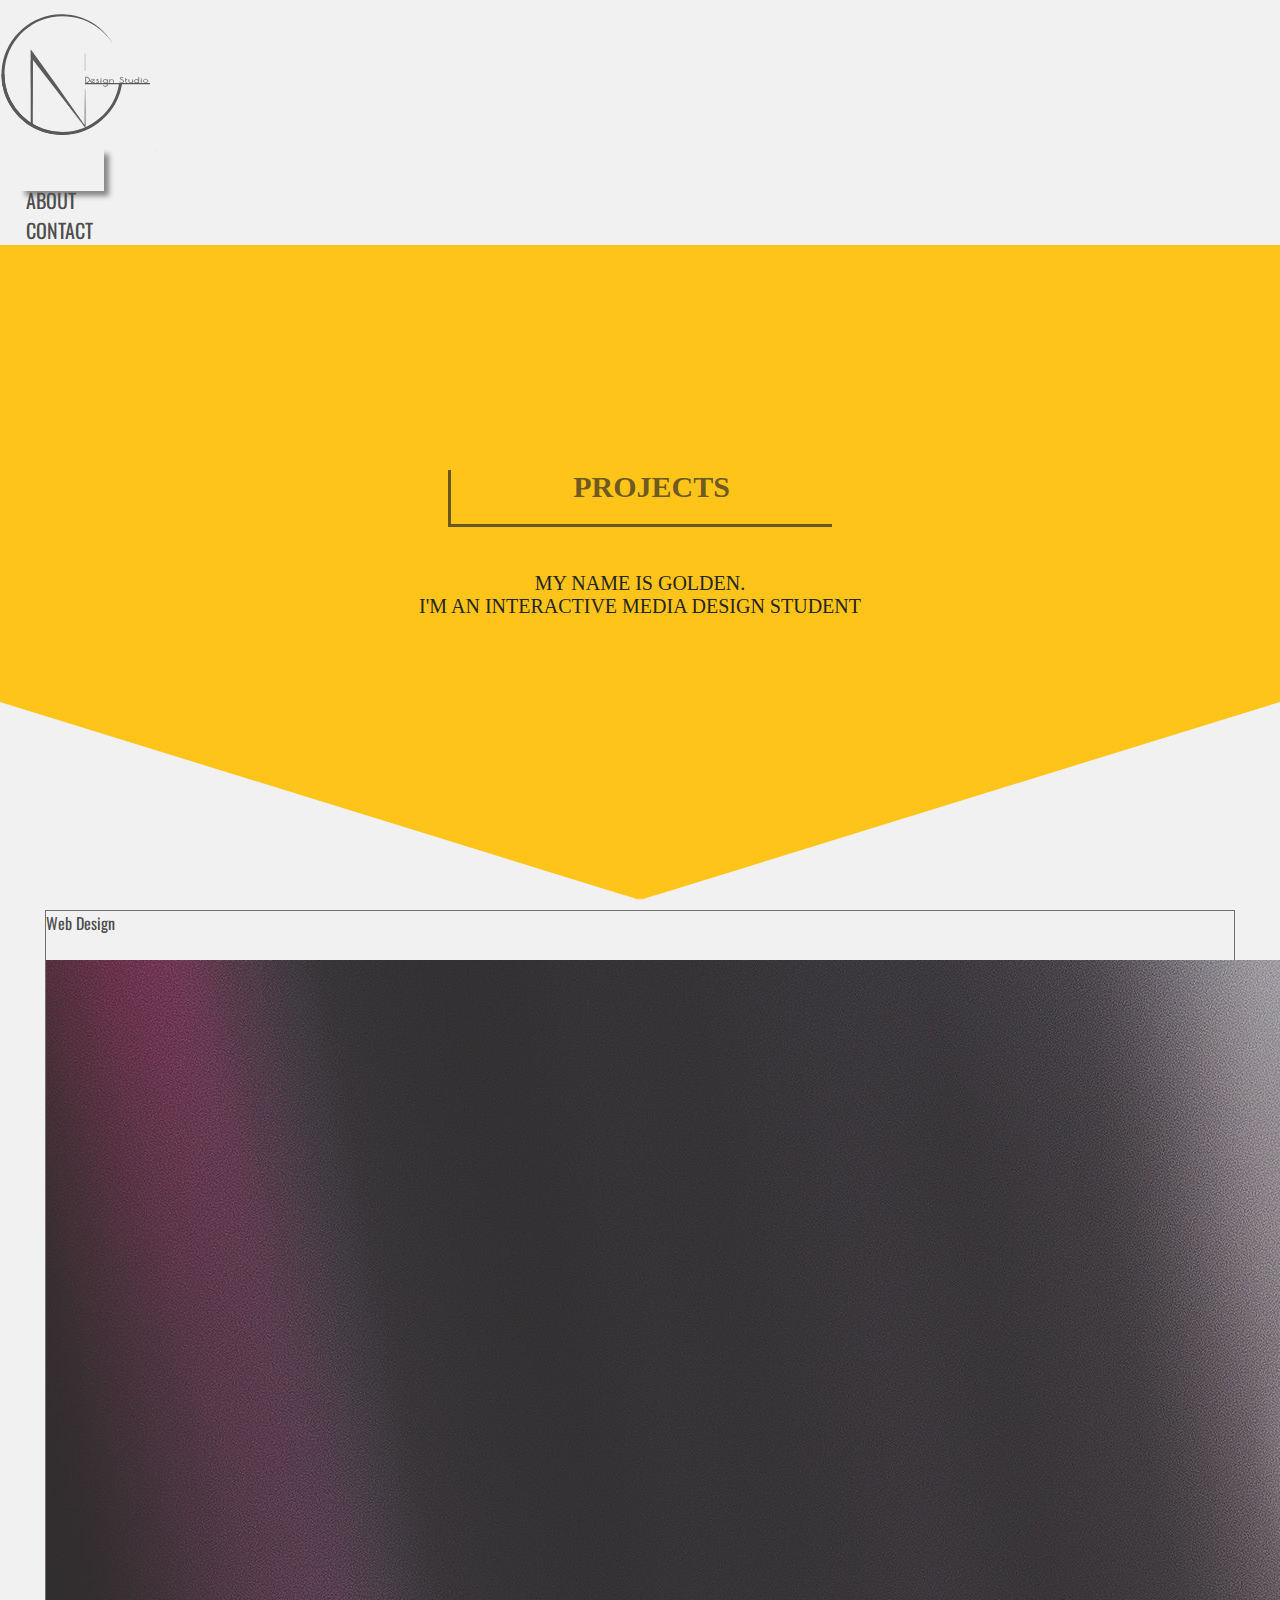
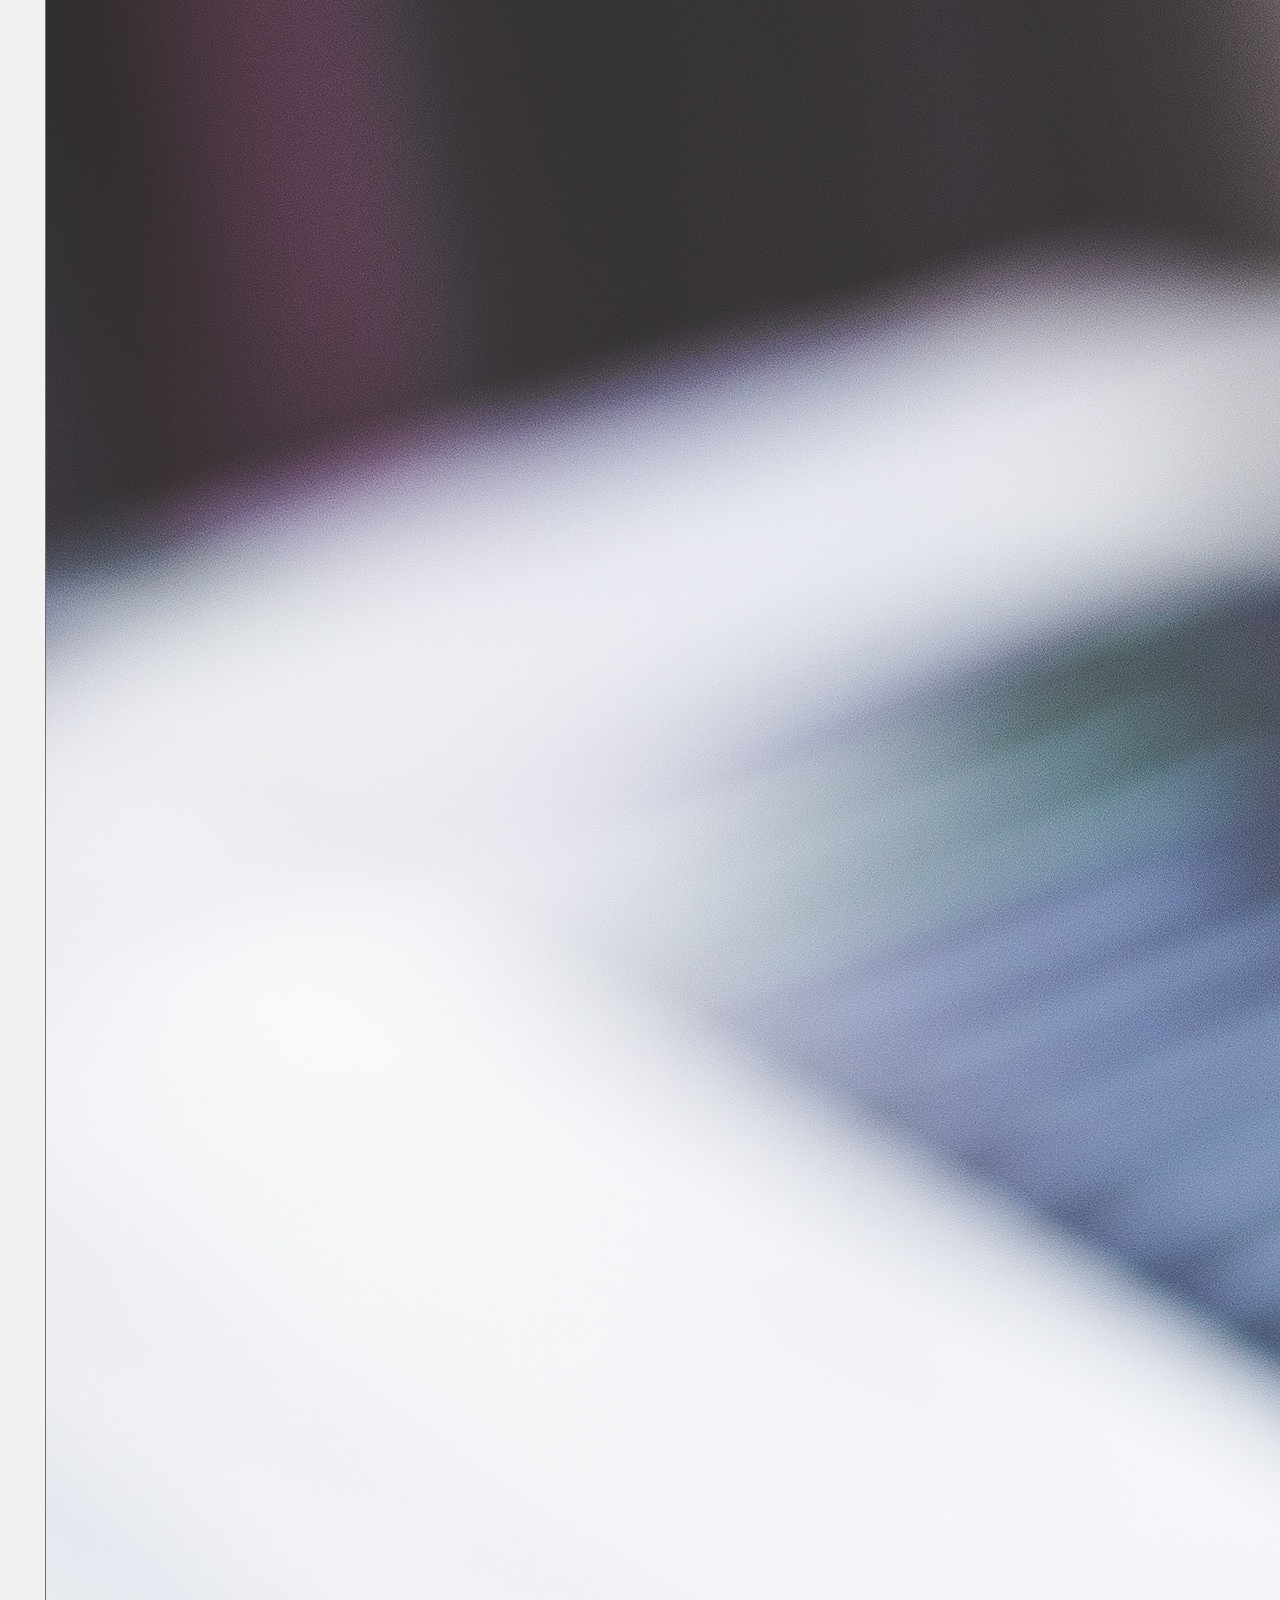
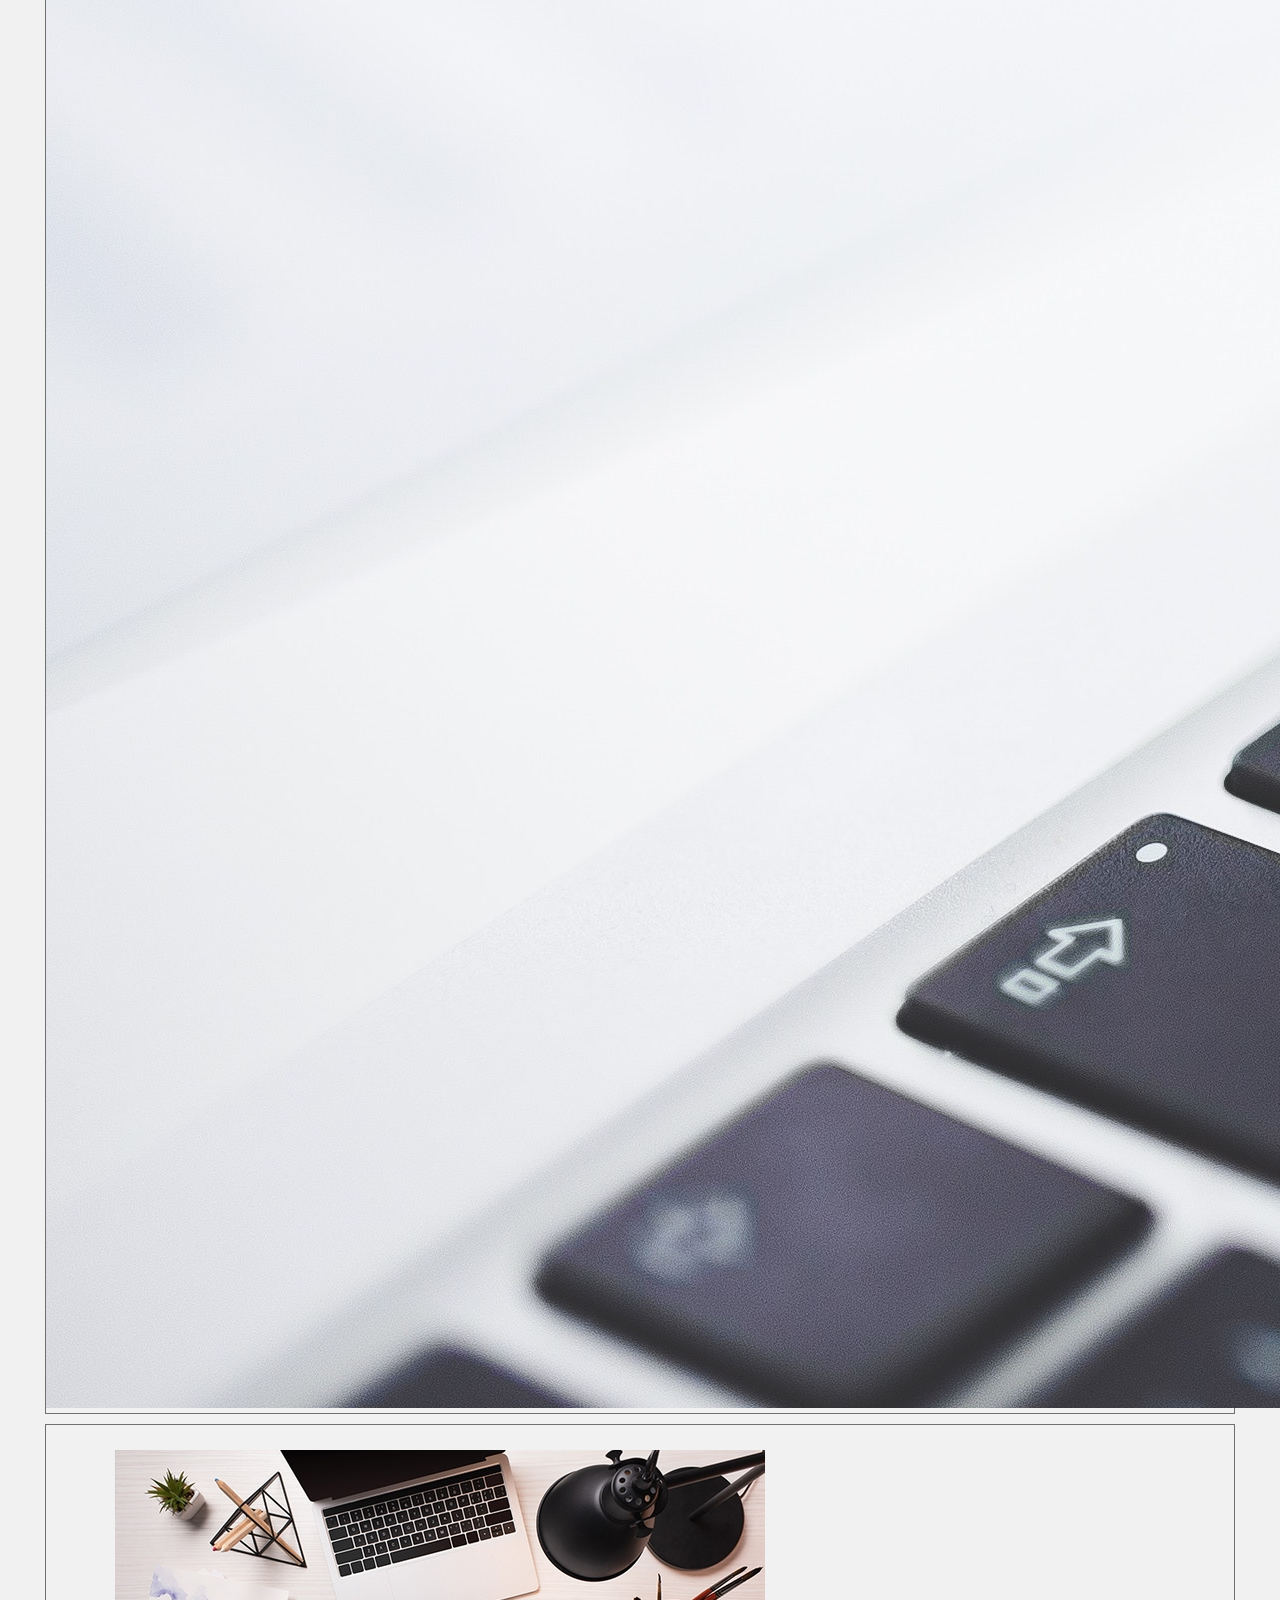
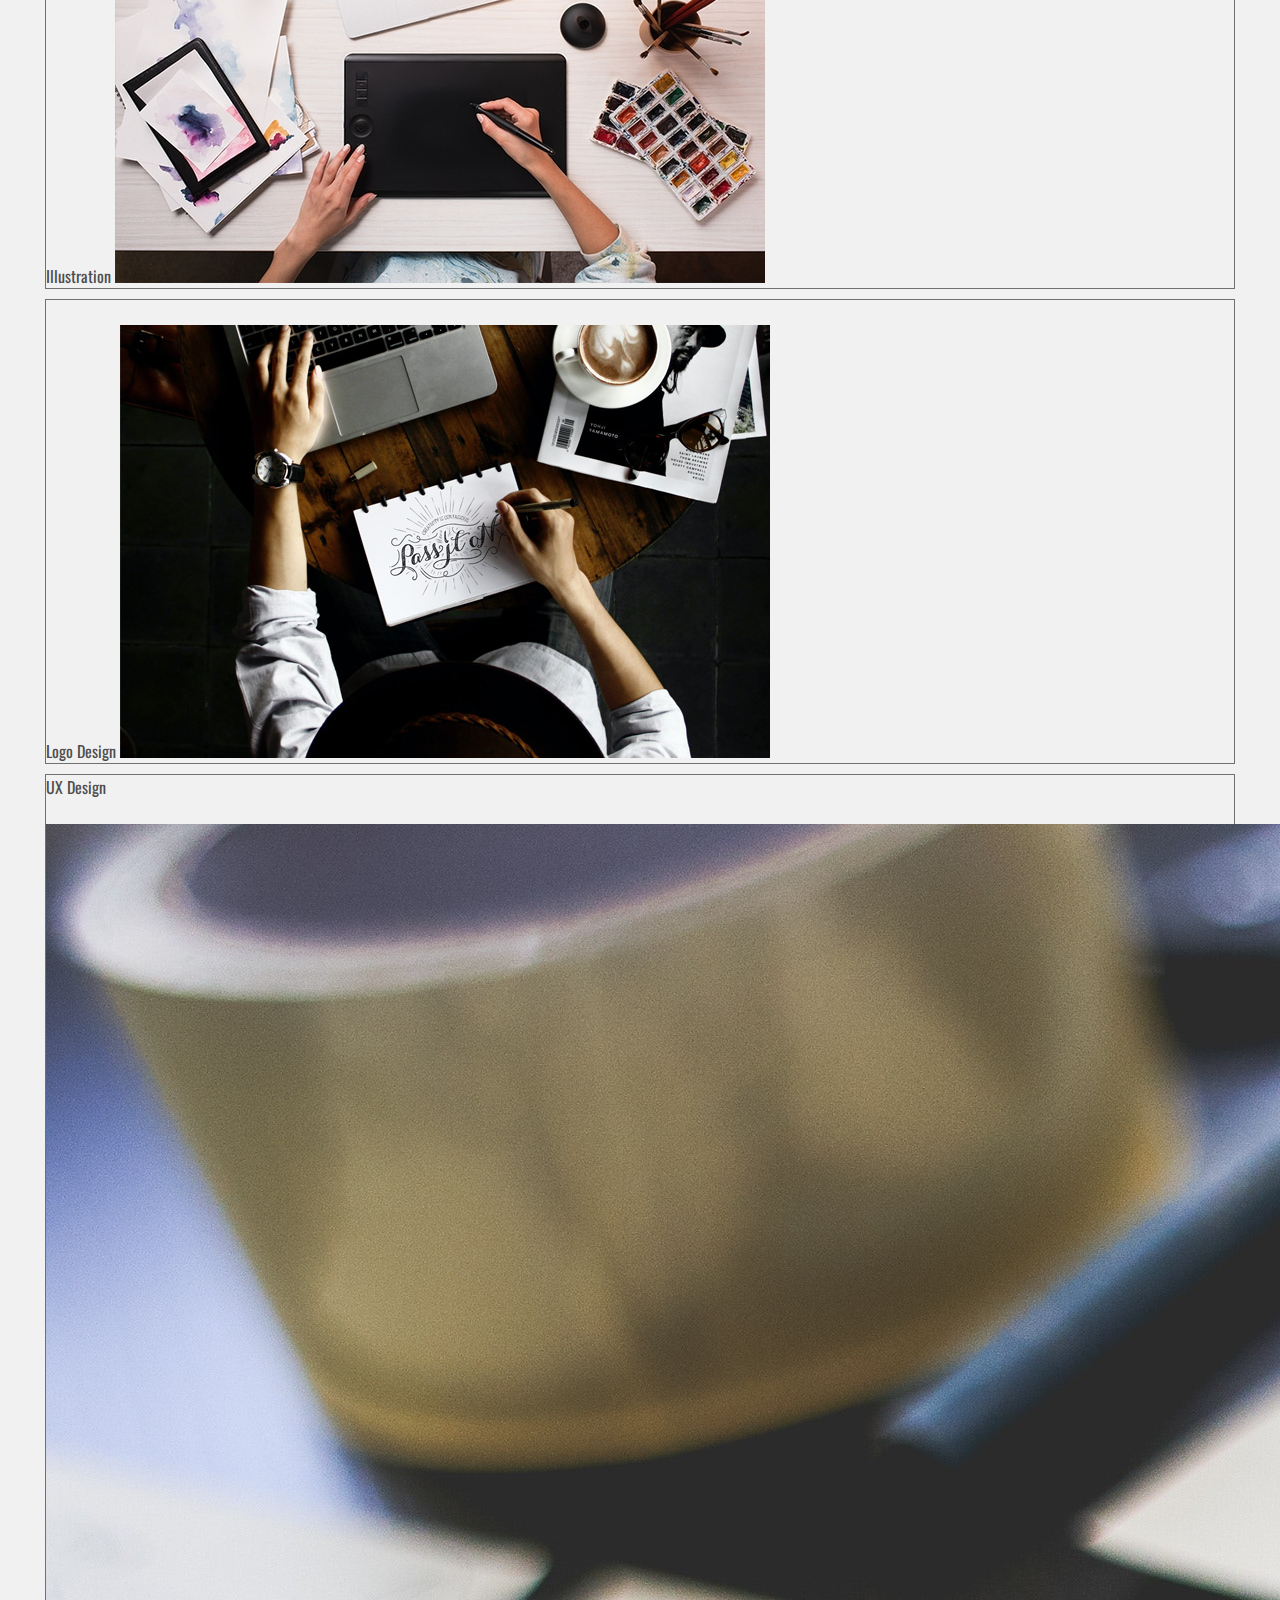
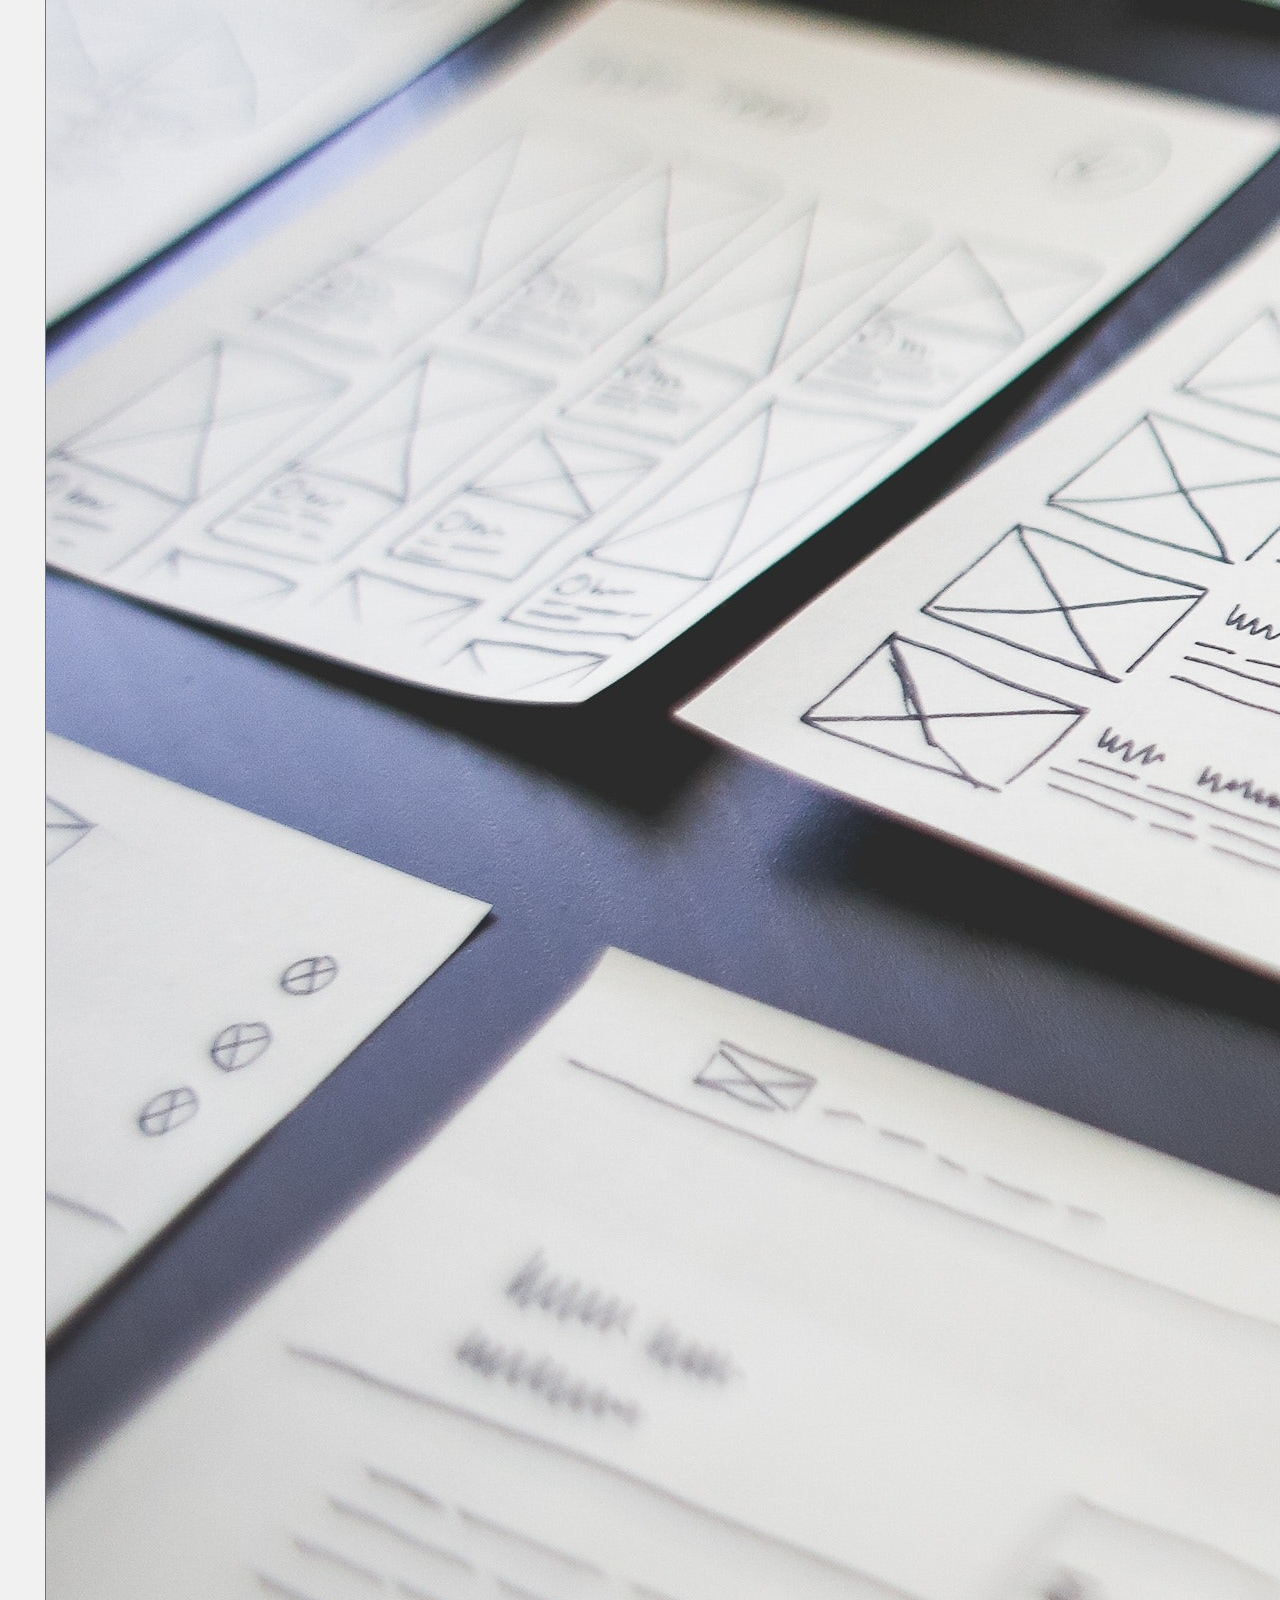
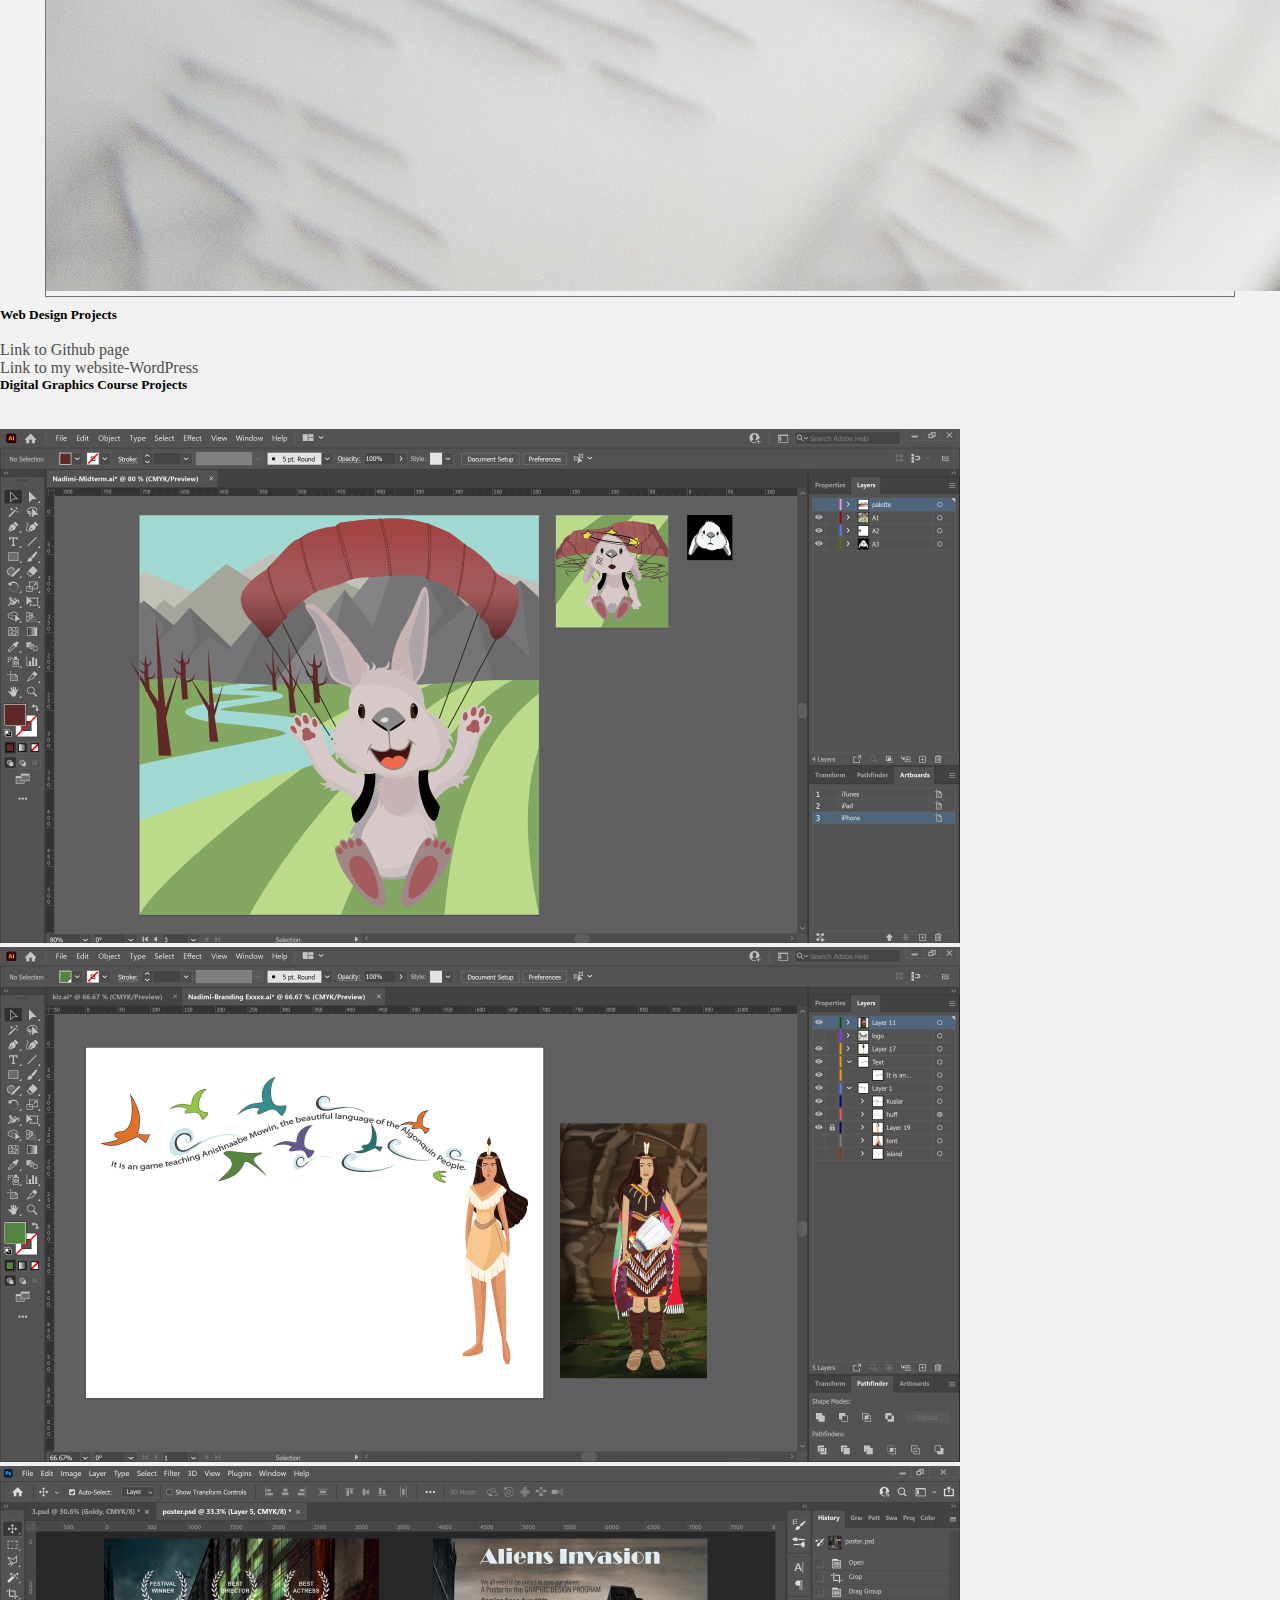
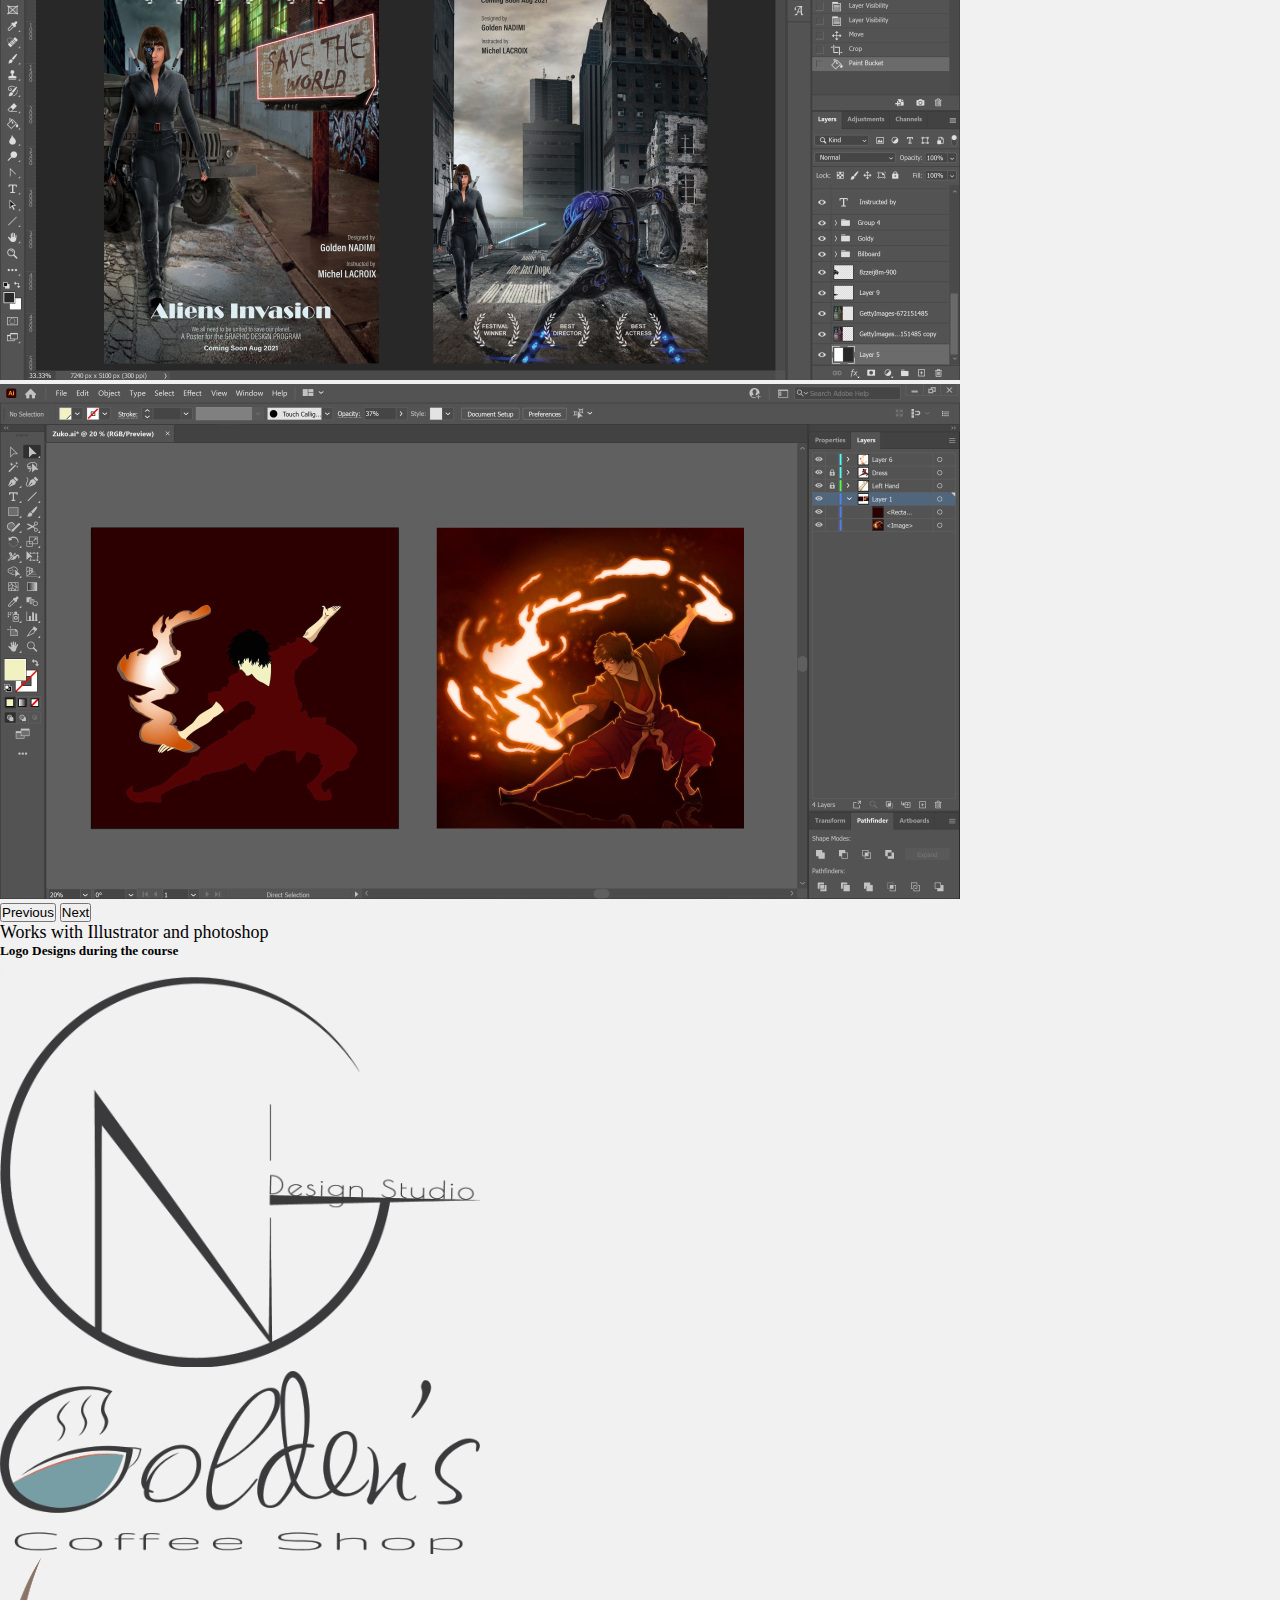
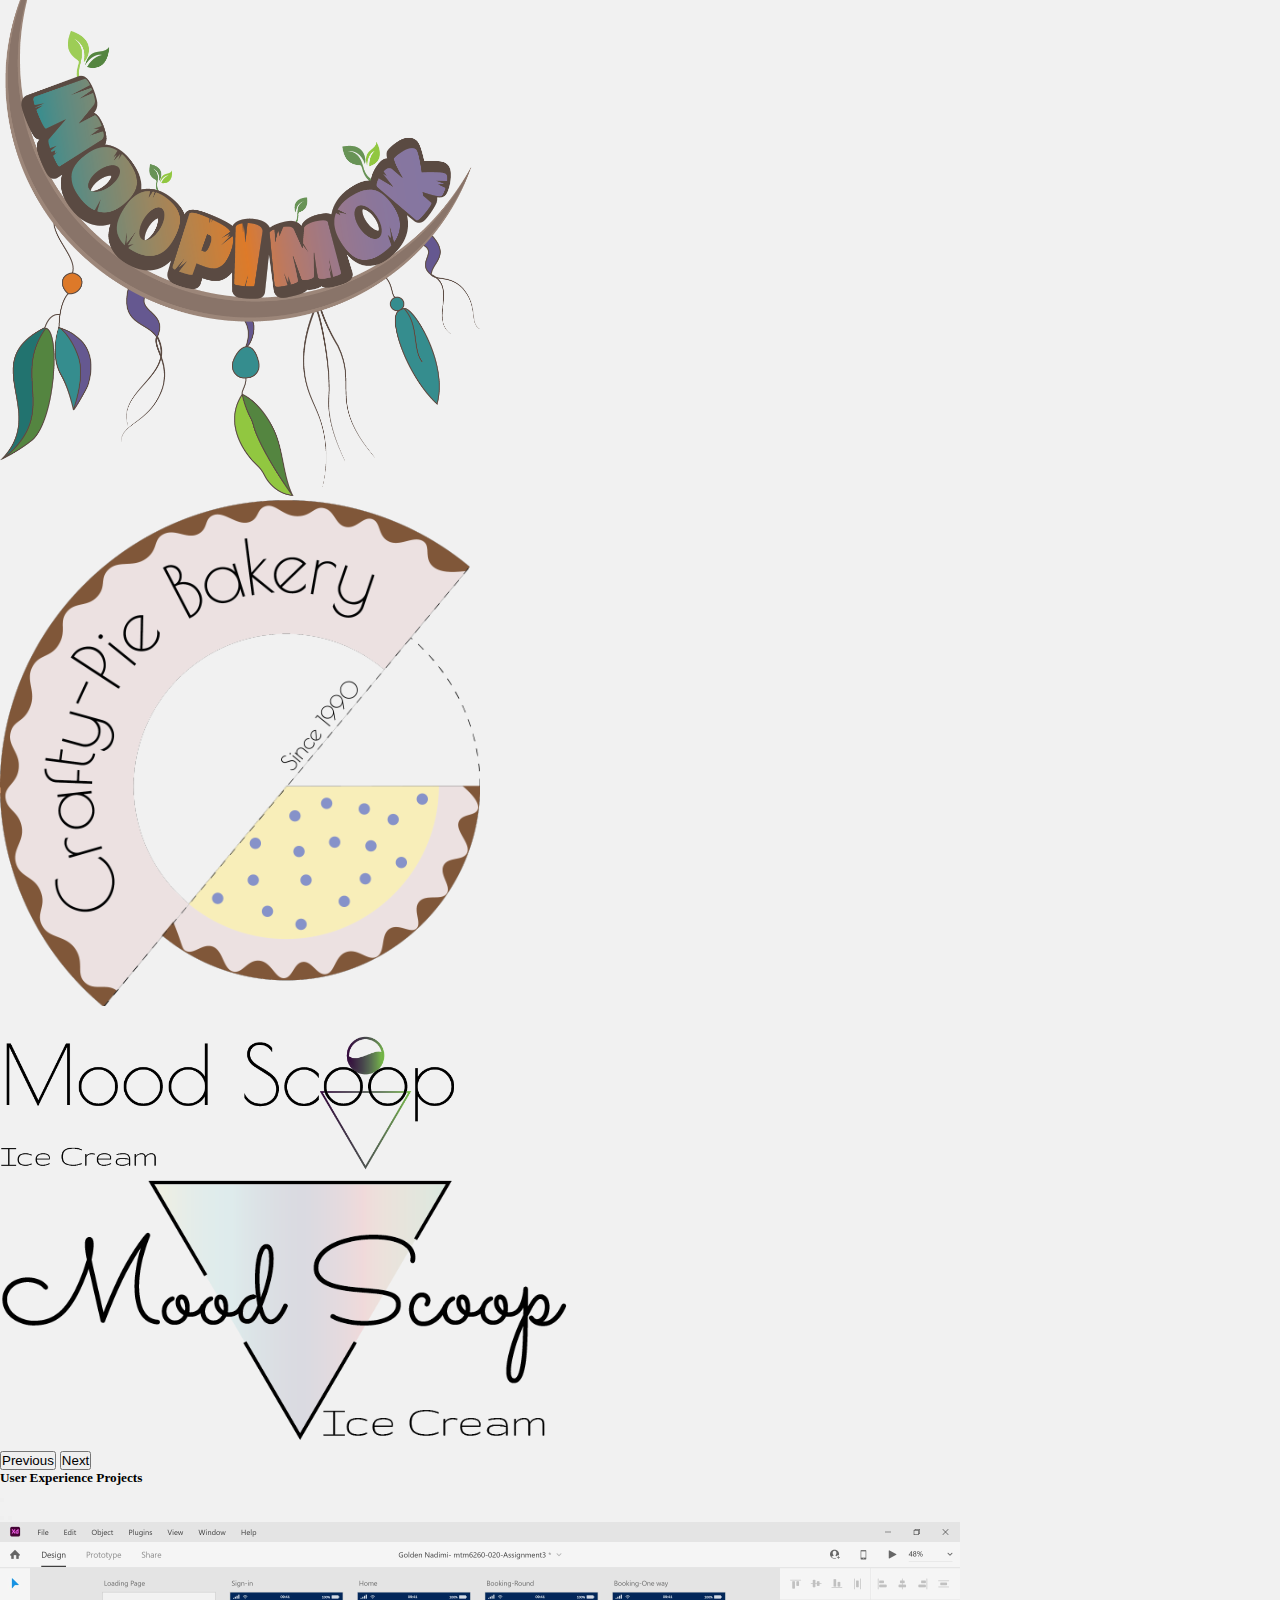
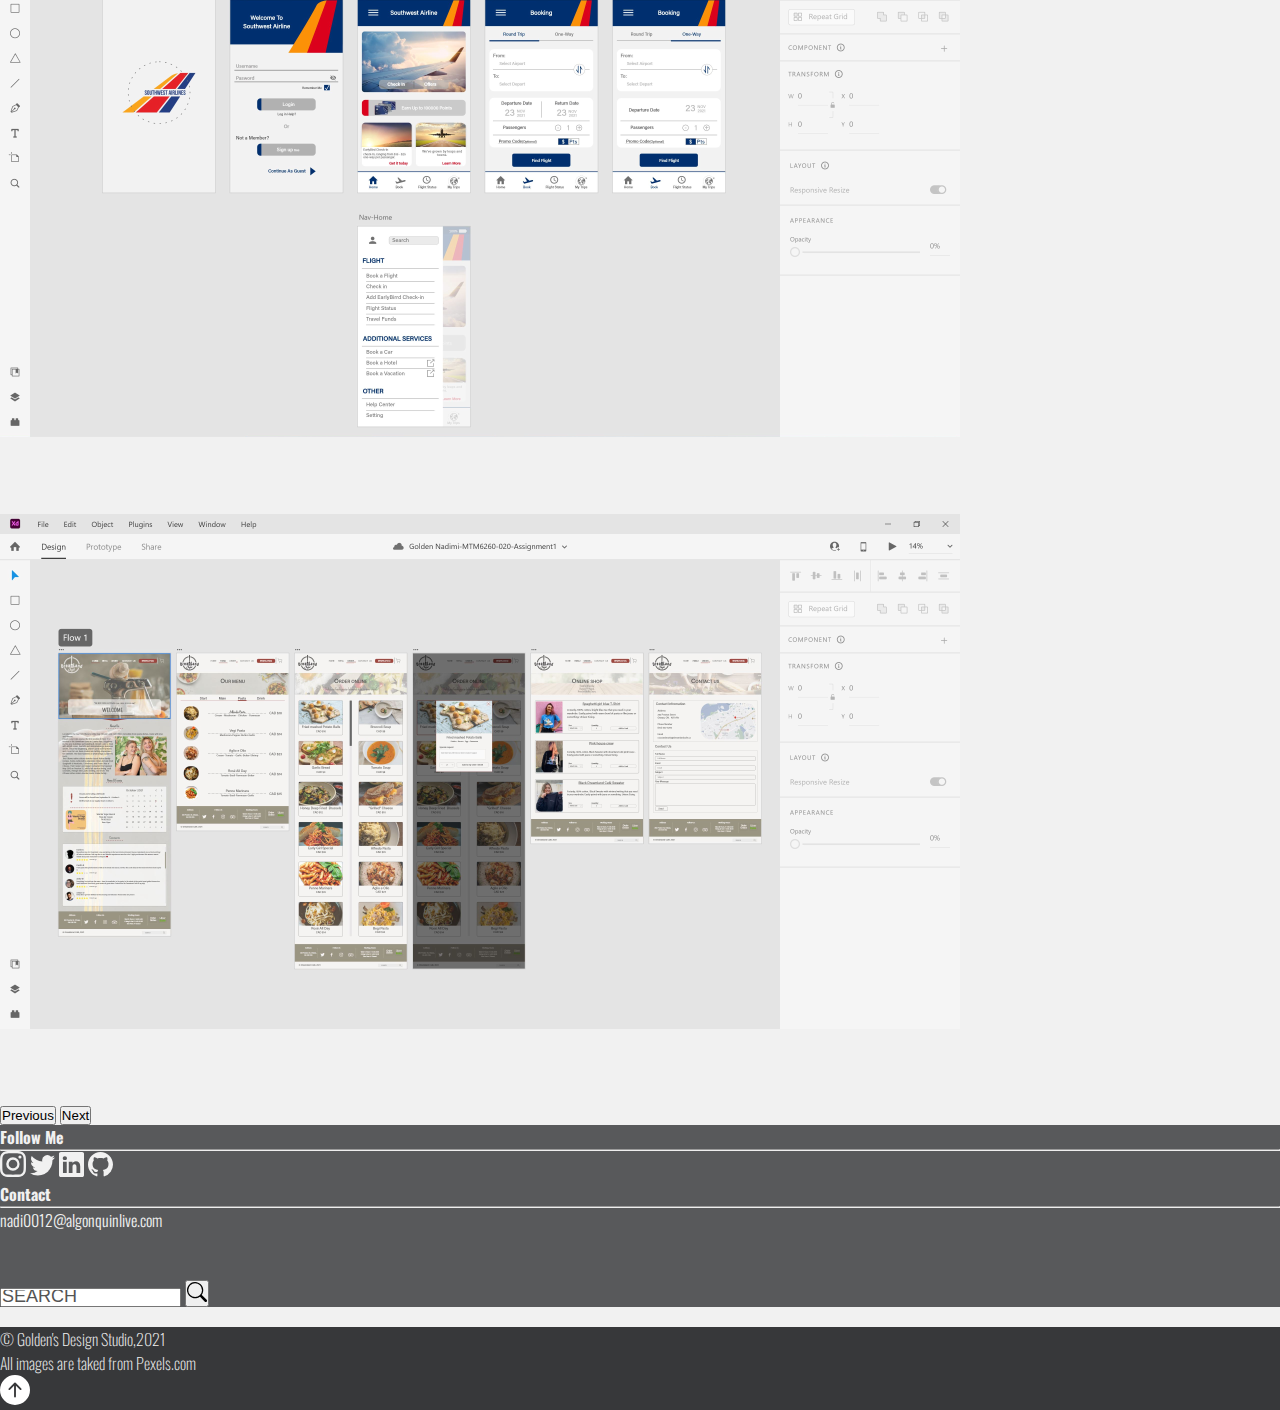
==== commit 8e28cd9d: "logo" ====
--- a/index.html
+++ b/index.html
@@ -447,7 +447,7 @@
                 <div class="carousel-item text-center">
                   <img
                     class="orig-img"
-                    src="images/logo/logo6-480.png"
+                    src="images/logo/logo6-640_x_267.png"
                     alt="assignment"
                   />
                 </div>
